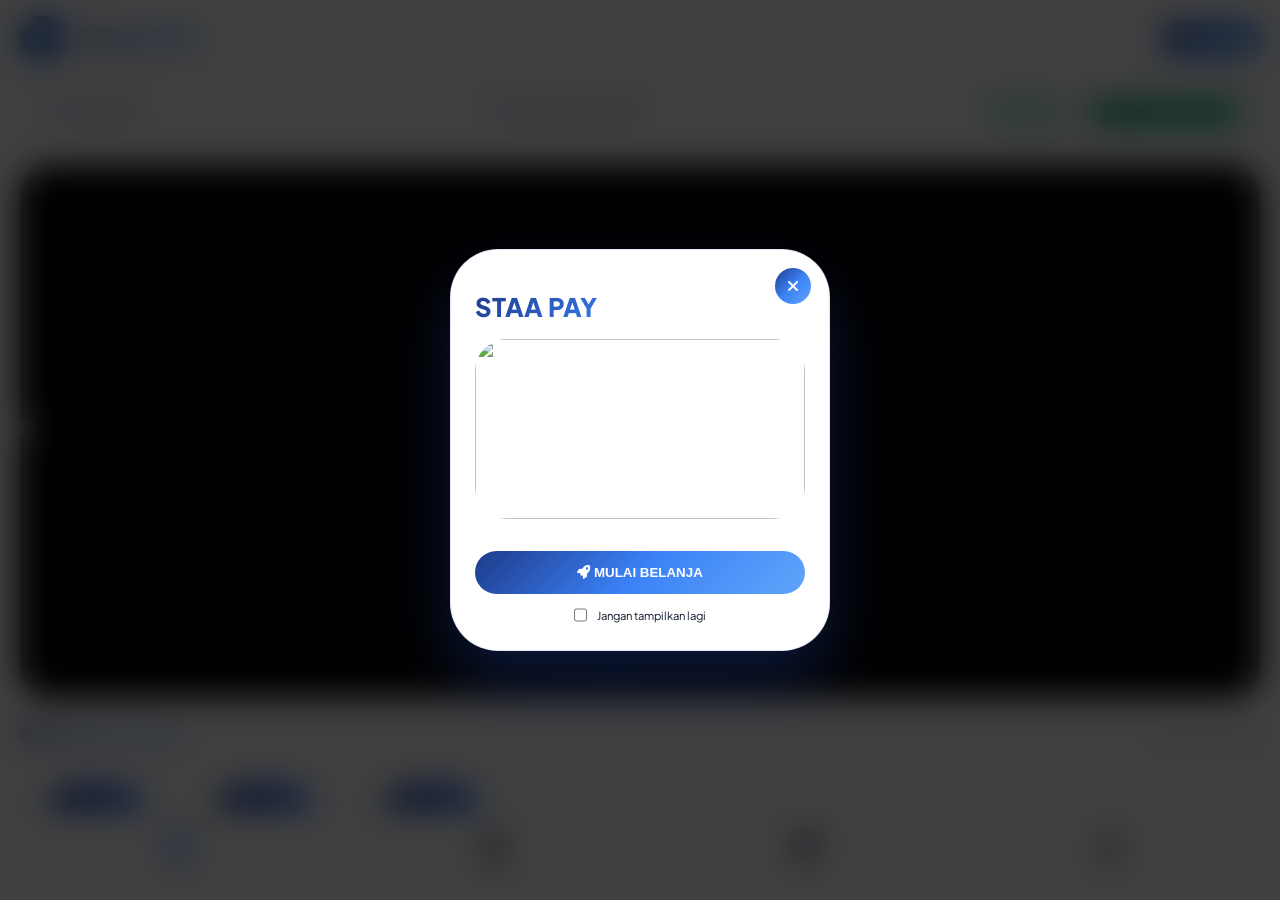
==== index.html @ d7d5a584 "Add files via upload" ====
<!DOCTYPE html>
<html lang="en">
<head>
  <meta charset="UTF-8">
  <meta name="viewport" content="width=device-width, initial-scale=1.0, viewport-fit=cover, user-scalable=no, maximum-scale=1.0">
  <title>STAA PAY · TOP UP APP</title>
  <!-- Google Fonts -->
  <link rel="preconnect" href="https://fonts.googleapis.com">
  <link rel="preconnect" href="https://fonts.gstatic.com" crossorigin>
  <link href="https://fonts.googleapis.com/css2?family=Plus+Jakarta+Sans:wght@300;400;500;600;700;800&display=swap" rel="stylesheet">
  <!-- Font Awesome 6 -->
  <link rel="stylesheet" href="https://cdnjs.cloudflare.com/ajax/libs/font-awesome/6.0.0-beta3/css/all.min.css">
  <!-- Swiper CSS -->
  <link rel="stylesheet" href="https://cdn.jsdelivr.net/npm/swiper@11/swiper-bundle.min.css" />
  <!-- AOS Animation -->
  <link href="https://unpkg.com/aos@2.3.1/dist/aos.css" rel="stylesheet">
  <style>
    * {
      margin: 0;
      padding: 0;
      box-sizing: border-box;
    }

    html, body {
      height: 100%;
      width: 100%;
      overflow: hidden;
    }

    body {
      font-family: 'Plus Jakarta Sans', sans-serif;
      background: var(--bg-body);
      color: var(--text-primary);
      transition: background-color 0.4s ease, color 0.3s ease;
      position: relative;
    }

    /* FULLSCREEN APP */
    #app-root {
      position: fixed;
      top: 0;
      left: 0;
      right: 0;
      bottom: 0;
      width: 100%;
      height: 100%;
      display: flex;
      flex-direction: column;
      background: var(--bg-card);
      overflow: hidden;
    }

    /* SCROLLABLE CONTENT */
    .app-content {
      flex: 1;
      overflow-y: auto;
      overflow-x: hidden;
      padding: 0 20px 20px 20px;
      scroll-behavior: smooth;
      -webkit-overflow-scrolling: touch;
    }

    .app-content::-webkit-scrollbar {
      width: 4px;
    }
    .app-content::-webkit-scrollbar-track {
      background: transparent;
    }
    .app-content::-webkit-scrollbar-thumb {
      background: var(--accent-primary);
      border-radius: 10px;
    }

    /* VARIABEL LIGHT - Gradasi Biru Tua ke Biru Muda */
    :root {
      --bg-body: #f0f4ff;
      --bg-card: #ffffff;
      --text-primary: #0a1628;
      --text-soft: #3a4f6f;
      --accent-primary: #1e3a8a;
      --accent-secondary: #3b82f6;
      --accent-light: #60a5fa;
      --accent-lighter: #93bbfd;
      --border-muted: rgba(30, 58, 138, 0.12);
      --gradient-primary: linear-gradient(135deg, #1e3a8a 0%, #3b82f6 50%, #60a5fa 100%);
      --gradient-secondary: linear-gradient(135deg, #1e40af 0%, #2563eb 100%);
      --shadow-sm: 0 4px 20px rgba(30, 58, 138, 0.06);
      --shadow-md: 0 8px 30px rgba(30, 58, 138, 0.1);
      --shadow-lg: 0 20px 40px rgba(30, 58, 138, 0.12);
      --shadow-glow: 0 0 20px rgba(59, 130, 246, 0.25);
      --glass-bg: rgba(255, 255, 255, 0.8);
      --bottom-nav-bg: rgba(255, 255, 255, 0.98);
      --bottom-nav-border: rgba(30, 58, 138, 0.15);
      --warning-bg: rgba(251, 191, 36, 0.12);
      --warning-border: rgba(251, 191, 36, 0.25);
      --warning-text: #d97706;
      --keunggulan-bg: linear-gradient(135deg, rgba(30, 58, 138, 0.06) 0%, rgba(59, 130, 246, 0.08) 100%);
      --popup-overlay: rgba(0, 0, 0, 0.6);
      --popup-bg: #ffffff;
      --voucher-bg: rgba(30, 58, 138, 0.04);
      --new-badge-bg: linear-gradient(135deg, #059669, #10b981);
      --reward-card-bg: linear-gradient(135deg, rgba(30, 58, 138, 0.08), rgba(59, 130, 246, 0.1));
      --input-bg: rgba(30, 58, 138, 0.04);
    }

    /* DARK MODE */
    body.dark {
      --bg-body: #020617;
      --bg-card: #0f172a;
      --text-primary: #e2e8f0;
      --text-soft: #94a3b8;
      --accent-primary: #60a5fa;
      --accent-secondary: #3b82f6;
      --accent-light: #93bbfd;
      --accent-lighter: #bfdbfe;
      --border-muted: rgba(96, 165, 250, 0.15);
      --gradient-primary: linear-gradient(135deg, #1e3a8a 0%, #3b82f6 50%, #60a5fa 100%);
      --gradient-secondary: linear-gradient(135deg, #1e40af 0%, #2563eb 100%);
      --shadow-sm: 0 4px 20px rgba(0, 0, 0, 0.3);
      --shadow-md: 0 8px 30px rgba(0, 0, 0, 0.4);
      --shadow-lg: 0 20px 40px rgba(0, 0, 0, 0.5);
      --shadow-glow: 0 0 25px rgba(59, 130, 246, 0.35);
      --glass-bg: rgba(15, 23, 42, 0.85);
      --bottom-nav-bg: rgba(15, 23, 42, 0.98);
      --bottom-nav-border: rgba(96, 165, 250, 0.2);
      --warning-bg: rgba(251, 191, 36, 0.08);
      --warning-text: #fbbf24;
      --keunggulan-bg: linear-gradient(135deg, rgba(30, 58, 138, 0.2) 0%, rgba(59, 130, 246, 0.15) 100%);
      --popup-bg: #0f172a;
      --voucher-bg: rgba(59, 130, 246, 0.08);
      --new-badge-bg: linear-gradient(135deg, #059669, #10b981);
      --reward-card-bg: linear-gradient(135deg, rgba(30, 58, 138, 0.25), rgba(59, 130, 246, 0.2));
      --input-bg: rgba(59, 130, 246, 0.08);
    }

    /* LOADING SCREEN OVERLAY */
    .loading-overlay {
      position: fixed;
      top: 0;
      left: 0;
      width: 100%;
      height: 100%;
      background: rgba(2, 6, 23, 0.95);
      backdrop-filter: blur(12px);
      z-index: 10000;
      display: flex;
      align-items: center;
      justify-content: center;
      opacity: 0;
      visibility: hidden;
      transition: all 0.3s ease;
    }
    .loading-overlay.active {
      opacity: 1;
      visibility: visible;
    }
    .loading-container {
      text-align: center;
      transform: scale(0.95);
      transition: transform 0.3s ease;
    }
    .loading-overlay.active .loading-container {
      transform: scale(1);
    }
    .loading-logo {
      width: 110px;
      height: 110px;
      margin: 0 auto 20px;
      background: white;
      border-radius: 28px;
      display: flex;
      align-items: center;
      justify-content: center;
      box-shadow: 0 0 30px rgba(59, 130, 246, 0.5);
      animation: pulseLogo 1s ease-in-out infinite;
      overflow: hidden;
      border: 3px solid #1e3a8a;
    }
    .loading-logo img {
      width: 85%;
      height: 85%;
      object-fit: contain;
      display: block;
    }
    @keyframes pulseLogo {
      0%, 100% { transform: scale(1); box-shadow: 0 0 30px rgba(59, 130, 246, 0.5); }
      50% { transform: scale(1.05); box-shadow: 0 0 50px rgba(59, 130, 246, 0.8); }
    }
    .loading-spinner {
      width: 48px;
      height: 48px;
      border: 4px solid rgba(255, 255, 255, 0.2);
      border-top: 4px solid #1e3a8a;
      border-right: 4px solid #60a5fa;
      border-radius: 50%;
      animation: spin 0.8s linear infinite;
      margin: 20px auto;
    }
    @keyframes spin {
      0% { transform: rotate(0deg); }
      100% { transform: rotate(360deg); }
    }
    .loading-text {
      color: white;
      font-weight: 800;
      font-size: 1rem;
      letter-spacing: 1px;
      margin-top: 12px;
      background: linear-gradient(135deg, #60a5fa, #3b82f6);
      -webkit-background-clip: text;
      background-clip: text;
      color: transparent;
    }
    .loading-sub {
      font-size: 0.7rem;
      color: rgba(255, 255, 255, 0.6);
      margin-top: 8px;
    }

    /* HEADER */
    .app-header {
      display: flex;
      align-items: center;
      justify-content: space-between;
      padding: 16px 20px;
      background: var(--glass-bg);
      backdrop-filter: blur(20px);
      border-bottom: 1px solid var(--border-muted);
      position: sticky;
      top: 0;
      z-index: 20;
    }

    .brand-app {
      display: flex;
      align-items: center;
      gap: 12px;
    }
    .brand-app .icon-wrapper {
      width: 44px;
      height: 44px;
      background: var(--gradient-primary);
      border-radius: 20px;
      display: flex;
      align-items: center;
      justify-content: center;
      box-shadow: var(--shadow-glow);
      overflow: hidden;
    }
    .brand-app .icon-wrapper img {
      width: 100%;
      height: 100%;
      object-fit: cover;
      display: block;
    }
    .brand-app i {
      display: none;
    }
    .brand-app h1 {
      font-size: 1.7rem;
      font-weight: 800;
      background: var(--gradient-primary);
      -webkit-background-clip: text;
      background-clip: text;
      color: transparent;
      letter-spacing: -0.5px;
    }

    .theme-toggle-app {
      display: flex;
      align-items: center;
      gap: 10px;
      background: var(--gradient-primary);
      border: none;
      border-radius: 40px;
      padding: 8px 20px;
      cursor: pointer;
      transition: all 0.3s cubic-bezier(0.68, -0.55, 0.265, 1.55);
      box-shadow: 0 4px 12px rgba(59, 130, 246, 0.4);
    }
    .theme-toggle-app:hover {
      transform: scale(1.02);
    }
    .theme-toggle-app i {
      font-size: 1rem;
      color: white;
      display: inline-block;
    }
    .theme-toggle-app span {
      font-size: 0.85rem;
      font-weight: 700;
      color: white;
    }

    /* OPERATIONAL PANEL */
    .operational-panel {
      background: var(--glass-bg);
      backdrop-filter: blur(12px);
      border-radius: 28px;
      padding: 16px 20px;
      margin-bottom: 20px;
      border: 1px solid var(--border-muted);
      box-shadow: var(--shadow-sm);
    }
    .time-info {
      display: flex;
      flex-wrap: wrap;
      align-items: center;
      justify-content: space-between;
      gap: 12px;
    }
    .time-display {
      display: flex;
      align-items: center;
      gap: 8px;
      background: var(--bg-card);
      padding: 8px 16px;
      border-radius: 50px;
      font-size: 0.85rem;
      font-weight: 600;
      border: 1px solid var(--border-muted);
    }
    .time-display i {
      color: var(--accent-secondary);
    }
    .status-wrapper {
      display: flex;
      align-items: center;
      gap: 12px;
      flex-wrap: wrap;
    }
    .status-badge {
      padding: 8px 20px;
      border-radius: 50px;
      font-size: 0.85rem;
      font-weight: 700;
      display: flex;
      align-items: center;
      gap: 8px;
    }
    .status-badge.open {
      background: rgba(16, 185, 129, 0.15);
      color: #10b981;
      border: 1px solid rgba(16, 185, 129, 0.3);
    }
    .status-badge.closed {
      background: rgba(239, 68, 68, 0.15);
      color: #ef4444;
      border: 1px solid rgba(239, 68, 68, 0.3);
    }
    .new-version-badge {
      background: var(--new-badge-bg);
      padding: 6px 16px;
      border-radius: 50px;
      font-size: 0.7rem;
      font-weight: 800;
      color: white;
      display: inline-flex;
      align-items: center;
      gap: 6px;
      letter-spacing: 0.5px;
      box-shadow: 0 2px 8px rgba(16, 185, 129, 0.3);
      animation: pulseGlow 2s infinite;
      white-space: nowrap;
    }
    @keyframes pulseGlow {
      0%, 100% { box-shadow: 0 2px 8px rgba(16, 185, 129, 0.3); opacity: 1; }
      50% { box-shadow: 0 4px 15px rgba(16, 185, 129, 0.6); opacity: 0.9; }
    }
    .new-version-badge i {
      font-size: 0.7rem;
      animation: rotateIcon 1s ease-in-out infinite;
    }
    @keyframes rotateIcon {
      0%, 100% { transform: rotate(0deg); }
      25% { transform: rotate(15deg); }
      75% { transform: rotate(-5deg); }
    }

    .warning-banner {
      background: var(--warning-bg);
      border: 1px solid var(--warning-border);
      color: var(--warning-text);
      padding: 14px 18px;
      border-radius: 28px;
      margin-bottom: 20px;
      font-size: 0.85rem;
      font-weight: 600;
      display: flex;
      align-items: center;
      justify-content: center;
      gap: 10px;
    }

    /* BANNER SLIDER - OPTIMIZED RESOLUTION */
    .banner-slider {
      border-radius: 28px;
      overflow: hidden;
      margin-bottom: 24px;
      box-shadow: var(--shadow-md);
    }
    .swiper {
      width: 100%;
      height: auto;
      aspect-ratio: 21 / 9; /* Proporsi ideal layar desktop/tablet lebar */
    }
    @media (max-width: 480px) {
      .swiper {
        aspect-ratio: 5 / 2; /* Proporsi standar rasio gambar mobile agar terlihat utuh & tajam */
      }
    }
    .swiper-slide {
      position: relative;
      display: flex;
      align-items: center;
      justify-content: center;
      overflow: hidden;
      background: #000;
    }
    /* Render gambar dari resolusi asli menggunakan tag img */
    .swiper-slide img {
      width: 100%;
      height: auto;
      object-fit: cover;
      display: block;
      /* Memaksa engine browser merender piksel gambar se-optimal mungkin (anti-blur) */
      image-rendering: -webkit-optimize-contrast;
      image-rendering: crisp-edges;
    }
    /* Lapisan overlay halus di atas gambar banner */
    .swiper-slide::after {
      content: '';
      position: absolute;
      inset: 0;
      background: linear-gradient(to top, rgba(0,0,0,0.4) 0%, rgba(0,0,0,0.05) 0%);
      z-index: 1;
      pointer-events: none;
    }
    .swiper-slide span {
      position: absolute;
      bottom: 16px;
      left: 16px;
      z-index: 2;
      background: rgba(0, 0, 0, 0.65);
      backdrop-filter: blur(8px);
      -webkit-backdrop-filter: blur(8px);
      padding: 6px 18px;
      border-radius: 50px;
      color: white;
      font-weight: 700;
      font-size: 0.8rem;
      border: 1px solid rgba(255, 255, 255, 0.15);
    }

    /* SECTION TITLE */
    .section-title {
      display: flex;
      align-items: baseline;
      justify-content: space-between;
      margin: 24px 0 16px 0;
    }
    .section-title h3 {
      font-size: 1.3rem;
      font-weight: 700;
      background: var(--gradient-primary);
      -webkit-background-clip: text;
      background-clip: text;
      color: transparent;
    }
    .section-title span {
      font-size: 0.75rem;
      color: var(--text-soft);
    }

    /* HORIZONTAL SCROLL - 2 KOLOM VERTIKAL */
    .game-scroll-wrapper {
      overflow-x: auto;
      overflow-y: hidden;
      scroll-behavior: smooth;
      -webkit-overflow-scrolling: touch;
      padding-bottom: 8px;
      margin-bottom: 8px;
      cursor: grab;
    }
    .game-scroll-wrapper::-webkit-scrollbar {
      height: 5px;
      background: var(--border-muted);
      border-radius: 10px;
    }
    .game-scroll-wrapper::-webkit-scrollbar-thumb {
      background: var(--accent-secondary);
      border-radius: 10px;
    }
    .game-horizontal-flex {
      display: inline-flex;
      gap: 18px;
      padding-right: 20px;
    }
    .product-column {
      display: flex;
      flex-direction: column;
      gap: 18px;
      width: 150px;
    }
    .game-simple-link {
      display: block;
      width: 100%;
      background: var(--glass-bg);
      backdrop-filter: blur(12px);
      border-radius: 32px;
      padding: 20px 12px;
      text-align: center;
      transition: all 0.4s cubic-bezier(0.68, -0.55, 0.265, 1.55);
      border: 1px solid var(--border-muted);
      cursor: pointer;
      text-decoration: none;
      position: relative;
      overflow: hidden;
    }
    .game-simple-link::before {
      content: '';
      position: absolute;
      top: 0;
      left: 0;
      right: 0;
      height: 3px;
      background: var(--gradient-primary);
      transform: translateX(-100%);
      transition: transform 0.4s ease;
    }
    .game-simple-link:hover:not(.disabled)::before {
      transform: translateX(0);
    }
    .game-simple-link:hover:not(.disabled) {
      transform: translateY(-6px);
      box-shadow: var(--shadow-lg);
    }
    .game-simple-link.disabled {
      opacity: 0.5;
      pointer-events: none;
      filter: grayscale(0.3);
    }
    .logo-gambar {
      width: 100px;
      height: 100px;
      margin: 0 auto 12px;
      border-radius: 28px;
      overflow: hidden;
      background: var(--gradient-primary);
      display: flex;
      align-items: center;
      justify-content: center;
      box-shadow: var(--shadow-md);
      transition: all 0.3s ease;
    }
    .game-simple-link:hover:not(.disabled) .logo-gambar {
      transform: scale(1.05);
      box-shadow: var(--shadow-glow);
    }
    .logo-gambar img {
      width: 100%;
      height: 100%;
      object-fit: cover;
    }
    .game-name {
      font-weight: 800;
      font-size: 1.1rem;
      margin-bottom: 6px;
    }
    .ff-name { background: linear-gradient(135deg, #1e3a8a, #3b82f6); -webkit-background-clip: text; background-clip: text; color: transparent; }
    .ml-name { background: linear-gradient(135deg, #1e40af, #60a5fa); -webkit-background-clip: text; background-clip: text; color: transparent; }
    .capcut-name { background: linear-gradient(135deg, #1e3a8a, #93bbfd); -webkit-background-clip: text; background-clip: text; color: transparent; }
    .aligthmotion-name { background: linear-gradient(135deg, #2563eb, #60a5fa); -webkit-background-clip: text; background-clip: text; color: transparent; }
    .change-name { background: linear-gradient(135deg, #1e3a8a, #3b82f6); -webkit-background-clip: text; background-clip: text; color: transparent; }
    .valorant-name { background: linear-gradient(135deg, #1e40af, #60a5fa); -webkit-background-clip: text; background-clip: text; color: transparent; }
    .codm-name { background: linear-gradient(135deg, #1e3a8a, #93bbfd); -webkit-background-clip: text; background-clip: text; color: transparent; }
    .pubg-name { background: linear-gradient(135deg, #2563eb, #60a5fa); -webkit-background-clip: text; background-clip: text; color: transparent; }
    .game-simple-link small {
      font-size: 0.7rem;
      color: var(--text-soft);
      display: flex;
      align-items: center;
      justify-content: center;
      gap: 4px;
    }

    /* REWARD SECTION */
    .reward-section { margin: 20px 0; }
    .reward-header { text-align: center; margin-bottom: 24px; }
    .reward-header i { font-size: 3rem; background: var(--gradient-primary); -webkit-background-clip: text; background-clip: text; color: transparent; margin-bottom: 8px; }
    .reward-header h2 { font-size: 1.5rem; font-weight: 800; margin-bottom: 4px; }
    .reward-header p { font-size: 0.8rem; color: var(--text-soft); }
    .reward-card {
      background: var(--reward-card-bg);
      border: 1px solid var(--border-muted);
      border-radius: 32px;
      padding: 24px;
      text-align: center;
      margin-bottom: 20px;
      backdrop-filter: blur(8px);
      transition: all 0.3s ease;
    }
    .reward-card:hover { transform: translateY(-4px); border-color: var(--accent-secondary); box-shadow: var(--shadow-md); }
    .reward-icon { width: 80px; height: 80px; background: var(--gradient-primary); border-radius: 30px; display: flex; align-items: center; justify-content: center; margin: 0 auto 16px; box-shadow: var(--shadow-glow); }
    .reward-icon i { font-size: 2.5rem; color: white; }
    .reward-title { font-size: 1.2rem; font-weight: 800; margin-bottom: 8px; color: var(--text-primary); }
    .reward-points { display: inline-flex; align-items: center; gap: 6px; background: var(--glass-bg); padding: 6px 14px; border-radius: 50px; font-size: 0.75rem; font-weight: 700; margin-bottom: 16px; color: var(--accent-secondary); border: 1px solid var(--border-muted); }
    .game-selector { margin-bottom: 20px; }
    .game-option { display: flex; gap: 12px; justify-content: center; margin-bottom: 20px; }
    .game-btn { flex: 1; padding: 12px; background: var(--glass-bg); border: 2px solid var(--border-muted); border-radius: 60px; font-weight: 700; font-size: 0.9rem; color: var(--text-soft); cursor: pointer; transition: all 0.3s ease; display: flex; align-items: center; justify-content: center; gap: 8px; }
    .game-btn.active { background: var(--gradient-primary); border-color: transparent; color: white; box-shadow: var(--shadow-glow); }
    .input-group { margin-bottom: 16px; text-align: left; }
    .input-group label { display: block; font-size: 0.75rem; font-weight: 600; margin-bottom: 6px; color: var(--text-soft); }
    .input-group input { width: 100%; padding: 14px 18px; background: var(--input-bg); border: 1px solid var(--border-muted); border-radius: 60px; font-size: 0.9rem; color: var(--text-primary); outline: none; }
    .input-group input:focus { border-color: var(--accent-secondary); box-shadow: 0 0 0 3px rgba(59, 130, 246, 0.1); }
    .redeem-button { width: 100%; padding: 14px; background: var(--gradient-primary); border: none; border-radius: 60px; color: white; font-weight: 800; font-size: 1rem; cursor: pointer; display: flex; align-items: center; justify-content: center; gap: 8px; margin-top: 8px; }
    .coming-soon-message { text-align: center; padding: 20px; background: var(--glass-bg); border-radius: 28px; margin-top: 20px; border: 1px solid var(--border-muted); }
    .voucher-grid { display: grid; grid-template-columns: repeat(2, 1fr); gap: 16px; }
    .voucher-card { background: var(--voucher-bg); border: 1px solid var(--border-muted); border-radius: 28px; padding: 20px 16px; text-align: center; transition: all 0.3s ease; }
    .voucher-card:hover { transform: translateY(-4px); border-color: var(--accent-secondary); }
    .voucher-icon { width: 70px; height: 70px; background: var(--gradient-primary); border-radius: 25px; display: flex; align-items: center; justify-content: center; margin: 0 auto 12px; }
    .voucher-icon i { font-size: 2rem; color: white; }
    .voucher-title { font-weight: 800; font-size: 1rem; margin-bottom: 6px; color: var(--text-primary); }
    .voucher-desc { font-size: 0.7rem; color: var(--text-soft); margin-bottom: 12px; }
    .coming-soon-badge { display: inline-block; background: linear-gradient(135deg, rgba(30, 58, 138, 0.2), rgba(59, 130, 246, 0.2)); padding: 6px 16px; border-radius: 50px; font-size: 0.7amp; font-weight: 700; color: var(--accent-secondary); border: 1px solid var(--border-muted); }

    /* KEUNGGULAN */
    .keunggulan-section {
      background: var(--keunggulan-bg);
      border-radius: 32px;
      padding: 20px;
      display: flex;
      justify-content: space-around;
      margin: 20px 0;
      flex-wrap: wrap;
      gap: 16px;
      border: 1px solid var(--border-muted);
      backdrop-filter: blur(8px);
    }
    .keunggulan-item { display: flex; align-items: center; gap: 10px; font-weight: 700; font-size: 0.85rem; padding: 8px 12px; border-radius: 60px; background: var(--glass-bg); }
    .keunggulan-item i { font-size: 1.4rem; background: var(--gradient-primary); -webkit-background-clip: text; background-clip: text; color: transparent; }
    .footer-staa { text-align: center; padding: 20px 0 30px; font-size: 0.7rem; color: var(--text-soft); border-top: 1px solid var(--border-muted); margin-top: 16px; }

    /* BOTTOM NAVIGATION */
    .bottom-nav {
      position: relative;
      background: var(--bottom-nav-bg);
      backdrop-filter: blur(20px);
      border-top: 1px solid var(--bottom-nav-border);
      display: flex;
      justify-content: space-around;
      align-items: center;
      padding: 12px 20px 20px;
      z-index: 30;
    }
    .nav-item {
      display: flex;
      flex-direction: column;
      align-items: center;
      gap: 4px;
      background: transparent;
      border: none;
      cursor: pointer;
      color: var(--text-soft);
      transition: all 0.3s cubic-bezier(0.68, -0.55, 0.265, 1.55);
      font-size: 0.7rem;
      padding: 8px 16px;
      border-radius: 40px;
    }
    .nav-item i { font-size: 1.5rem; transition: transform 0.2s ease; }
    .nav-item.active { color: var(--accent-secondary); background: var(--glass-bg); }
    .nav-item.active i { transform: translateY(-2px); }

    /* POPUP */
    .popup-overlay {
      position: fixed;
      top: 0;
      left: 0;
      width: 100%;
      height: 100%;
      background: rgba(0, 0, 0, 0.75);
      backdrop-filter: blur(16px);
      display: flex;
      align-items: center;
      justify-content: center;
      z-index: 9999;
      opacity: 0;
      visibility: hidden;
      transition: all 0.4s cubic-bezier(0.68, -0.55, 0.265, 1.55);
    }
    .popup-overlay.active { opacity: 1; visibility: visible; }
    .popup-container {
      width: 88%;
      max-width: 380px;
      background: var(--popup-bg);
      border-radius: 48px;
      padding: 28px 24px;
      position: relative;
      box-shadow: 0 30px 60px rgba(30, 58, 138, 0.4);
      border: 1px solid var(--border-muted);
      transform: scale(0.9);
      transition: transform 0.4s ease;
    }
    .popup-overlay.active .popup-container { transform: scale(1); }
    .popup-close { position: absolute; top: 18px; right: 18px; width: 36px; height: 36px; background: var(--gradient-primary); border-radius: 50%; display: flex; align-items: center; justify-content: center; color: white; cursor: pointer; }
    .popup-image-container { width: 100%; height: 180px; border-radius: 32px; overflow: hidden; margin: 16px 0; }
    .popup-image { width: 100%; height: 100%; object-fit: cover; }
    .popup-button { background: var(--gradient-primary); border: none; padding: 14px; border-radius: 60px; color: white; font-weight: 800; width: 100%; margin-top: 16px; cursor: pointer; }

    /* POPUP TUTUP */
    .popup-tutup {
      background: var(--popup-bg);
      border: 1px solid var(--border-muted);
    }
    .popup-tutup .popup-close {
      background: #ef4444;
    }
    .popup-tutup h2 {
      color: #ef4444;
      font-weight: 800;
      font-size: 1.6rem;
    }
    .popup-tutup .jam-operasional {
      background: rgba(239, 68, 68, 0.1);
      padding: 12px;
      border-radius: 20px;
      margin: 16px 0;
      font-weight: 700;
      display: flex;
      align-items: center;
      justify-content: center;
      gap: 8px;
      color: #ef4444;
    }

    @media (max-width: 480px) {
      .app-content { padding: 0 16px 16px 16px; }
      .logo-gambar { width: 80px; height: 80px; }
      .game-name { font-size: 0.95rem; }
      .brand-app h1 { font-size: 1.4rem; }
      .product-column { width: 135px; gap: 16px; }
      .game-simple-link { padding: 16px 8px; }
    }
  </style>
</head>
<body>
<div id="app-root">
  <div class="app-header">
    <div class="brand-app">
      <div class="icon-wrapper">
        <img src="https://i.ibb.co.com/1th4mGLz/1778855680928.jpg" alt="STAA PAY LOGO">
      </div>
      <h1>STAA PAY</h1>
    </div>
    <div class="theme-toggle-app" id="themeToggleBtn">
      <i class="fas fa-sun" id="toggleIconSun"></i>
      <i class="fas fa-moon" id="toggleIconMoon" style="display: none;"></i>
      <span id="toggleText">Light</span>
    </div>
  </div>

  <div class="app-content" id="appContent">
    <div class="operational-panel" data-aos="fade-up">
      <div class="time-info">
        <div class="time-display"><i class="fas fa-clock"></i> <span id="currentTime">--:--:--</span></div>
        <div class="time-display"><i class="fas fa-calendar-check"></i> <span>07:00 - 21:00 WIB</span></div>
        <div class="status-wrapper">
          <div id="statusBadge" class="status-badge open"><i class="fas fa-check-circle"></i> <span>BUKA</span></div>
          <div class="new-version-badge"><i class="fas fa-star-of-life"></i><span>NEW VERSION</span><i class="fas fa-bolt"></i></div>
        </div>
      </div>
    </div>
    <div id="warningBanner" class="warning-banner" style="display: none;"><i class="fas fa-exclamation-triangle"></i> <span id="warningMessage">Toko sedang tutup</span></div>

    <!-- BANNER SLIDER DENGAN TAG IMG RESOLUSI ASLI -->
    <div class="banner-slider" data-aos="zoom-in">
      <div class="swiper mySwiper">
        <div class="swiper-wrapper">
          <div class="swiper-slide">
            <img src="https://i.ibb.co.com/cSDHMzQ3/IMG-1369.png" alt="STAA PAY Banner 1">
          </div>
          <div class="swiper-slide">
            <img src="https://splendid-blue-eodgrbuws7.edgeone.app/quality_restoration_20260519004459296.jpg" alt="FF">
          </div>
          <div class="swiper-slide">
            <img src="https://i.ibb.co.com/Q3tncwc1/images-5.jpg" alt="MLBB Special Offer">
            <span>⚡ MLBB SPECIAL</span>
          </div>
          <div class="swiper-slide">
            <img src="https://images.unsplash.com/photo-1607799279861-4dd421887fb3?w=800&auto=format" alt="Top Up Aman">
            <span>🎯 TOP UP AMAN</span>
          </div>
        </div>
        <div class="swiper-pagination"></div>
      </div>
    </div>

    <div id="berandaSection">
      <div class="section-title"><h3><i class="fas fa-gamepad"></i> Pilihan Top Up</h3><span>Geser ke kiri/kanan</span></div>
      <div class="game-scroll-wrapper">
        <div class="game-horizontal-flex" id="gameHorizontalList">
          <!-- Konten akan di-generate JS -->
        </div>
      </div>
    </div>

    <div id="rewardSection" style="display: none;">
      <div class="reward-header"><i class="fas fa-gift"></i><h2>Reward Center</h2><p>Redeem voucher hadiah spesial untukmu!</p></div>
      <div class="reward-card"><div class="reward-icon"><i class="fas fa-ticket-alt"></i></div><div class="reward-title">Redeem Voucher Hadiah</div><div class="reward-points"><i class="fas fa-star"></i> Masukkan Kode Voucher & Data Akun</div>
        <div class="game-selector"><div class="game-option"><button class="game-btn active" onclick="selectGame('ff')" id="btnFF"><i class="fas fa-fire"></i> Free Fire</button><button class="game-btn" onclick="selectGame('ml')" id="btnML"><i class="fas fa-skull"></i> Mobile Legends</button></div></div>
        <div class="input-group"><label><i class="fas fa-ticket-alt"></i> Kode Voucher</label><input type="text" id="voucherCode" placeholder="Contoh: STAA2026 / FREEFIRE10 / MLBB2026"></div>
        <div id="ffFields"><div class="input-group"><label><i class="fas fa-id-card"></i> ID Free Fire</label><input type="text" id="ffId" placeholder="Masukkan ID Free Fire"></div></div>
        <div id="mlFields" style="display: none;"><div class="input-group"><label><i class="fas fa-id-card"></i> ID Mobile Legends</label><input type="text" id="mlId" placeholder="Masukkan ID MLBB"></div><div class="input-group"><label><i class="fas fa-server"></i> Server ID</label><input type="text" id="mlServer" placeholder="Masukkan Server ID"></div></div>
        <button class="redeem-button" onclick="showRedeemComingSoon()"><i class="fas fa-exchange-alt"></i> Redeem Sekarang</button>
      </div>
      <div class="coming-soon-message"><i class="fas fa-clock"></i><strong style="display: block; margin-bottom: 8px;">🎁 Fitur Redeem Voucher Segera Hadir!</strong><p style="font-size: 0.75rem;">Dapatkan voucher diskon, diamond gratis, dan hadiah spesial lainnya.</p></div>
    </div>

    <div id="promoSection" style="display: none;">
      <div class="section-title"><h3><i class="fas fa-ticket-alt"></i> Voucher Spesial</h3><span>Segera Hadir</span></div>
      <div class="voucher-grid"><div class="voucher-card"><div class="voucher-icon"><i class="fas fa-gem"></i></div><div class="voucher-title">DISKON 20%</div><div class="coming-soon-badge"><i class="fas fa-clock"></i> Coming Soon</div></div></div>
    </div>

    <div id="profileSection" style="display: none;">
      <div class="section-title"><h3><i class="fas fa-user-circle"></i> Akun Saya</h3><span>Premium Member</span></div>
      <div class="voucher-grid" style="grid-template-columns: 1fr;"><div class="voucher-card" style="padding: 30px;"><div class="voucher-icon" style="width: 90px; height: 90px;"><i class="fas fa-user-astronaut"></i></div><div class="voucher-title" style="font-size: 1.2rem;">STAA Premium User</div><div class="coming-soon-badge"><i class="fas fa-rocket"></i> Coming Soon</div></div></div>
    </div>

    <div id="keunggulanFooter">
      <div class="keunggulan-section"><div class="keunggulan-item"><i class="fas fa-bolt"></i><span>Proses Cepat</span></div><div class="keunggulan-item"><i class="fas fa-shield-alt"></i><span>100% Aman</span></div><div class="keunggulan-item"><i class="fas fa-headset"></i><span>CS 24/7</span></div><div class="keunggulan-item"><i class="fas fa-tag"></i><span>Termurah</span></div></div>
      <div class="footer-staa"><span>✦</span> <strong>© 2026 STAA PAY</strong> <span>✦</span> <i class="fa-solid fa-circle" style="font-size: 0.4rem;"></i> <span>#TopUpPremium</span></div>
    </div>
  </div>

  <div class="bottom-nav">
    <button class="nav-item active" data-nav="home"><i class="fas fa-home"></i><span>Beranda</span></button>
    <button class="nav-item" data-nav="reward"><i class="fas fa-gift"></i><span>Reward</span></button>
    <button class="nav-item" data-nav="promo"><i class="fas fa-ticket-alt"></i><span>Promo</span></button>
    <button class="nav-item" data-nav="profile"><i class="fas fa-user"></i><span>Akun</span></button>
  </div>
</div>

<!-- LOADING OVERLAY -->
<div class="loading-overlay" id="loadingOverlay">
  <div class="loading-container">
    <div class="loading-logo">
      <img src="https://i.ibb.co.com/1th4mGLz/1778855680928.jpg" alt="STAA PAY">
    </div>
    <div class="loading-spinner"></div>
    <div class="loading-text">MENGARAHKAN ANDA...</div>
    <div class="loading-sub">STAA PAY • Top Up Termurah</div>
  </div>
</div>

<!-- POPUP PREMIUM -->
<div class="popup-overlay" id="premiumPopup">
  <div class="popup-container">
    <div class="popup-close" onclick="closePopup()"><i class="fas fa-times"></i></div>
    <h2 style="margin: 12px 0; font-size: 1.6rem; font-weight: 800; background: var(--gradient-primary); -webkit-background-clip: text; background-clip: text; color: transparent;">STAA PAY</h2>
    <div class="popup-image-container"><img src="https://i.ibb.co.com/sJW5WyKP/quality-restoration-20260519003356441.jpg" class="popup-image"></div>
    <button class="popup-button" onclick="closePopup()"><i class="fas fa-rocket"></i> MULAI BELANJA</button>
    <div style="display:flex; justify-content:center; gap:10px; margin-top:14px;"><input type="checkbox" id="dontShowAgain"> <label style="font-size:0.7rem;">Jangan tampilkan lagi</label></div>
  </div>
</div>

<!-- POPUP TOKO TUTUP -->
<div class="popup-overlay" id="tutupPopup">
  <div class="popup-container popup-tutup">
    <div class="popup-close" onclick="closeTutupPopup()"><i class="fas fa-times"></i></div>
    <div style="text-align: center; margin-top: 10px;">
      <i class="fas fa-store-alt-slash" style="font-size: 3rem; color: #ef4444; margin-bottom: 12px;"></i>
      <h2>Toko Sedang Tutup</h2>
      <div class="jam-operasional">
        <i class="fas fa-clock"></i> <span>07:00 - 21:00 WIB</span>
      </div>
      <p style="color: var(--text-soft); font-size: 0.9rem; margin: 12px 0;">Silakan kembali lagi besok saat toko sudah buka ya! 🌙</p>
      <button class="popup-button" style="background: #ef4444; margin-top: 8px;" onclick="closeTutupPopup()"><i class="fas fa-check"></i> MENGERTI</button>
    </div>
  </div>
</div>

<script src="https://cdn.jsdelivr.net/npm/swiper@11/swiper-bundle.min.js"></script>
<script src="https://unpkg.com/aos@2.3.1/dist/aos.js"></script>
<script>
  (function() {
    AOS.init({ once: true, duration: 500 });

    // Theme Toggle
    const themeBtn = document.getElementById('themeToggleBtn');
    const toggleIconSun = document.getElementById('toggleIconSun');
    const toggleIconMoon = document.getElementById('toggleIconMoon');
    const toggleText = document.getElementById('toggleText');
    function updateThemeUI(isDark) {
      if(isDark) { toggleIconSun.style.display = 'none'; toggleIconMoon.style.display = 'inline-block'; toggleText.innerText = 'Dark'; }
      else { toggleIconSun.style.display = 'inline-block'; toggleIconMoon.style.display = 'none'; toggleText.innerText = 'Light'; }
    }
    if(localStorage.getItem('staa-theme') === 'dark') { document.body.classList.add('dark'); updateThemeUI(true); } 
    else { updateThemeUI(false); }
    themeBtn.addEventListener('click', () => {
      const isDark = !document.body.classList.contains('dark');
      if(isDark) { document.body.classList.add('dark'); localStorage.setItem('staa-theme', 'dark'); }
      else { document.body.classList.remove('dark'); localStorage.setItem('staa-theme', 'light'); }
      updateThemeUI(isDark);
    });

    new Swiper('.mySwiper', { loop: true, autoplay: { delay: 3000 }, pagination: { el: '.swiper-pagination', clickable: true } });

    // Operational Hours
    const currentTimeEl = document.getElementById('currentTime'), 
          statusBadge = document.getElementById('statusBadge'), 
          warningBanner = document.getElementById('warningBanner'), 
          warningMessage = document.getElementById('warningMessage');
    const OPEN_HOUR = 7, CLOSE_HOUR = 21;
    
    const tutupPopup = document.getElementById('tutupPopup');
    let popupTutupSudahDitampilkan = false;
    
    function getAllProductLinks() {
      return document.querySelectorAll('.game-simple-link');
    }
    
    function getCurrentWIBTime() { 
      const now = new Date(); 
      const wibTime = new Date(now.getTime() + (7 * 60 * 60 * 1000)); 
      return { hours: wibTime.getUTCHours(), minutes: wibTime.getUTCMinutes(), seconds: wibTime.getUTCSeconds() }; 
    }
    
    function formatTime(h,m,s){ 
      return `${h.toString().padStart(2,'0')}:${m.toString().padStart(2,'0')}:${s.toString().padStart(2,'0')}`; 
    }
    
    function isWithinOperationalHours() { 
      const wib = getCurrentWIBTime(); 
      return wib.hours >= OPEN_HOUR && wib.hours < CLOSE_HOUR; 
    }
    
    function updatePAYStatus() {
      const wib = getCurrentWIBTime();
      currentTimeEl.textContent = formatTime(wib.hours, wib.minutes, wib.seconds);
      const isOpen = isWithinOperationalHours();
      const allLinks = getAllProductLinks();
      
      if(isOpen) {
        statusBadge.className = 'status-badge open'; 
        statusBadge.innerHTML = '<i class="fas fa-check-circle"></i><span>BUKA</span>'; 
        warningBanner.style.display = 'none'; 
        allLinks.forEach(link => link?.classList.remove('disabled'));
        popupTutupSudahDitampilkan = false;
        tutupPopup.classList.remove('active');
      } else {
        statusBadge.className = 'status-badge closed'; 
        statusBadge.innerHTML = '<i class="fas fa-times-circle"></i><span>TUTUP</span>'; 
        warningBanner.style.display = 'flex'; 
        warningMessage.innerText = `Toko tutup (${OPEN_HOUR}:00 - ${CLOSE_HOUR}:00 WIB).`; 
        allLinks.forEach(link => link?.classList.add('disabled'));
        
        if (!popupTutupSudahDitampilkan && !tutupPopup.classList.contains('active')) {
          tutupPopup.classList.add('active');
          popupTutupSudahDitampilkan = true;
        }
      }
    }
    
    setInterval(updatePAYStatus, 1000);
    updatePAYStatus();

    window.closeTutupPopup = function() {
      tutupPopup.classList.remove('active');
    };

    // Navigation
    const berandaSection = document.getElementById('berandaSection');
    const rewardSection = document.getElementById('rewardSection');
    const promoSection = document.getElementById('promoSection');
    const profileSection = document.getElementById('profileSection');
    const navItems = document.querySelectorAll('.nav-item');
    const keunggulanFooter = document.getElementById('keunggulanFooter');
    
    function showSection(sectionName) {
      berandaSection.style.display = 'none'; 
      rewardSection.style.display = 'none'; 
      promoSection.style.display = 'none'; 
      profileSection.style.display = 'none';
      if(sectionName === 'home') berandaSection.style.display = 'block';
      else if(sectionName === 'reward') rewardSection.style.display = 'block';
      else if(sectionName === 'promo') promoSection.style.display = 'block';
      else if(sectionName === 'profile') profileSection.style.display = 'block';
      keunggulanFooter.style.display = 'block';
      document.getElementById('appContent').scrollTo({ top: 0, behavior: 'smooth' });
    }
    
    function setActiveNav(navId) { 
      navItems.forEach(item => { 
        if(item.getAttribute('data-nav') === navId) item.classList.add('active'); 
        else item.classList.remove('active'); 
      }); 
    }
    
    navItems.forEach(btn => { 
      btn.addEventListener('click', () => { 
        const navId = btn.getAttribute('data-nav'); 
        setActiveNav(navId); 
        if(navId === 'home') showSection('home'); 
        else if(navId === 'reward') showSection('reward'); 
        else if(navId === 'promo') showSection('promo'); 
        else if(navId === 'profile') showSection('profile'); 
      }); 
    });
    
    showSection('home'); 
    setActiveNav('home');

    // Popup Premium
    const popup = document.getElementById('premiumPopup');
    if(!localStorage.getItem('popupClosed')) { 
      setTimeout(()=> popup.classList.add('active'), 600); 
    }
    window.closePopup = function() { popup.classList.remove('active'); };
    document.getElementById('dontShowAgain')?.addEventListener('change', function(e) { 
      if(e.target.checked) localStorage.setItem('popupClosed', 'true'); 
      else localStorage.removeItem('popupClosed'); 
    });

    // Loading
    const loadingOverlay = document.getElementById('loadingOverlay');
    function showLoadingAndRedirect(url) {
      if (!url) return;
      if (loadingOverlay.classList.contains('active')) return;
      loadingOverlay.classList.add('active');
      setTimeout(() => { window.location.href = url; }, 1000);
    }
    
    function handleLinkClick(e) {
      if (this.classList.contains('disabled')) { 
        e.preventDefault();
        e.stopPropagation();
        if (!tutupPopup.classList.contains('active')) {
          tutupPopup.classList.add('active');
        }
        return false; 
      }
      
      const targetUrl = this.getAttribute('href');
      if (targetUrl && !targetUrl.startsWith('#')) { 
        e.preventDefault(); 
        showLoadingAndRedirect(targetUrl); 
      }
    }
    
    function attachLinkListeners() {
      const allGameLinks = document.querySelectorAll('.game-simple-link');
      allGameLinks.forEach(link => {
        link.removeEventListener('click', handleLinkClick);
        link.addEventListener('click', handleLinkClick);
      });
    }

    // Generate produk
    const products = [
      { name: "Free Fire", nameClass: "ff-name", img: "https://i.ibb.co.com/TxB12q8B/Screenshot-20250516-191232-2450692357.webp", link: "ff.html", gameId: "ff" },
      { name: "Mobile Legends", nameClass: "ml-name", img: "https://i.ibb.co.com/8LYbYcy9/images-4.jpg", link: "ml.html", gameId: "ml" },
      { name: "CAPCUT PRO", nameClass: "capcut-name", img: "https://i.ibb.co.com/gLkNFJxB/6af0aa39-775e-4c27-880b-62a622de54e5-removalai-preview.png", link: "cc.html", gameId: "cc" },
      { name: "AM PREMIUM", nameClass: "aligthmotion-name", img: "https://i.ibb.co.com/gM7YstdT/Alight-Motion-Logo-PNG-Image.png", link: "am.html", gameId: "am" },
      { name: "TUKAR SALDO", nameClass: "change-name", img: "https://i.ibb.co.com/c9H96w6/1778889627573-2.png", link: "change.html", gameId: "change" }
    ];

    function buildColumns(arr) {
      const cols = [];
      for (let i = 0; i < arr.length; i += 2) {
        cols.push(arr.slice(i, i + 2));
      }
      return cols;
    }

    const columns = buildColumns(products);
    const container = document.getElementById('gameHorizontalList');
    if (container) {
      container.innerHTML = columns.map(col => {
        const productsHtml = col.map(p => `
          <a href="${p.link}" target="_blank" class="game-simple-link" data-game="${p.gameId}">
            <div class="logo-gambar"><img src="${p.img}" alt="${p.name}"></div>
            <span class="game-name ${p.nameClass}">${p.name}</span>
            <small><i class="fa-regular fa-hand-pointer"></i> Top Up</small>
          </a>
        `).join('');
        return `<div class="product-column">${productsHtml}</div>`;
      }).join('');
      
      attachLinkListeners();
      updatePAYStatus();
    }
  })();

  function selectGame(game) {
    const btnFF = document.getElementById('btnFF'), 
          btnML = document.getElementById('btnML'), 
          ffFields = document.getElementById('ffFields'), 
          mlFields = document.getElementById('mlFields');
    if(game === 'ff') { 
      btnFF.classList.add('active'); 
      btnML.classList.remove('active'); 
      ffFields.style.display = 'block'; 
      mlFields.style.display = 'none'; 
    } else { 
      btnFF.classList.remove('active'); 
      btnML.classList.add('active'); 
      ffFields.style.display = 'none'; 
      mlFields.style.display = 'block'; 
    }
  }
  
  window.showRedeemComingSoon = function() {
    alert('🎁 Fitur Redeem Voucher Segera Hadir!\n\nDapatkan berbagai hadiah menarik seperti:\n• Diamond Gratis\n• Diskon Spesial\n• Free Skin\n• Cashback\n\nPantau terus update dari STAA PAY!');
  }
</script>
</body>
</html>
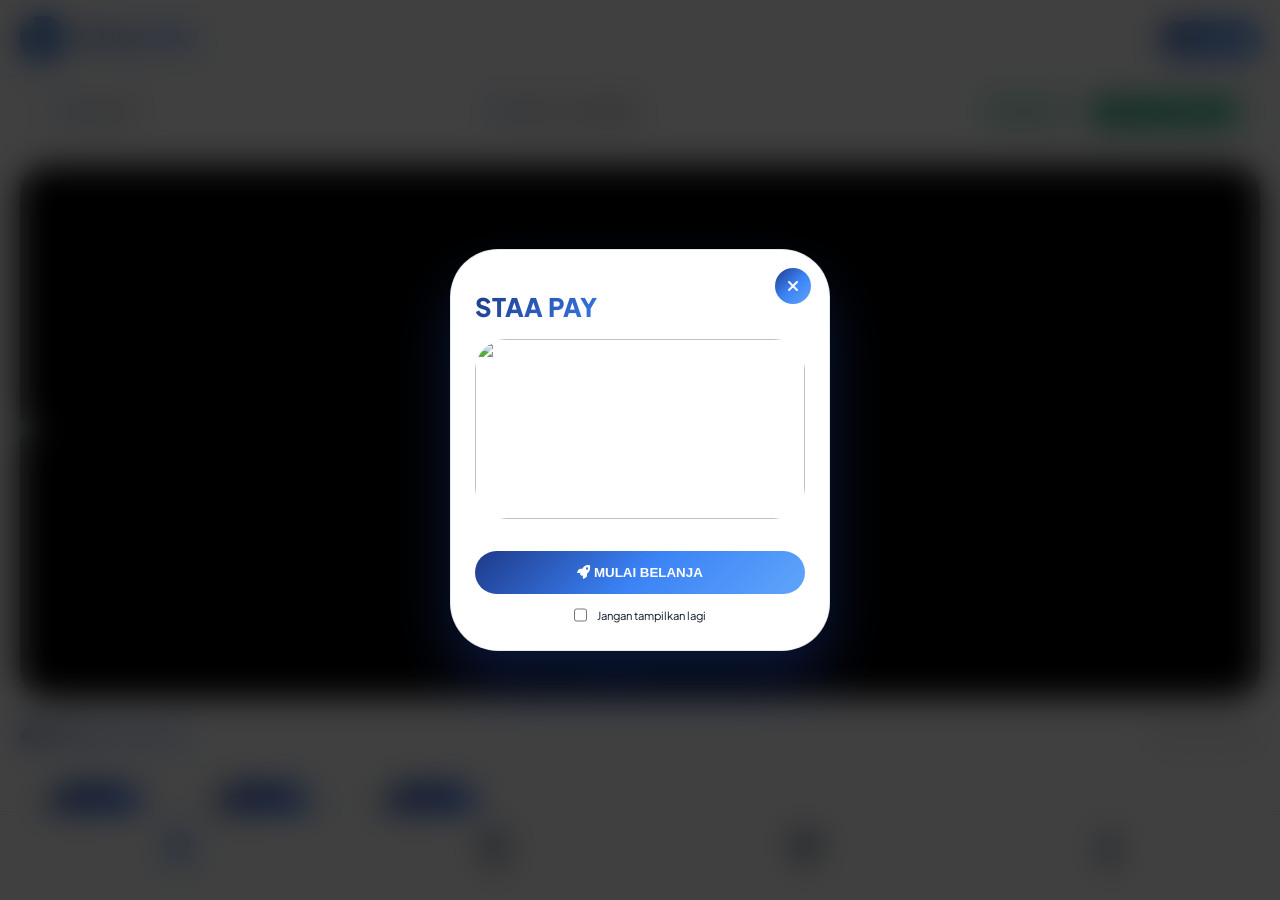
==== commit 794aed4e: "Update index.html" ====
--- a/index.html
+++ b/index.html
@@ -873,7 +873,7 @@
       <div class="jam-operasional">
         <i class="fas fa-clock"></i> <span>07:00 - 21:00 WIB</span>
       </div>
-      <p style="color: var(--text-soft); font-size: 0.9rem; margin: 12px 0;">Silakan kembali lagi besok saat toko sudah buka ya! 🌙</p>
+      <p style="color: var(--text-soft); font-size: 0.9rem; margin: 12px 0;">Silakan kembali lagi besok saat toko sudah buka ya! 🌚</p>
       <button class="popup-button" style="background: #ef4444; margin-top: 8px;" onclick="closeTutupPopup()"><i class="fas fa-check"></i> MENGERTI</button>
     </div>
   </div>
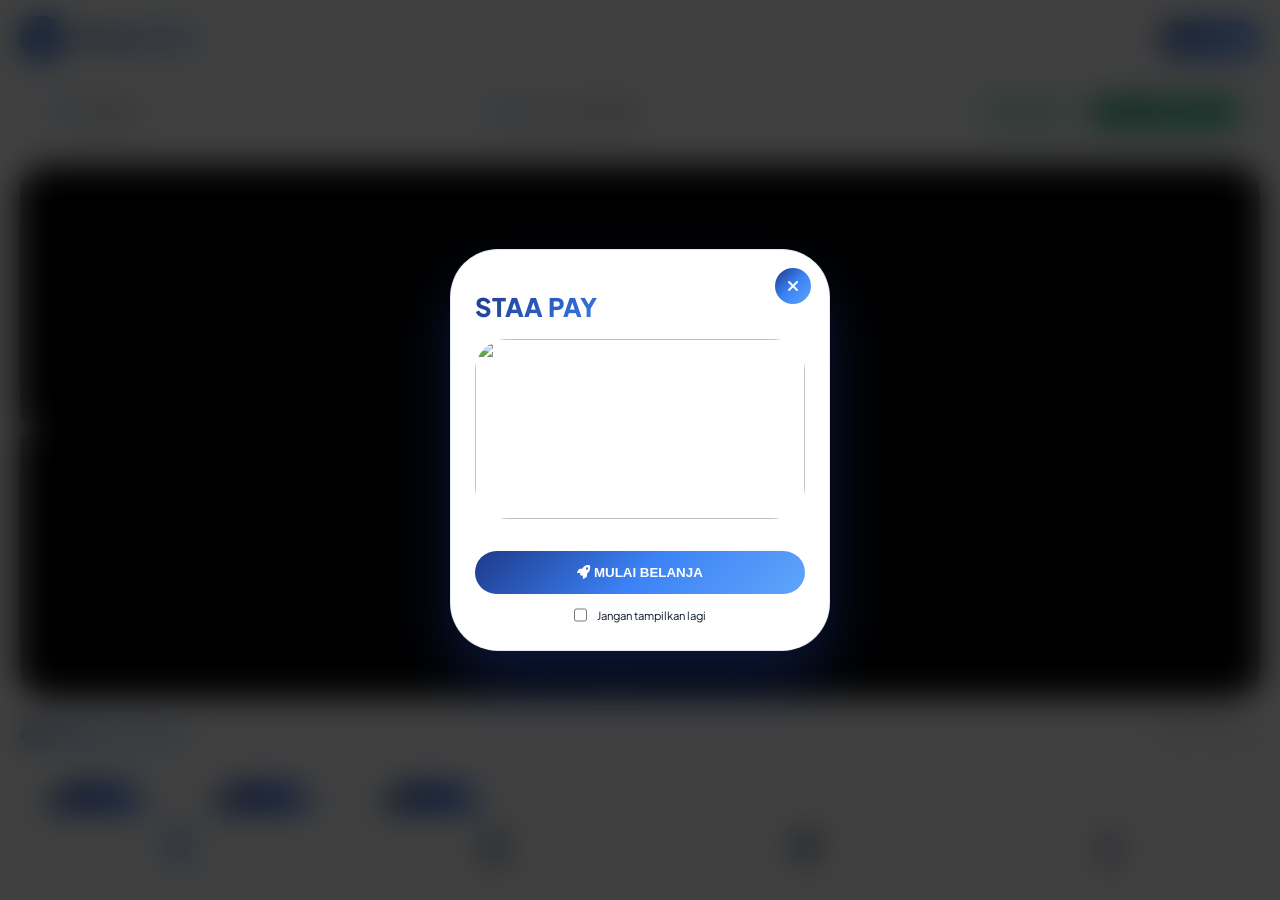
==== commit 7f0d46cf: "Add files via upload" ====
--- a/index.html
+++ b/index.html
@@ -873,7 +873,7 @@
       <div class="jam-operasional">
         <i class="fas fa-clock"></i> <span>07:00 - 21:00 WIB</span>
       </div>
-      <p style="color: var(--text-soft); font-size: 0.9rem; margin: 12px 0;">Silakan kembali lagi besok saat toko sudah buka ya! 🌚</p>
+      <p style="color: var(--text-soft); font-size: 0.9rem; margin: 12px 0;">Silakan kembali lagi besok saat toko sudah buka ya! 🌙</p>
       <button class="popup-button" style="background: #ef4444; margin-top: 8px;" onclick="closeTutupPopup()"><i class="fas fa-check"></i> MENGERTI</button>
     </div>
   </div>
@@ -883,6 +883,85 @@
 <script src="https://unpkg.com/aos@2.3.1/dist/aos.js"></script>
 <script>
   (function() {
+    // =============================================
+    // 🔧 PERBAIKAN UTAMA: Logic loading overlay
+    // =============================================
+    const loadingOverlay = document.getElementById('loadingOverlay');
+    
+    /**
+     * Fungsi untuk menyembunyikan loading overlay
+     * Dipanggil saat halaman selesai dimuat & saat kembali dari bfcache
+     */
+    function hideLoadingOverlay() {
+      if (loadingOverlay && loadingOverlay.classList.contains('active')) {
+        loadingOverlay.classList.remove('active');
+      }
+      // Reset flag di sessionStorage agar loading tidak stuck
+      sessionStorage.removeItem('staa-loading-active');
+    }
+
+    /**
+     * Fungsi untuk menampilkan loading overlay + redirect
+     * Hanya dipakai saat user klik link produk
+     */
+    function showLoadingAndRedirect(url) {
+      if (!url || loadingOverlay.classList.contains('active')) return;
+      
+      // Tandai bahwa loading sedang aktif
+      sessionStorage.setItem('staa-loading-active', 'true');
+      loadingOverlay.classList.add('active');
+      
+      // Redirect setelah animasi loading terlihat
+      setTimeout(() => {
+        window.location.href = url;
+      }, 800);
+    }
+
+    // ✅ Event DOMContentLoaded: pastikan loading di-reset saat DOM siap
+    document.addEventListener('DOMContentLoaded', () => {
+      // Jika ada flag loading aktif dari sessionStorage (artinya user baru redirect),
+      // kita tampilkan loading dulu sebentar lalu hilangkan — memberikan kesan transisi
+      if (sessionStorage.getItem('staa-loading-active') === 'true') {
+        loadingOverlay.classList.add('active');
+        setTimeout(() => {
+          hideLoadingOverlay();
+        }, 400); // durasi singkat agar animasi terlihat smooth
+      } else {
+        // Pastikan loading dalam keadaan tidak active
+        hideLoadingOverlay();
+      }
+    });
+
+    // ✅ Event pageshow: menangani navigasi back/forward (bfcache)
+    window.addEventListener('pageshow', (event) => {
+      // Jika halaman dimuat dari bfcache (persisted === true), 
+      // artinya user kembali via tombol Back/Forward
+      if (event.persisted) {
+        // Reset loading karena halaman sudah selesai
+        hideLoadingOverlay();
+        // Re-inisialisasi status operasional & link agar UI tetap konsisten
+        updatePAYStatus();
+      }
+      
+      // Selalu bersihkan flag loading setelah halaman tampil
+      sessionStorage.removeItem('staa-loading-active');
+    });
+
+    // ✅ Event beforeunload: reset flag saat user meninggalkan halaman
+    // (tidak diperlukan untuk perbaikan ini, tapi menjaga kebersihan state)
+    window.addEventListener('beforeunload', () => {
+      // Tidak perlu melakukan apa-apa, sessionStorage akan tetap ada
+      // sampai halaman berikutnya dimuat
+    });
+
+    // ✅ Fallback: jika karena suatu alasan loading masih aktif setelah 2 detik,
+    // paksa hide (safety net)
+    setTimeout(() => {
+      hideLoadingOverlay();
+    }, 2500);
+
+    // =============================================
+    // Inisialisasi AOS
     AOS.init({ once: true, duration: 500 });
 
     // Theme Toggle
@@ -1021,15 +1100,7 @@
       else localStorage.removeItem('popupClosed'); 
     });
 
-    // Loading
-    const loadingOverlay = document.getElementById('loadingOverlay');
-    function showLoadingAndRedirect(url) {
-      if (!url) return;
-      if (loadingOverlay.classList.contains('active')) return;
-      loadingOverlay.classList.add('active');
-      setTimeout(() => { window.location.href = url; }, 1000);
-    }
-    
+    // 🔧 PERBAIKAN: Handler link dengan loading overlay yang sudah diperbaiki
     function handleLinkClick(e) {
       if (this.classList.contains('disabled')) { 
         e.preventDefault();
@@ -1114,4 +1185,4 @@
   }
 </script>
 </body>
-</html>
+</html>
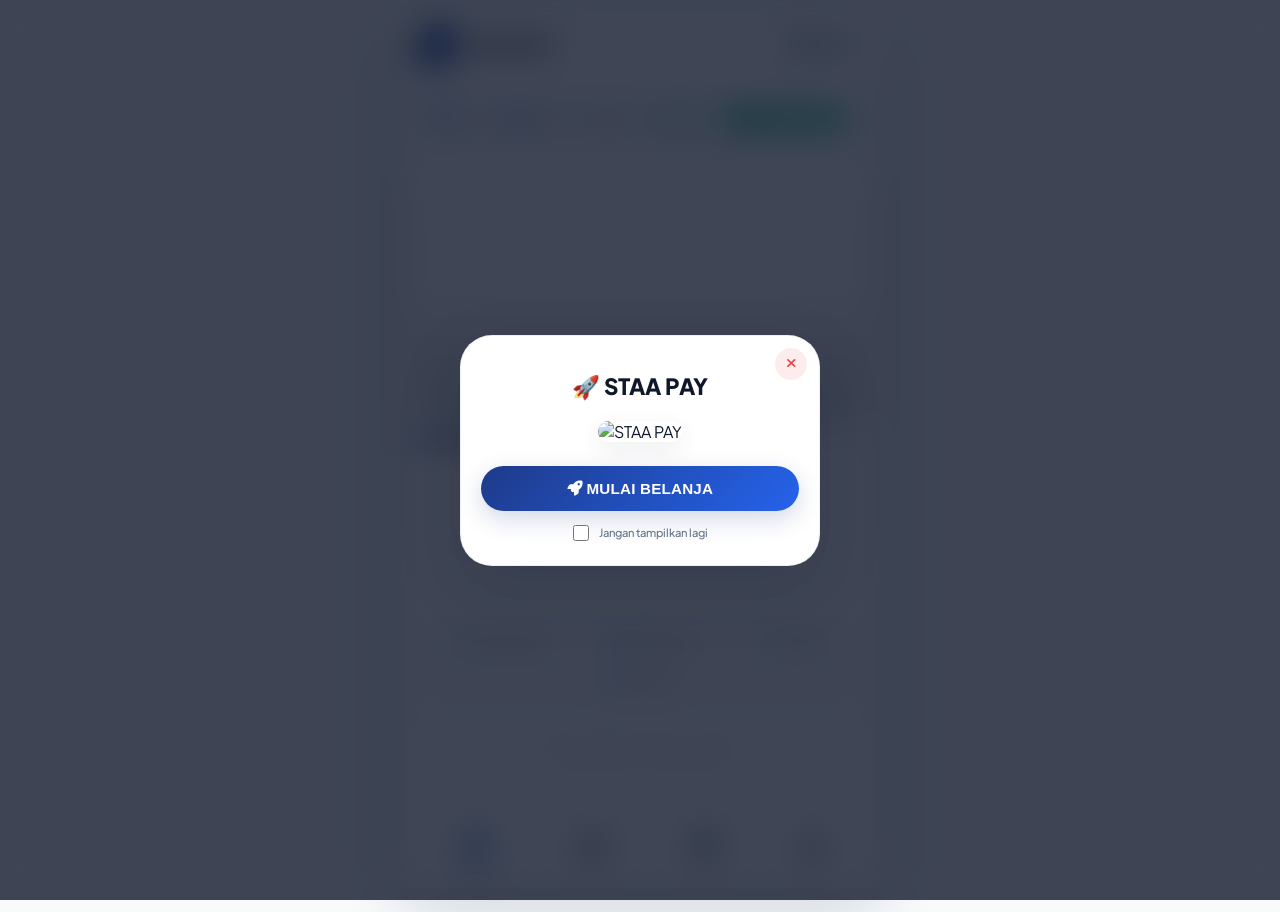
==== commit 12d8cbd1: "Add files via upload" ====
--- a/index.html
+++ b/index.html
@@ -1,1188 +1,1348 @@
 <!DOCTYPE html>
-<html lang="en">
+<html lang="id">
 <head>
-  <meta charset="UTF-8">
-  <meta name="viewport" content="width=device-width, initial-scale=1.0, viewport-fit=cover, user-scalable=no, maximum-scale=1.0">
-  <title>STAA PAY · TOP UP APP</title>
-  <!-- Google Fonts -->
-  <link rel="preconnect" href="https://fonts.googleapis.com">
-  <link rel="preconnect" href="https://fonts.gstatic.com" crossorigin>
-  <link href="https://fonts.googleapis.com/css2?family=Plus+Jakarta+Sans:wght@300;400;500;600;700;800&display=swap" rel="stylesheet">
-  <!-- Font Awesome 6 -->
-  <link rel="stylesheet" href="https://cdnjs.cloudflare.com/ajax/libs/font-awesome/6.0.0-beta3/css/all.min.css">
-  <!-- Swiper CSS -->
-  <link rel="stylesheet" href="https://cdn.jsdelivr.net/npm/swiper@11/swiper-bundle.min.css" />
-  <!-- AOS Animation -->
-  <link href="https://unpkg.com/aos@2.3.1/dist/aos.css" rel="stylesheet">
-  <style>
-    * {
-      margin: 0;
-      padding: 0;
-      box-sizing: border-box;
-    }
-
-    html, body {
-      height: 100%;
-      width: 100%;
-      overflow: hidden;
-    }
-
-    body {
-      font-family: 'Plus Jakarta Sans', sans-serif;
-      background: var(--bg-body);
-      color: var(--text-primary);
-      transition: background-color 0.4s ease, color 0.3s ease;
-      position: relative;
-    }
-
-    /* FULLSCREEN APP */
-    #app-root {
-      position: fixed;
-      top: 0;
-      left: 0;
-      right: 0;
-      bottom: 0;
-      width: 100%;
-      height: 100%;
-      display: flex;
-      flex-direction: column;
-      background: var(--bg-card);
-      overflow: hidden;
-    }
-
-    /* SCROLLABLE CONTENT */
-    .app-content {
-      flex: 1;
-      overflow-y: auto;
-      overflow-x: hidden;
-      padding: 0 20px 20px 20px;
-      scroll-behavior: smooth;
-      -webkit-overflow-scrolling: touch;
-    }
-
-    .app-content::-webkit-scrollbar {
-      width: 4px;
-    }
-    .app-content::-webkit-scrollbar-track {
-      background: transparent;
-    }
-    .app-content::-webkit-scrollbar-thumb {
-      background: var(--accent-primary);
-      border-radius: 10px;
-    }
-
-    /* VARIABEL LIGHT - Gradasi Biru Tua ke Biru Muda */
-    :root {
-      --bg-body: #f0f4ff;
-      --bg-card: #ffffff;
-      --text-primary: #0a1628;
-      --text-soft: #3a4f6f;
-      --accent-primary: #1e3a8a;
-      --accent-secondary: #3b82f6;
-      --accent-light: #60a5fa;
-      --accent-lighter: #93bbfd;
-      --border-muted: rgba(30, 58, 138, 0.12);
-      --gradient-primary: linear-gradient(135deg, #1e3a8a 0%, #3b82f6 50%, #60a5fa 100%);
-      --gradient-secondary: linear-gradient(135deg, #1e40af 0%, #2563eb 100%);
-      --shadow-sm: 0 4px 20px rgba(30, 58, 138, 0.06);
-      --shadow-md: 0 8px 30px rgba(30, 58, 138, 0.1);
-      --shadow-lg: 0 20px 40px rgba(30, 58, 138, 0.12);
-      --shadow-glow: 0 0 20px rgba(59, 130, 246, 0.25);
-      --glass-bg: rgba(255, 255, 255, 0.8);
-      --bottom-nav-bg: rgba(255, 255, 255, 0.98);
-      --bottom-nav-border: rgba(30, 58, 138, 0.15);
-      --warning-bg: rgba(251, 191, 36, 0.12);
-      --warning-border: rgba(251, 191, 36, 0.25);
-      --warning-text: #d97706;
-      --keunggulan-bg: linear-gradient(135deg, rgba(30, 58, 138, 0.06) 0%, rgba(59, 130, 246, 0.08) 100%);
-      --popup-overlay: rgba(0, 0, 0, 0.6);
-      --popup-bg: #ffffff;
-      --voucher-bg: rgba(30, 58, 138, 0.04);
-      --new-badge-bg: linear-gradient(135deg, #059669, #10b981);
-      --reward-card-bg: linear-gradient(135deg, rgba(30, 58, 138, 0.08), rgba(59, 130, 246, 0.1));
-      --input-bg: rgba(30, 58, 138, 0.04);
-    }
-
-    /* DARK MODE */
-    body.dark {
-      --bg-body: #020617;
-      --bg-card: #0f172a;
-      --text-primary: #e2e8f0;
-      --text-soft: #94a3b8;
-      --accent-primary: #60a5fa;
-      --accent-secondary: #3b82f6;
-      --accent-light: #93bbfd;
-      --accent-lighter: #bfdbfe;
-      --border-muted: rgba(96, 165, 250, 0.15);
-      --gradient-primary: linear-gradient(135deg, #1e3a8a 0%, #3b82f6 50%, #60a5fa 100%);
-      --gradient-secondary: linear-gradient(135deg, #1e40af 0%, #2563eb 100%);
-      --shadow-sm: 0 4px 20px rgba(0, 0, 0, 0.3);
-      --shadow-md: 0 8px 30px rgba(0, 0, 0, 0.4);
-      --shadow-lg: 0 20px 40px rgba(0, 0, 0, 0.5);
-      --shadow-glow: 0 0 25px rgba(59, 130, 246, 0.35);
-      --glass-bg: rgba(15, 23, 42, 0.85);
-      --bottom-nav-bg: rgba(15, 23, 42, 0.98);
-      --bottom-nav-border: rgba(96, 165, 250, 0.2);
-      --warning-bg: rgba(251, 191, 36, 0.08);
-      --warning-text: #fbbf24;
-      --keunggulan-bg: linear-gradient(135deg, rgba(30, 58, 138, 0.2) 0%, rgba(59, 130, 246, 0.15) 100%);
-      --popup-bg: #0f172a;
-      --voucher-bg: rgba(59, 130, 246, 0.08);
-      --new-badge-bg: linear-gradient(135deg, #059669, #10b981);
-      --reward-card-bg: linear-gradient(135deg, rgba(30, 58, 138, 0.25), rgba(59, 130, 246, 0.2));
-      --input-bg: rgba(59, 130, 246, 0.08);
-    }
-
-    /* LOADING SCREEN OVERLAY */
-    .loading-overlay {
-      position: fixed;
-      top: 0;
-      left: 0;
-      width: 100%;
-      height: 100%;
-      background: rgba(2, 6, 23, 0.95);
-      backdrop-filter: blur(12px);
-      z-index: 10000;
-      display: flex;
-      align-items: center;
-      justify-content: center;
-      opacity: 0;
-      visibility: hidden;
-      transition: all 0.3s ease;
-    }
-    .loading-overlay.active {
-      opacity: 1;
-      visibility: visible;
-    }
-    .loading-container {
-      text-align: center;
-      transform: scale(0.95);
-      transition: transform 0.3s ease;
-    }
-    .loading-overlay.active .loading-container {
-      transform: scale(1);
-    }
-    .loading-logo {
-      width: 110px;
-      height: 110px;
-      margin: 0 auto 20px;
-      background: white;
-      border-radius: 28px;
-      display: flex;
-      align-items: center;
-      justify-content: center;
-      box-shadow: 0 0 30px rgba(59, 130, 246, 0.5);
-      animation: pulseLogo 1s ease-in-out infinite;
-      overflow: hidden;
-      border: 3px solid #1e3a8a;
-    }
-    .loading-logo img {
-      width: 85%;
-      height: 85%;
-      object-fit: contain;
-      display: block;
-    }
-    @keyframes pulseLogo {
-      0%, 100% { transform: scale(1); box-shadow: 0 0 30px rgba(59, 130, 246, 0.5); }
-      50% { transform: scale(1.05); box-shadow: 0 0 50px rgba(59, 130, 246, 0.8); }
-    }
-    .loading-spinner {
-      width: 48px;
-      height: 48px;
-      border: 4px solid rgba(255, 255, 255, 0.2);
-      border-top: 4px solid #1e3a8a;
-      border-right: 4px solid #60a5fa;
-      border-radius: 50%;
-      animation: spin 0.8s linear infinite;
-      margin: 20px auto;
-    }
-    @keyframes spin {
-      0% { transform: rotate(0deg); }
-      100% { transform: rotate(360deg); }
-    }
-    .loading-text {
-      color: white;
-      font-weight: 800;
-      font-size: 1rem;
-      letter-spacing: 1px;
-      margin-top: 12px;
-      background: linear-gradient(135deg, #60a5fa, #3b82f6);
-      -webkit-background-clip: text;
-      background-clip: text;
-      color: transparent;
-    }
-    .loading-sub {
-      font-size: 0.7rem;
-      color: rgba(255, 255, 255, 0.6);
-      margin-top: 8px;
-    }
-
-    /* HEADER */
-    .app-header {
-      display: flex;
-      align-items: center;
-      justify-content: space-between;
-      padding: 16px 20px;
-      background: var(--glass-bg);
-      backdrop-filter: blur(20px);
-      border-bottom: 1px solid var(--border-muted);
-      position: sticky;
-      top: 0;
-      z-index: 20;
-    }
-
-    .brand-app {
-      display: flex;
-      align-items: center;
-      gap: 12px;
-    }
-    .brand-app .icon-wrapper {
-      width: 44px;
-      height: 44px;
-      background: var(--gradient-primary);
-      border-radius: 20px;
-      display: flex;
-      align-items: center;
-      justify-content: center;
-      box-shadow: var(--shadow-glow);
-      overflow: hidden;
-    }
-    .brand-app .icon-wrapper img {
-      width: 100%;
-      height: 100%;
-      object-fit: cover;
-      display: block;
-    }
-    .brand-app i {
-      display: none;
-    }
-    .brand-app h1 {
-      font-size: 1.7rem;
-      font-weight: 800;
-      background: var(--gradient-primary);
-      -webkit-background-clip: text;
-      background-clip: text;
-      color: transparent;
-      letter-spacing: -0.5px;
-    }
-
-    .theme-toggle-app {
-      display: flex;
-      align-items: center;
-      gap: 10px;
-      background: var(--gradient-primary);
-      border: none;
-      border-radius: 40px;
-      padding: 8px 20px;
-      cursor: pointer;
-      transition: all 0.3s cubic-bezier(0.68, -0.55, 0.265, 1.55);
-      box-shadow: 0 4px 12px rgba(59, 130, 246, 0.4);
-    }
-    .theme-toggle-app:hover {
-      transform: scale(1.02);
-    }
-    .theme-toggle-app i {
-      font-size: 1rem;
-      color: white;
-      display: inline-block;
-    }
-    .theme-toggle-app span {
-      font-size: 0.85rem;
-      font-weight: 700;
-      color: white;
-    }
-
-    /* OPERATIONAL PANEL */
-    .operational-panel {
-      background: var(--glass-bg);
-      backdrop-filter: blur(12px);
-      border-radius: 28px;
-      padding: 16px 20px;
-      margin-bottom: 20px;
-      border: 1px solid var(--border-muted);
-      box-shadow: var(--shadow-sm);
-    }
-    .time-info {
-      display: flex;
-      flex-wrap: wrap;
-      align-items: center;
-      justify-content: space-between;
-      gap: 12px;
-    }
-    .time-display {
-      display: flex;
-      align-items: center;
-      gap: 8px;
-      background: var(--bg-card);
-      padding: 8px 16px;
-      border-radius: 50px;
-      font-size: 0.85rem;
-      font-weight: 600;
-      border: 1px solid var(--border-muted);
-    }
-    .time-display i {
-      color: var(--accent-secondary);
-    }
-    .status-wrapper {
-      display: flex;
-      align-items: center;
-      gap: 12px;
-      flex-wrap: wrap;
-    }
-    .status-badge {
-      padding: 8px 20px;
-      border-radius: 50px;
-      font-size: 0.85rem;
-      font-weight: 700;
-      display: flex;
-      align-items: center;
-      gap: 8px;
-    }
-    .status-badge.open {
-      background: rgba(16, 185, 129, 0.15);
-      color: #10b981;
-      border: 1px solid rgba(16, 185, 129, 0.3);
-    }
-    .status-badge.closed {
-      background: rgba(239, 68, 68, 0.15);
-      color: #ef4444;
-      border: 1px solid rgba(239, 68, 68, 0.3);
-    }
-    .new-version-badge {
-      background: var(--new-badge-bg);
-      padding: 6px 16px;
-      border-radius: 50px;
-      font-size: 0.7rem;
-      font-weight: 800;
-      color: white;
-      display: inline-flex;
-      align-items: center;
-      gap: 6px;
-      letter-spacing: 0.5px;
-      box-shadow: 0 2px 8px rgba(16, 185, 129, 0.3);
-      animation: pulseGlow 2s infinite;
-      white-space: nowrap;
-    }
-    @keyframes pulseGlow {
-      0%, 100% { box-shadow: 0 2px 8px rgba(16, 185, 129, 0.3); opacity: 1; }
-      50% { box-shadow: 0 4px 15px rgba(16, 185, 129, 0.6); opacity: 0.9; }
-    }
-    .new-version-badge i {
-      font-size: 0.7rem;
-      animation: rotateIcon 1s ease-in-out infinite;
-    }
-    @keyframes rotateIcon {
-      0%, 100% { transform: rotate(0deg); }
-      25% { transform: rotate(15deg); }
-      75% { transform: rotate(-5deg); }
-    }
-
-    .warning-banner {
-      background: var(--warning-bg);
-      border: 1px solid var(--warning-border);
-      color: var(--warning-text);
-      padding: 14px 18px;
-      border-radius: 28px;
-      margin-bottom: 20px;
-      font-size: 0.85rem;
-      font-weight: 600;
-      display: flex;
-      align-items: center;
-      justify-content: center;
-      gap: 10px;
-    }
-
-    /* BANNER SLIDER - OPTIMIZED RESOLUTION */
-    .banner-slider {
-      border-radius: 28px;
-      overflow: hidden;
-      margin-bottom: 24px;
-      box-shadow: var(--shadow-md);
-    }
-    .swiper {
-      width: 100%;
-      height: auto;
-      aspect-ratio: 21 / 9; /* Proporsi ideal layar desktop/tablet lebar */
-    }
-    @media (max-width: 480px) {
-      .swiper {
-        aspect-ratio: 5 / 2; /* Proporsi standar rasio gambar mobile agar terlihat utuh & tajam */
-      }
-    }
-    .swiper-slide {
-      position: relative;
-      display: flex;
-      align-items: center;
-      justify-content: center;
-      overflow: hidden;
-      background: #000;
-    }
-    /* Render gambar dari resolusi asli menggunakan tag img */
-    .swiper-slide img {
-      width: 100%;
-      height: auto;
-      object-fit: cover;
-      display: block;
-      /* Memaksa engine browser merender piksel gambar se-optimal mungkin (anti-blur) */
-      image-rendering: -webkit-optimize-contrast;
-      image-rendering: crisp-edges;
-    }
-    /* Lapisan overlay halus di atas gambar banner */
-    .swiper-slide::after {
-      content: '';
-      position: absolute;
-      inset: 0;
-      background: linear-gradient(to top, rgba(0,0,0,0.4) 0%, rgba(0,0,0,0.05) 0%);
-      z-index: 1;
-      pointer-events: none;
-    }
-    .swiper-slide span {
-      position: absolute;
-      bottom: 16px;
-      left: 16px;
-      z-index: 2;
-      background: rgba(0, 0, 0, 0.65);
-      backdrop-filter: blur(8px);
-      -webkit-backdrop-filter: blur(8px);
-      padding: 6px 18px;
-      border-radius: 50px;
-      color: white;
-      font-weight: 700;
-      font-size: 0.8rem;
-      border: 1px solid rgba(255, 255, 255, 0.15);
-    }
-
-    /* SECTION TITLE */
-    .section-title {
-      display: flex;
-      align-items: baseline;
-      justify-content: space-between;
-      margin: 24px 0 16px 0;
-    }
-    .section-title h3 {
-      font-size: 1.3rem;
-      font-weight: 700;
-      background: var(--gradient-primary);
-      -webkit-background-clip: text;
-      background-clip: text;
-      color: transparent;
-    }
-    .section-title span {
-      font-size: 0.75rem;
-      color: var(--text-soft);
-    }
-
-    /* HORIZONTAL SCROLL - 2 KOLOM VERTIKAL */
-    .game-scroll-wrapper {
-      overflow-x: auto;
-      overflow-y: hidden;
-      scroll-behavior: smooth;
-      -webkit-overflow-scrolling: touch;
-      padding-bottom: 8px;
-      margin-bottom: 8px;
-      cursor: grab;
-    }
-    .game-scroll-wrapper::-webkit-scrollbar {
-      height: 5px;
-      background: var(--border-muted);
-      border-radius: 10px;
-    }
-    .game-scroll-wrapper::-webkit-scrollbar-thumb {
-      background: var(--accent-secondary);
-      border-radius: 10px;
-    }
-    .game-horizontal-flex {
-      display: inline-flex;
-      gap: 18px;
-      padding-right: 20px;
-    }
-    .product-column {
-      display: flex;
-      flex-direction: column;
-      gap: 18px;
-      width: 150px;
-    }
-    .game-simple-link {
-      display: block;
-      width: 100%;
-      background: var(--glass-bg);
-      backdrop-filter: blur(12px);
-      border-radius: 32px;
-      padding: 20px 12px;
-      text-align: center;
-      transition: all 0.4s cubic-bezier(0.68, -0.55, 0.265, 1.55);
-      border: 1px solid var(--border-muted);
-      cursor: pointer;
-      text-decoration: none;
-      position: relative;
-      overflow: hidden;
-    }
-    .game-simple-link::before {
-      content: '';
-      position: absolute;
-      top: 0;
-      left: 0;
-      right: 0;
-      height: 3px;
-      background: var(--gradient-primary);
-      transform: translateX(-100%);
-      transition: transform 0.4s ease;
-    }
-    .game-simple-link:hover:not(.disabled)::before {
-      transform: translateX(0);
-    }
-    .game-simple-link:hover:not(.disabled) {
-      transform: translateY(-6px);
-      box-shadow: var(--shadow-lg);
-    }
-    .game-simple-link.disabled {
-      opacity: 0.5;
-      pointer-events: none;
-      filter: grayscale(0.3);
-    }
-    .logo-gambar {
-      width: 100px;
-      height: 100px;
-      margin: 0 auto 12px;
-      border-radius: 28px;
-      overflow: hidden;
-      background: var(--gradient-primary);
-      display: flex;
-      align-items: center;
-      justify-content: center;
-      box-shadow: var(--shadow-md);
-      transition: all 0.3s ease;
-    }
-    .game-simple-link:hover:not(.disabled) .logo-gambar {
-      transform: scale(1.05);
-      box-shadow: var(--shadow-glow);
-    }
-    .logo-gambar img {
-      width: 100%;
-      height: 100%;
-      object-fit: cover;
-    }
-    .game-name {
-      font-weight: 800;
-      font-size: 1.1rem;
-      margin-bottom: 6px;
-    }
-    .ff-name { background: linear-gradient(135deg, #1e3a8a, #3b82f6); -webkit-background-clip: text; background-clip: text; color: transparent; }
-    .ml-name { background: linear-gradient(135deg, #1e40af, #60a5fa); -webkit-background-clip: text; background-clip: text; color: transparent; }
-    .capcut-name { background: linear-gradient(135deg, #1e3a8a, #93bbfd); -webkit-background-clip: text; background-clip: text; color: transparent; }
-    .aligthmotion-name { background: linear-gradient(135deg, #2563eb, #60a5fa); -webkit-background-clip: text; background-clip: text; color: transparent; }
-    .change-name { background: linear-gradient(135deg, #1e3a8a, #3b82f6); -webkit-background-clip: text; background-clip: text; color: transparent; }
-    .valorant-name { background: linear-gradient(135deg, #1e40af, #60a5fa); -webkit-background-clip: text; background-clip: text; color: transparent; }
-    .codm-name { background: linear-gradient(135deg, #1e3a8a, #93bbfd); -webkit-background-clip: text; background-clip: text; color: transparent; }
-    .pubg-name { background: linear-gradient(135deg, #2563eb, #60a5fa); -webkit-background-clip: text; background-clip: text; color: transparent; }
-    .game-simple-link small {
-      font-size: 0.7rem;
-      color: var(--text-soft);
-      display: flex;
-      align-items: center;
-      justify-content: center;
-      gap: 4px;
-    }
-
-    /* REWARD SECTION */
-    .reward-section { margin: 20px 0; }
-    .reward-header { text-align: center; margin-bottom: 24px; }
-    .reward-header i { font-size: 3rem; background: var(--gradient-primary); -webkit-background-clip: text; background-clip: text; color: transparent; margin-bottom: 8px; }
-    .reward-header h2 { font-size: 1.5rem; font-weight: 800; margin-bottom: 4px; }
-    .reward-header p { font-size: 0.8rem; color: var(--text-soft); }
-    .reward-card {
-      background: var(--reward-card-bg);
-      border: 1px solid var(--border-muted);
-      border-radius: 32px;
-      padding: 24px;
-      text-align: center;
-      margin-bottom: 20px;
-      backdrop-filter: blur(8px);
-      transition: all 0.3s ease;
-    }
-    .reward-card:hover { transform: translateY(-4px); border-color: var(--accent-secondary); box-shadow: var(--shadow-md); }
-    .reward-icon { width: 80px; height: 80px; background: var(--gradient-primary); border-radius: 30px; display: flex; align-items: center; justify-content: center; margin: 0 auto 16px; box-shadow: var(--shadow-glow); }
-    .reward-icon i { font-size: 2.5rem; color: white; }
-    .reward-title { font-size: 1.2rem; font-weight: 800; margin-bottom: 8px; color: var(--text-primary); }
-    .reward-points { display: inline-flex; align-items: center; gap: 6px; background: var(--glass-bg); padding: 6px 14px; border-radius: 50px; font-size: 0.75rem; font-weight: 700; margin-bottom: 16px; color: var(--accent-secondary); border: 1px solid var(--border-muted); }
-    .game-selector { margin-bottom: 20px; }
-    .game-option { display: flex; gap: 12px; justify-content: center; margin-bottom: 20px; }
-    .game-btn { flex: 1; padding: 12px; background: var(--glass-bg); border: 2px solid var(--border-muted); border-radius: 60px; font-weight: 700; font-size: 0.9rem; color: var(--text-soft); cursor: pointer; transition: all 0.3s ease; display: flex; align-items: center; justify-content: center; gap: 8px; }
-    .game-btn.active { background: var(--gradient-primary); border-color: transparent; color: white; box-shadow: var(--shadow-glow); }
-    .input-group { margin-bottom: 16px; text-align: left; }
-    .input-group label { display: block; font-size: 0.75rem; font-weight: 600; margin-bottom: 6px; color: var(--text-soft); }
-    .input-group input { width: 100%; padding: 14px 18px; background: var(--input-bg); border: 1px solid var(--border-muted); border-radius: 60px; font-size: 0.9rem; color: var(--text-primary); outline: none; }
-    .input-group input:focus { border-color: var(--accent-secondary); box-shadow: 0 0 0 3px rgba(59, 130, 246, 0.1); }
-    .redeem-button { width: 100%; padding: 14px; background: var(--gradient-primary); border: none; border-radius: 60px; color: white; font-weight: 800; font-size: 1rem; cursor: pointer; display: flex; align-items: center; justify-content: center; gap: 8px; margin-top: 8px; }
-    .coming-soon-message { text-align: center; padding: 20px; background: var(--glass-bg); border-radius: 28px; margin-top: 20px; border: 1px solid var(--border-muted); }
-    .voucher-grid { display: grid; grid-template-columns: repeat(2, 1fr); gap: 16px; }
-    .voucher-card { background: var(--voucher-bg); border: 1px solid var(--border-muted); border-radius: 28px; padding: 20px 16px; text-align: center; transition: all 0.3s ease; }
-    .voucher-card:hover { transform: translateY(-4px); border-color: var(--accent-secondary); }
-    .voucher-icon { width: 70px; height: 70px; background: var(--gradient-primary); border-radius: 25px; display: flex; align-items: center; justify-content: center; margin: 0 auto 12px; }
-    .voucher-icon i { font-size: 2rem; color: white; }
-    .voucher-title { font-weight: 800; font-size: 1rem; margin-bottom: 6px; color: var(--text-primary); }
-    .voucher-desc { font-size: 0.7rem; color: var(--text-soft); margin-bottom: 12px; }
-    .coming-soon-badge { display: inline-block; background: linear-gradient(135deg, rgba(30, 58, 138, 0.2), rgba(59, 130, 246, 0.2)); padding: 6px 16px; border-radius: 50px; font-size: 0.7amp; font-weight: 700; color: var(--accent-secondary); border: 1px solid var(--border-muted); }
-
-    /* KEUNGGULAN */
-    .keunggulan-section {
-      background: var(--keunggulan-bg);
-      border-radius: 32px;
-      padding: 20px;
-      display: flex;
-      justify-content: space-around;
-      margin: 20px 0;
-      flex-wrap: wrap;
-      gap: 16px;
-      border: 1px solid var(--border-muted);
-      backdrop-filter: blur(8px);
-    }
-    .keunggulan-item { display: flex; align-items: center; gap: 10px; font-weight: 700; font-size: 0.85rem; padding: 8px 12px; border-radius: 60px; background: var(--glass-bg); }
-    .keunggulan-item i { font-size: 1.4rem; background: var(--gradient-primary); -webkit-background-clip: text; background-clip: text; color: transparent; }
-    .footer-staa { text-align: center; padding: 20px 0 30px; font-size: 0.7rem; color: var(--text-soft); border-top: 1px solid var(--border-muted); margin-top: 16px; }
-
-    /* BOTTOM NAVIGATION */
-    .bottom-nav {
-      position: relative;
-      background: var(--bottom-nav-bg);
-      backdrop-filter: blur(20px);
-      border-top: 1px solid var(--bottom-nav-border);
-      display: flex;
-      justify-content: space-around;
-      align-items: center;
-      padding: 12px 20px 20px;
-      z-index: 30;
-    }
-    .nav-item {
-      display: flex;
-      flex-direction: column;
-      align-items: center;
-      gap: 4px;
-      background: transparent;
-      border: none;
-      cursor: pointer;
-      color: var(--text-soft);
-      transition: all 0.3s cubic-bezier(0.68, -0.55, 0.265, 1.55);
-      font-size: 0.7rem;
-      padding: 8px 16px;
-      border-radius: 40px;
-    }
-    .nav-item i { font-size: 1.5rem; transition: transform 0.2s ease; }
-    .nav-item.active { color: var(--accent-secondary); background: var(--glass-bg); }
-    .nav-item.active i { transform: translateY(-2px); }
-
-    /* POPUP */
-    .popup-overlay {
-      position: fixed;
-      top: 0;
-      left: 0;
-      width: 100%;
-      height: 100%;
-      background: rgba(0, 0, 0, 0.75);
-      backdrop-filter: blur(16px);
-      display: flex;
-      align-items: center;
-      justify-content: center;
-      z-index: 9999;
-      opacity: 0;
-      visibility: hidden;
-      transition: all 0.4s cubic-bezier(0.68, -0.55, 0.265, 1.55);
-    }
-    .popup-overlay.active { opacity: 1; visibility: visible; }
-    .popup-container {
-      width: 88%;
-      max-width: 380px;
-      background: var(--popup-bg);
-      border-radius: 48px;
-      padding: 28px 24px;
-      position: relative;
-      box-shadow: 0 30px 60px rgba(30, 58, 138, 0.4);
-      border: 1px solid var(--border-muted);
-      transform: scale(0.9);
-      transition: transform 0.4s ease;
-    }
-    .popup-overlay.active .popup-container { transform: scale(1); }
-    .popup-close { position: absolute; top: 18px; right: 18px; width: 36px; height: 36px; background: var(--gradient-primary); border-radius: 50%; display: flex; align-items: center; justify-content: center; color: white; cursor: pointer; }
-    .popup-image-container { width: 100%; height: 180px; border-radius: 32px; overflow: hidden; margin: 16px 0; }
-    .popup-image { width: 100%; height: 100%; object-fit: cover; }
-    .popup-button { background: var(--gradient-primary); border: none; padding: 14px; border-radius: 60px; color: white; font-weight: 800; width: 100%; margin-top: 16px; cursor: pointer; }
-
-    /* POPUP TUTUP */
-    .popup-tutup {
-      background: var(--popup-bg);
-      border: 1px solid var(--border-muted);
-    }
-    .popup-tutup .popup-close {
-      background: #ef4444;
-    }
-    .popup-tutup h2 {
-      color: #ef4444;
-      font-weight: 800;
-      font-size: 1.6rem;
-    }
-    .popup-tutup .jam-operasional {
-      background: rgba(239, 68, 68, 0.1);
-      padding: 12px;
-      border-radius: 20px;
-      margin: 16px 0;
-      font-weight: 700;
-      display: flex;
-      align-items: center;
-      justify-content: center;
-      gap: 8px;
-      color: #ef4444;
-    }
-
-    @media (max-width: 480px) {
-      .app-content { padding: 0 16px 16px 16px; }
-      .logo-gambar { width: 80px; height: 80px; }
-      .game-name { font-size: 0.95rem; }
-      .brand-app h1 { font-size: 1.4rem; }
-      .product-column { width: 135px; gap: 16px; }
-      .game-simple-link { padding: 16px 8px; }
-    }
-  </style>
+    <meta charset="UTF-8">
+    <meta name="viewport" content="width=device-width, initial-scale=1.0, viewport-fit=cover, user-scalable=no, maximum-scale=1.0">
+    <title>STAA PAY · TOP UP APP</title>
+
+    <link rel="preconnect" href="https://fonts.googleapis.com">
+    <link rel="preconnect" href="https://fonts.gstatic.com" crossorigin>
+    <link href="https://fonts.googleapis.com/css2?family=Plus+Jakarta+Sans:wght@300;400;500;600;700;800&display=swap" rel="stylesheet">
+    <link rel="stylesheet" href="https://cdnjs.cloudflare.com/ajax/libs/font-awesome/6.0.0-beta3/css/all.min.css">
+    <link rel="stylesheet" href="https://cdn.jsdelivr.net/npm/swiper@11/swiper-bundle.min.css" />
+    <link href="https://unpkg.com/aos@2.3.1/dist/aos.css" rel="stylesheet">
+
+    <style>
+        :root {
+            /* Premium Color System */
+            --surface-primary: #ffffff;
+            --surface-secondary: #f8fafc;
+            --surface-tertiary: #f1f5f9;
+            
+            --text-primary: #0f172a;
+            --text-secondary: #334155;
+            --text-tertiary: #64748b;
+            --text-inverse: #ffffff;
+            
+            --brand-primary: #1e3a8a;
+            --brand-secondary: #2563eb;
+            --brand-tertiary: #3b82f6;
+            --brand-muted: #dbeafe;
+            
+            --accent-success: #10b981;
+            --accent-warning: #f59e0b;
+            --accent-error: #ef4444;
+            --accent-info: #06b6d4;
+            
+            /* Depth System */
+            --shadow-xs: 0 1px 2px rgba(15, 23, 42, 0.04);
+            --shadow-sm: 0 2px 8px rgba(15, 23, 42, 0.06);
+            --shadow-md: 0 8px 24px rgba(15, 23, 42, 0.08);
+            --shadow-lg: 0 16px 48px rgba(15, 23, 42, 0.12);
+            --shadow-xl: 0 24px 64px rgba(15, 23, 42, 0.16);
+            --shadow-brand: 0 8px 24px rgba(30, 58, 138, 0.2);
+            
+            /* Glass System */
+            --glass-bg: rgba(255, 255, 255, 0.8);
+            --glass-border: rgba(30, 58, 138, 0.08);
+            --glass-blur: blur(20px) saturate(180%);
+            
+            /* Border System */
+            --radius-xs: 8px;
+            --radius-sm: 12px;
+            --radius-md: 16px;
+            --radius-lg: 20px;
+            --radius-xl: 24px;
+            --radius-2xl: 32px;
+            
+            /* Transition System */
+            --ease-out-expo: cubic-bezier(0.16, 1, 0.3, 1);
+            --ease-out-quint: cubic-bezier(0.22, 1, 0.36, 1);
+            --ease-spring: cubic-bezier(0.34, 1.56, 0.64, 1);
+            --duration-fast: 150ms;
+            --duration-base: 250ms;
+            --duration-slow: 400ms;
+            --duration-lazy: 600ms;
+        }
+
+        body.dark {
+            --surface-primary: #0f172a;
+            --surface-secondary: #1e293b;
+            --surface-tertiary: #334155;
+            
+            --text-primary: #f1f5f9;
+            --text-secondary: #cbd5e1;
+            --text-tertiary: #94a3b8;
+            --text-inverse: #0f172a;
+            
+            --brand-primary: #3b82f6;
+            --brand-secondary: #60a5fa;
+            --brand-tertiary: #93c5fd;
+            --brand-muted: #1e3a8a;
+            
+            --glass-bg: rgba(15, 23, 42, 0.75);
+            --glass-border: rgba(59, 130, 246, 0.12);
+            
+            --shadow-xs: 0 1px 2px rgba(0, 0, 0, 0.2);
+            --shadow-sm: 0 2px 8px rgba(0, 0, 0, 0.3);
+            --shadow-md: 0 8px 24px rgba(0, 0, 0, 0.4);
+            --shadow-lg: 0 16px 48px rgba(0, 0, 0, 0.5);
+            --shadow-xl: 0 24px 64px rgba(0, 0, 0, 0.6);
+            --shadow-brand: 0 8px 24px rgba(59, 130, 246, 0.3);
+        }
+
+        * {
+            margin: 0;
+            padding: 0;
+            box-sizing: border-box;
+            -webkit-tap-highlight-color: transparent;
+            -webkit-font-smoothing: antialiased;
+            -moz-osx-font-smoothing: grayscale;
+        }
+
+        body {
+            font-family: 'Plus Jakarta Sans', -apple-system, BlinkMacSystemFont, sans-serif;
+            background: var(--surface-secondary);
+            color: var(--text-primary);
+            transition: background var(--duration-slow) var(--ease-out-expo),
+                        color var(--duration-slow) var(--ease-out-expo);
+            overflow: hidden;
+            height: 100vh;
+            user-select: none;
+            -webkit-user-select: none;
+        }
+
+        #app-root {
+            display: flex;
+            flex-direction: column;
+            height: 100vh;
+            max-width: 480px;
+            margin: 0 auto;
+            background: var(--surface-primary);
+            position: relative;
+            box-shadow: var(--shadow-xl);
+            transition: background var(--duration-slow) var(--ease-out-expo);
+        }
+
+        /* Scrollable Content */
+        .app-content {
+            flex: 1;
+            overflow-y: auto;
+            padding: 0 16px 16px;
+            -webkit-overflow-scrolling: touch;
+            scroll-behavior: smooth;
+            overscroll-behavior: contain;
+        }
+        
+        .app-content::-webkit-scrollbar {
+            width: 0;
+            height: 0;
+        }
+
+        /* HEADER REDESIGN - Sticky Premium */
+        .app-header {
+            display: flex;
+            align-items: center;
+            justify-content: space-between;
+            padding: 12px 16px;
+            background: var(--glass-bg);
+            backdrop-filter: var(--glass-blur);
+            -webkit-backdrop-filter: var(--glass-blur);
+            border-bottom: 1px solid var(--glass-border);
+            position: sticky;
+            top: 0;
+            z-index: 20;
+            transition: all var(--duration-base) var(--ease-out-expo);
+        }
+
+        .brand-app {
+            display: flex;
+            align-items: center;
+            gap: 10px;
+        }
+
+        .brand-app .icon-wrapper {
+            width: 40px;
+            height: 40px;
+            background: linear-gradient(135deg, var(--brand-primary), var(--brand-secondary));
+            border-radius: var(--radius-sm);
+            display: flex;
+            align-items: center;
+            justify-content: center;
+            box-shadow: var(--shadow-brand);
+            transition: transform var(--duration-fast) var(--ease-spring);
+            overflow: hidden;
+        }
+        
+        .brand-app .icon-wrapper:active {
+            transform: scale(0.95);
+        }
+
+        .brand-app .icon-wrapper img {
+            width: 100%;
+            height: 100%;
+            object-fit: cover;
+        }
+
+        .brand-app h1 {
+            font-size: 1.25rem;
+            font-weight: 800;
+            letter-spacing: -0.3px;
+            color: var(--text-primary);
+            transition: color var(--duration-base) var(--ease-out-expo);
+        }
+
+        .theme-toggle-app {
+            display: flex;
+            align-items: center;
+            gap: 8px;
+            background: var(--surface-tertiary);
+            border: 1px solid transparent;
+            border-radius: 40px;
+            padding: 8px 16px;
+            cursor: pointer;
+            color: var(--text-secondary);
+            font-weight: 600;
+            font-size: 0.8rem;
+            transition: all var(--duration-fast) var(--ease-out-expo);
+            -webkit-tap-highlight-color: transparent;
+        }
+        
+        .theme-toggle-app:active {
+            transform: scale(0.96);
+            background: var(--surface-secondary);
+        }
+        
+        .theme-toggle-app i {
+            font-size: 0.9rem;
+            transition: transform var(--duration-fast) var(--ease-spring);
+        }
+
+        /* OPERATIONAL PANEL - Dashboard Style */
+        .operational-panel {
+            background: var(--surface-secondary);
+            border-radius: var(--radius-lg);
+            padding: 14px 16px;
+            margin: 14px 0;
+            border: 1px solid var(--glass-border);
+            box-shadow: var(--shadow-xs);
+            display: flex;
+            flex-wrap: wrap;
+            align-items: center;
+            justify-content: space-between;
+            gap: 10px;
+            font-size: 0.78rem;
+            font-weight: 500;
+            color: var(--text-secondary);
+            transition: all var(--duration-base) var(--ease-out-expo);
+        }
+
+        .time-display {
+            display: flex;
+            align-items: center;
+            gap: 6px;
+            color: var(--text-tertiary);
+            font-feature-settings: "tnum";
+            font-variant-numeric: tabular-nums;
+        }
+        
+        .time-display i {
+            color: var(--brand-secondary);
+            font-size: 0.85rem;
+        }
+
+        .status-badge {
+            padding: 5px 14px;
+            border-radius: 40px;
+            font-weight: 700;
+            font-size: 0.7rem;
+            display: flex;
+            align-items: center;
+            gap: 5px;
+            letter-spacing: 0.3px;
+            transition: all var(--duration-base) var(--ease-out-expo);
+        }
+
+        .status-badge.open {
+            background: rgba(16, 185, 129, 0.08);
+            color: var(--accent-success);
+        }
+        
+        .status-badge.open i {
+            animation: softPulse 2s ease-in-out infinite;
+        }
+        
+        @keyframes softPulse {
+            0%, 100% { opacity: 1; transform: scale(1); }
+            50% { opacity: 0.7; transform: scale(0.9); }
+        }
+
+        .status-badge.closed {
+            background: rgba(239, 68, 68, 0.08);
+            color: var(--accent-error);
+        }
+
+        .new-version-badge {
+            background: linear-gradient(135deg, var(--accent-success), #34d399);
+            padding: 5px 14px;
+            border-radius: 40px;
+            font-size: 0.68rem;
+            font-weight: 700;
+            color: white;
+            display: inline-flex;
+            align-items: center;
+            gap: 4px;
+            letter-spacing: 0.3px;
+            box-shadow: 0 2px 8px rgba(16, 185, 129, 0.2);
+            transition: transform var(--duration-fast) var(--ease-spring);
+            white-space: nowrap;
+        }
+        
+        .new-version-badge:hover {
+            transform: translateY(-1px);
+        }
+        
+        .new-version-badge i {
+            font-size: 0.6rem;
+            animation: starPulse 3s ease-in-out infinite;
+        }
+        
+        @keyframes starPulse {
+            0%, 100% { transform: rotate(0deg) scale(1); }
+            50% { transform: rotate(15deg) scale(1.1); }
+        }
+
+        /* WARNING BANNER */
+        .warning-banner {
+            background: rgba(245, 158, 11, 0.06);
+            color: var(--accent-warning);
+            padding: 12px 16px;
+            border-radius: var(--radius-md);
+            margin-bottom: 14px;
+            font-size: 0.8rem;
+            font-weight: 600;
+            display: flex;
+            align-items: center;
+            justify-content: center;
+            gap: 8px;
+            border: 1px solid rgba(245, 158, 11, 0.15);
+            transition: all var(--duration-base) var(--ease-out-expo);
+        }
+
+        /* BANNER SLIDER - Cinematic */
+        .banner-slider {
+            border-radius: var(--radius-xl);
+            overflow: hidden;
+            margin-bottom: 18px;
+            box-shadow: var(--shadow-lg);
+            transition: all var(--duration-base) var(--ease-out-expo);
+        }
+        
+        .banner-slider:active {
+            transform: scale(0.98);
+        }
+
+        .swiper {
+            width: 100%;
+            aspect-ratio: 16/9;
+            border-radius: var(--radius-xl);
+        }
+
+        .swiper-slide {
+            position: relative;
+        }
+        
+        .swiper-slide::after {
+            content: '';
+            position: absolute;
+            inset: 0;
+            background: linear-gradient(to top, rgba(15, 23, 42, 0.15) 0%, transparent 50%);
+            pointer-events: none;
+        }
+
+        .swiper-slide img {
+            width: 100%;
+            height: 100%;
+            object-fit: cover;
+            transition: transform var(--duration-slow) var(--ease-out-expo);
+        }
+        
+        .swiper-slide-active img {
+            transform: scale(1.02);
+        }
+        
+        .swiper-pagination-bullet {
+            width: 6px;
+            height: 6px;
+            background: rgba(255, 255, 255, 0.7);
+            opacity: 0.5;
+            transition: all var(--duration-base) var(--ease-out-expo);
+        }
+        
+        .swiper-pagination-bullet-active {
+            width: 20px;
+            border-radius: 10px;
+            opacity: 1;
+            background: white;
+        }
+
+        /* SECTION TITLE */
+        .section-title {
+            margin: 18px 0 12px;
+            font-size: 1.1rem;
+            font-weight: 800;
+            color: var(--text-primary);
+            display: flex;
+            align-items: center;
+            gap: 8px;
+            letter-spacing: -0.2px;
+            transition: color var(--duration-base) var(--ease-out-expo);
+        }
+        
+        .section-title i {
+            color: var(--brand-secondary);
+            font-size: 1rem;
+        }
+
+        /* GAME SCROLL */
+        .game-scroll-wrapper {
+            overflow-x: auto;
+            overflow-y: hidden;
+            scroll-behavior: smooth;
+            -webkit-overflow-scrolling: touch;
+            padding-bottom: 6px;
+            scroll-snap-type: x proximity;
+        }
+
+        .game-scroll-wrapper::-webkit-scrollbar {
+            height: 4px;
+            background: transparent;
+            border-radius: 10px;
+        }
+
+        .game-scroll-wrapper::-webkit-scrollbar-thumb {
+            background: var(--glass-border);
+            border-radius: 10px;
+        }
+
+        .game-horizontal-flex {
+            display: inline-flex;
+            gap: 12px;
+            padding-right: 16px;
+        }
+
+        .product-column {
+            display: flex;
+            flex-direction: column;
+            gap: 12px;
+            width: 140px;
+            scroll-snap-align: start;
+        }
+
+        /* GAME CARD REDESIGN */
+        .game-card {
+            display: flex;
+            flex-direction: column;
+            align-items: center;
+            width: 100%;
+            background: var(--surface-primary);
+            border-radius: var(--radius-lg);
+            padding: 18px 10px 14px;
+            text-align: center;
+            transition: all var(--duration-base) var(--ease-out-expo);
+            border: 1px solid var(--glass-border);
+            cursor: pointer;
+            text-decoration: none;
+            color: var(--text-primary);
+            box-shadow: var(--shadow-xs);
+            position: relative;
+            -webkit-tap-highlight-color: transparent;
+        }
+        
+        .game-card:active {
+            transform: scale(0.96);
+            box-shadow: var(--shadow-sm);
+            background: var(--surface-secondary);
+        }
+        
+        .game-card:hover {
+            transform: translateY(-2px);
+            box-shadow: var(--shadow-md);
+            border-color: var(--brand-muted);
+        }
+
+        .game-card.disabled {
+            opacity: 0.5;
+            pointer-events: none;
+            filter: grayscale(0.2) brightness(0.95);
+        }
+        
+        .game-card.disabled:hover {
+            transform: none;
+            box-shadow: var(--shadow-xs);
+        }
+
+        .logo-gambar {
+            width: 80px;
+            height: 80px;
+            margin: 0 auto 10px;
+            border-radius: var(--radius-md);
+            overflow: hidden;
+            background: linear-gradient(135deg, var(--surface-tertiary), var(--surface-secondary));
+            display: flex;
+            align-items: center;
+            justify-content: center;
+            box-shadow: var(--shadow-sm);
+            transition: all var(--duration-base) var(--ease-out-expo);
+        }
+        
+        .game-card:hover .logo-gambar {
+            box-shadow: var(--shadow-md);
+            transform: scale(1.03);
+        }
+
+        .logo-gambar img {
+            width: 100%;
+            height: 100%;
+            object-fit: cover;
+        }
+
+        .game-name {
+            font-weight: 700;
+            font-size: 0.85rem;
+            margin-bottom: 3px;
+            color: var(--text-primary);
+            letter-spacing: -0.1px;
+        }
+
+        .game-card small {
+            font-size: 0.65rem;
+            color: var(--text-tertiary);
+            font-weight: 500;
+            display: flex;
+            align-items: center;
+            justify-content: center;
+            gap: 4px;
+        }
+        
+        .game-card small i {
+            font-size: 0.55rem;
+            opacity: 0.8;
+        }
+
+        /* KEUNGGULAN */
+        .keunggulan-section {
+            display: flex;
+            justify-content: space-around;
+            flex-wrap: wrap;
+            gap: 8px;
+            margin: 18px 0;
+            padding: 12px 10px;
+            background: var(--surface-secondary);
+            border-radius: var(--radius-lg);
+            border: 1px solid var(--glass-border);
+        }
+
+        .keunggulan-item {
+            display: flex;
+            align-items: center;
+            gap: 6px;
+            font-weight: 600;
+            font-size: 0.72rem;
+            padding: 6px 12px;
+            border-radius: 40px;
+            background: var(--surface-primary);
+            color: var(--text-secondary);
+            border: 1px solid var(--glass-border);
+            transition: all var(--duration-fast) var(--ease-out-expo);
+        }
+        
+        .keunggulan-item i {
+            color: var(--brand-secondary);
+            font-size: 0.75rem;
+        }
+
+        /* FOOTER */
+        .footer-staa {
+            text-align: center;
+            padding: 18px 0;
+            font-size: 0.68rem;
+            color: var(--text-tertiary);
+            border-top: 1px solid var(--glass-border);
+            margin-top: 14px;
+            letter-spacing: 0.2px;
+        }
+
+        /* BOTTOM NAVIGATION - Floating Glass */
+        .bottom-nav {
+            background: var(--glass-bg);
+            backdrop-filter: var(--glass-blur);
+            -webkit-backdrop-filter: var(--glass-blur);
+            border-top: 1px solid var(--glass-border);
+            display: flex;
+            justify-content: space-around;
+            padding: 8px 16px 16px;
+            z-index: 30;
+            position: relative;
+        }
+        
+        .bottom-nav::before {
+            content: '';
+            position: absolute;
+            top: 0;
+            left: 16px;
+            right: 16px;
+            height: 1px;
+            background: linear-gradient(to right, transparent, var(--glass-border), transparent);
+        }
+
+        .nav-item {
+            display: flex;
+            flex-direction: column;
+            align-items: center;
+            gap: 3px;
+            background: none;
+            border: none;
+            cursor: pointer;
+            color: var(--text-tertiary);
+            font-size: 0.65rem;
+            font-weight: 600;
+            padding: 8px 12px;
+            border-radius: var(--radius-sm);
+            transition: all var(--duration-fast) var(--ease-spring);
+            -webkit-tap-highlight-color: transparent;
+            position: relative;
+        }
+        
+        .nav-item i {
+            font-size: 1.2rem;
+            transition: transform var(--duration-fast) var(--ease-spring);
+        }
+        
+        .nav-item:active {
+            transform: scale(0.9);
+        }
+
+        .nav-item.active {
+            color: var(--brand-secondary);
+        }
+        
+        .nav-item.active::after {
+            content: '';
+            position: absolute;
+            bottom: -2px;
+            width: 20px;
+            height: 3px;
+            background: var(--brand-secondary);
+            border-radius: 2px;
+            transition: all var(--duration-base) var(--ease-spring);
+        }
+        
+        .nav-item.active i {
+            transform: translateY(-2px);
+        }
+
+        /* POPUP - Modern Modal */
+        .popup-overlay {
+            position: fixed;
+            inset: 0;
+            background: rgba(15, 23, 42, 0.8);
+            backdrop-filter: blur(16px);
+            -webkit-backdrop-filter: blur(16px);
+            display: flex;
+            align-items: center;
+            justify-content: center;
+            z-index: 9999;
+            opacity: 0;
+            visibility: hidden;
+            transition: all var(--duration-slow) var(--ease-out-expo);
+            padding: 20px;
+        }
+
+        .popup-overlay.active {
+            opacity: 1;
+            visibility: visible;
+        }
+
+        .popup-container {
+            width: 100%;
+            max-width: 360px;
+            background: var(--surface-primary);
+            border-radius: var(--radius-2xl);
+            padding: 28px 20px 24px;
+            text-align: center;
+            border: 1px solid var(--glass-border);
+            box-shadow: var(--shadow-xl);
+            transform: scale(0.92) translateY(20px);
+            transition: transform var(--duration-slow) var(--ease-spring);
+            position: relative;
+        }
+
+        .popup-overlay.active .popup-container {
+            transform: scale(1) translateY(0);
+        }
+
+        .popup-close {
+            position: absolute;
+            top: 12px;
+            right: 12px;
+            width: 32px;
+            height: 32px;
+            background: rgba(239, 68, 68, 0.1);
+            border-radius: 50%;
+            display: flex;
+            align-items: center;
+            justify-content: center;
+            color: var(--accent-error);
+            cursor: pointer;
+            border: none;
+            font-size: 0.85rem;
+            transition: all var(--duration-fast) var(--ease-out-expo);
+        }
+        
+        .popup-close:hover {
+            background: rgba(239, 68, 68, 0.2);
+            transform: rotate(90deg);
+        }
+
+        .popup-image {
+            width: 100%;
+            border-radius: var(--radius-lg);
+            margin: 12px 0;
+            box-shadow: var(--shadow-md);
+        }
+
+        .popup-button {
+            width: 100%;
+            padding: 14px;
+            background: linear-gradient(135deg, var(--brand-primary), var(--brand-secondary));
+            border: none;
+            border-radius: 50px;
+            color: white;
+            font-weight: 800;
+            font-size: 0.95rem;
+            cursor: pointer;
+            margin-top: 12px;
+            box-shadow: var(--shadow-brand);
+            transition: all var(--duration-fast) var(--ease-spring);
+            letter-spacing: 0.2px;
+        }
+        
+        .popup-button:active {
+            transform: scale(0.96);
+            box-shadow: var(--shadow-sm);
+        }
+        
+        .popup-container input[type="checkbox"] {
+            accent-color: var(--brand-secondary);
+            width: 16px;
+            height: 16px;
+        }
+        
+        .popup-container label {
+            font-size: 0.7rem;
+            color: var(--text-tertiary);
+            font-weight: 500;
+        }
+
+        /* LOADING - Cinematic */
+        .loading-overlay {
+            position: fixed;
+            inset: 0;
+            background: rgba(15, 23, 42, 0.95);
+            backdrop-filter: blur(20px);
+            -webkit-backdrop-filter: blur(20px);
+            z-index: 10000;
+            display: flex;
+            align-items: center;
+            justify-content: center;
+            opacity: 0;
+            visibility: hidden;
+            transition: all var(--duration-slow) var(--ease-out-expo);
+        }
+
+        .loading-overlay.active {
+            opacity: 1;
+            visibility: visible;
+        }
+
+        .loading-container {
+            text-align: center;
+        }
+
+        .loading-logo {
+            width: 80px;
+            height: 80px;
+            margin: 0 auto 16px;
+            background: white;
+            border-radius: var(--radius-lg);
+            display: flex;
+            align-items: center;
+            justify-content: center;
+            box-shadow: 0 0 40px rgba(37, 99, 235, 0.4);
+            animation: logoBreath 2s ease-in-out infinite;
+            overflow: hidden;
+            border: 2px solid rgba(255, 255, 255, 0.3);
+        }
+
+        .loading-logo img {
+            width: 85%;
+            height: 85%;
+            object-fit: contain;
+        }
+
+        @keyframes logoBreath {
+            0%, 100% {
+                transform: scale(1);
+                box-shadow: 0 0 40px rgba(37, 99, 235, 0.4);
+            }
+            50% {
+                transform: scale(1.04);
+                box-shadow: 0 0 60px rgba(37, 99, 235, 0.6);
+            }
+        }
+
+        .loading-spinner {
+            width: 32px;
+            height: 32px;
+            border: 2.5px solid rgba(255, 255, 255, 0.15);
+            border-top: 2.5px solid var(--brand-secondary);
+            border-radius: 50%;
+            animation: spin 0.8s linear infinite;
+            margin: 0 auto 14px;
+        }
+
+        @keyframes spin {
+            0% { transform: rotate(0deg); }
+            100% { transform: rotate(360deg); }
+        }
+
+        .loading-text {
+            color: rgba(255, 255, 255, 0.9);
+            font-weight: 700;
+            font-size: 0.85rem;
+            letter-spacing: 0.5px;
+        }
+
+        /* RESPONSIVE */
+        @media (max-width: 380px) {
+            .app-content {
+                padding: 0 12px 12px;
+            }
+            .logo-gambar {
+                width: 70px;
+                height: 70px;
+            }
+            .game-name {
+                font-size: 0.78rem;
+            }
+            .product-column {
+                width: 125px;
+                gap: 10px;
+            }
+            .game-card {
+                padding: 14px 8px 12px;
+            }
+            .brand-app h1 {
+                font-size: 1.1rem;
+            }
+            .theme-toggle-app {
+                padding: 6px 12px;
+                font-size: 0.7rem;
+            }
+            .operational-panel {
+                font-size: 0.7rem;
+                padding: 10px 12px;
+            }
+        }
+        
+        @media (min-width: 480px) {
+            #app-root {
+                border-radius: var(--radius-2xl);
+                margin-top: 12px;
+                height: calc(100vh - 24px);
+            }
+        }
+    </style>
 </head>
 <body>
 <div id="app-root">
-  <div class="app-header">
-    <div class="brand-app">
-      <div class="icon-wrapper">
-        <img src="https://i.ibb.co.com/1th4mGLz/1778855680928.jpg" alt="STAA PAY LOGO">
-      </div>
-      <h1>STAA PAY</h1>
+    <!-- HEADER -->
+    <div class="app-header">
+        <div class="brand-app">
+            <div class="icon-wrapper">
+                <img src="https://i.ibb.co.com/1th4mGLz/1778855680928.jpg" alt="STAA PAY" id="logoImg">
+            </div>
+            <h1 id="namaToko">STAAPAY</h1>
+        </div>
+        <button class="theme-toggle-app" id="themeToggleBtn">
+            <i class="fas fa-sun" id="iconSun"></i>
+            <i class="fas fa-moon" id="iconMoon" style="display:none;"></i>
+            <span id="themeText">Light</span>
+        </button>
     </div>
-    <div class="theme-toggle-app" id="themeToggleBtn">
-      <i class="fas fa-sun" id="toggleIconSun"></i>
-      <i class="fas fa-moon" id="toggleIconMoon" style="display: none;"></i>
-      <span id="toggleText">Light</span>
+
+    <!-- CONTENT -->
+    <div class="app-content" id="appContent">
+        <!-- OPERATIONAL PANEL -->
+        <div class="operational-panel">
+            <span class="time-display"><i class="fas fa-clock"></i> <span id="currentTime">--:--</span></span>
+            <span class="time-display"><i class="fas fa-calendar"></i> <span id="jamOperasional">07:00 - 21:00 WIB</span></span>
+            <div class="status-wrapper" style="display:flex;align-items:center;gap:8px;flex-wrap:wrap;">
+                <div class="status-badge open" id="statusBadge">
+                    <i class="fas fa-circle" style="font-size:0.45rem;"></i> <span>Memuat...</span>
+                </div>
+                <div class="new-version-badge"><i class="fas fa-star"></i><span>NEW VERSION</span></div>
+            </div>
+        </div>
+
+        <!-- WARNING -->
+        <div id="warningBanner" class="warning-banner" style="display:none;">
+            <i class="fas fa-exclamation-triangle"></i> <span id="warningMessage">Toko sedang tutup</span>
+        </div>
+
+        <!-- BANNER SLIDER -->
+        <div class="banner-slider">
+            <div class="swiper mySwiper">
+                <div class="swiper-wrapper" id="bannerSlides"></div>
+                <div class="swiper-pagination"></div>
+            </div>
+        </div>
+
+        <!-- GAMES SECTION -->
+        <div class="section-title"><i class="fas fa-gamepad"></i> Pilihan Top Up</div>
+        <div class="game-scroll-wrapper">
+            <div class="game-horizontal-flex" id="gameHorizontalList">
+                <div class="product-column" style="width:100%;text-align:center;padding:40px;color:var(--text-tertiary);">
+                    <i class="fas fa-spinner fa-spin"></i> Memuat produk...
+                </div>
+            </div>
+        </div>
+
+        <!-- KEUNGGULAN -->
+        <div class="keunggulan-section">
+            <div class="keunggulan-item"><i class="fas fa-bolt"></i> Proses Cepat</div>
+            <div class="keunggulan-item"><i class="fas fa-shield-alt"></i> 100% Aman</div>
+            <div class="keunggulan-item"><i class="fas fa-headset"></i> CS 24/7</div>
+            <div class="keunggulan-item"><i class="fas fa-tag"></i> Termurah</div>
+        </div>
+
+        <!-- FOOTER -->
+        <div class="footer-staa">© 2026 <span id="footerNama">STAA PAY</span> • Top Up Premium</div>
     </div>
-  </div>
-
-  <div class="app-content" id="appContent">
-    <div class="operational-panel" data-aos="fade-up">
-      <div class="time-info">
-        <div class="time-display"><i class="fas fa-clock"></i> <span id="currentTime">--:--:--</span></div>
-        <div class="time-display"><i class="fas fa-calendar-check"></i> <span>07:00 - 21:00 WIB</span></div>
-        <div class="status-wrapper">
-          <div id="statusBadge" class="status-badge open"><i class="fas fa-check-circle"></i> <span>BUKA</span></div>
-          <div class="new-version-badge"><i class="fas fa-star-of-life"></i><span>NEW VERSION</span><i class="fas fa-bolt"></i></div>
-        </div>
-      </div>
+
+    <!-- BOTTOM NAV -->
+    <div class="bottom-nav">
+        <button class="nav-item active" data-nav="home"><i class="fas fa-home"></i><span>Beranda</span></button>
+        <button class="nav-item" data-nav="reward"><i class="fas fa-gift"></i><span>Reward</span></button>
+        <button class="nav-item" data-nav="promo"><i class="fas fa-ticket-alt"></i><span>Promo</span></button>
+        <button class="nav-item" data-nav="profile"><i class="fas fa-user"></i><span>Akun</span></button>
     </div>
-    <div id="warningBanner" class="warning-banner" style="display: none;"><i class="fas fa-exclamation-triangle"></i> <span id="warningMessage">Toko sedang tutup</span></div>
-
-    <!-- BANNER SLIDER DENGAN TAG IMG RESOLUSI ASLI -->
-    <div class="banner-slider" data-aos="zoom-in">
-      <div class="swiper mySwiper">
-        <div class="swiper-wrapper">
-          <div class="swiper-slide">
-            <img src="https://i.ibb.co.com/cSDHMzQ3/IMG-1369.png" alt="STAA PAY Banner 1">
-          </div>
-          <div class="swiper-slide">
-            <img src="https://splendid-blue-eodgrbuws7.edgeone.app/quality_restoration_20260519004459296.jpg" alt="FF">
-          </div>
-          <div class="swiper-slide">
-            <img src="https://i.ibb.co.com/Q3tncwc1/images-5.jpg" alt="MLBB Special Offer">
-            <span>⚡ MLBB SPECIAL</span>
-          </div>
-          <div class="swiper-slide">
-            <img src="https://images.unsplash.com/photo-1607799279861-4dd421887fb3?w=800&auto=format" alt="Top Up Aman">
-            <span>🎯 TOP UP AMAN</span>
-          </div>
-        </div>
-        <div class="swiper-pagination"></div>
-      </div>
-    </div>
-
-    <div id="berandaSection">
-      <div class="section-title"><h3><i class="fas fa-gamepad"></i> Pilihan Top Up</h3><span>Geser ke kiri/kanan</span></div>
-      <div class="game-scroll-wrapper">
-        <div class="game-horizontal-flex" id="gameHorizontalList">
-          <!-- Konten akan di-generate JS -->
-        </div>
-      </div>
-    </div>
-
-    <div id="rewardSection" style="display: none;">
-      <div class="reward-header"><i class="fas fa-gift"></i><h2>Reward Center</h2><p>Redeem voucher hadiah spesial untukmu!</p></div>
-      <div class="reward-card"><div class="reward-icon"><i class="fas fa-ticket-alt"></i></div><div class="reward-title">Redeem Voucher Hadiah</div><div class="reward-points"><i class="fas fa-star"></i> Masukkan Kode Voucher & Data Akun</div>
-        <div class="game-selector"><div class="game-option"><button class="game-btn active" onclick="selectGame('ff')" id="btnFF"><i class="fas fa-fire"></i> Free Fire</button><button class="game-btn" onclick="selectGame('ml')" id="btnML"><i class="fas fa-skull"></i> Mobile Legends</button></div></div>
-        <div class="input-group"><label><i class="fas fa-ticket-alt"></i> Kode Voucher</label><input type="text" id="voucherCode" placeholder="Contoh: STAA2026 / FREEFIRE10 / MLBB2026"></div>
-        <div id="ffFields"><div class="input-group"><label><i class="fas fa-id-card"></i> ID Free Fire</label><input type="text" id="ffId" placeholder="Masukkan ID Free Fire"></div></div>
-        <div id="mlFields" style="display: none;"><div class="input-group"><label><i class="fas fa-id-card"></i> ID Mobile Legends</label><input type="text" id="mlId" placeholder="Masukkan ID MLBB"></div><div class="input-group"><label><i class="fas fa-server"></i> Server ID</label><input type="text" id="mlServer" placeholder="Masukkan Server ID"></div></div>
-        <button class="redeem-button" onclick="showRedeemComingSoon()"><i class="fas fa-exchange-alt"></i> Redeem Sekarang</button>
-      </div>
-      <div class="coming-soon-message"><i class="fas fa-clock"></i><strong style="display: block; margin-bottom: 8px;">🎁 Fitur Redeem Voucher Segera Hadir!</strong><p style="font-size: 0.75rem;">Dapatkan voucher diskon, diamond gratis, dan hadiah spesial lainnya.</p></div>
-    </div>
-
-    <div id="promoSection" style="display: none;">
-      <div class="section-title"><h3><i class="fas fa-ticket-alt"></i> Voucher Spesial</h3><span>Segera Hadir</span></div>
-      <div class="voucher-grid"><div class="voucher-card"><div class="voucher-icon"><i class="fas fa-gem"></i></div><div class="voucher-title">DISKON 20%</div><div class="coming-soon-badge"><i class="fas fa-clock"></i> Coming Soon</div></div></div>
-    </div>
-
-    <div id="profileSection" style="display: none;">
-      <div class="section-title"><h3><i class="fas fa-user-circle"></i> Akun Saya</h3><span>Premium Member</span></div>
-      <div class="voucher-grid" style="grid-template-columns: 1fr;"><div class="voucher-card" style="padding: 30px;"><div class="voucher-icon" style="width: 90px; height: 90px;"><i class="fas fa-user-astronaut"></i></div><div class="voucher-title" style="font-size: 1.2rem;">STAA Premium User</div><div class="coming-soon-badge"><i class="fas fa-rocket"></i> Coming Soon</div></div></div>
-    </div>
-
-    <div id="keunggulanFooter">
-      <div class="keunggulan-section"><div class="keunggulan-item"><i class="fas fa-bolt"></i><span>Proses Cepat</span></div><div class="keunggulan-item"><i class="fas fa-shield-alt"></i><span>100% Aman</span></div><div class="keunggulan-item"><i class="fas fa-headset"></i><span>CS 24/7</span></div><div class="keunggulan-item"><i class="fas fa-tag"></i><span>Termurah</span></div></div>
-      <div class="footer-staa"><span>✦</span> <strong>© 2026 STAA PAY</strong> <span>✦</span> <i class="fa-solid fa-circle" style="font-size: 0.4rem;"></i> <span>#TopUpPremium</span></div>
-    </div>
-  </div>
-
-  <div class="bottom-nav">
-    <button class="nav-item active" data-nav="home"><i class="fas fa-home"></i><span>Beranda</span></button>
-    <button class="nav-item" data-nav="reward"><i class="fas fa-gift"></i><span>Reward</span></button>
-    <button class="nav-item" data-nav="promo"><i class="fas fa-ticket-alt"></i><span>Promo</span></button>
-    <button class="nav-item" data-nav="profile"><i class="fas fa-user"></i><span>Akun</span></button>
-  </div>
 </div>
 
 <!-- LOADING OVERLAY -->
 <div class="loading-overlay" id="loadingOverlay">
-  <div class="loading-container">
-    <div class="loading-logo">
-      <img src="https://i.ibb.co.com/1th4mGLz/1778855680928.jpg" alt="STAA PAY">
+    <div class="loading-container">
+        <div class="loading-logo"><img src="https://i.ibb.co.com/1th4mGLz/1778855680928.jpg" alt="STAA PAY"></div>
+        <div class="loading-spinner"></div>
+        <div class="loading-text">MEMUAT...</div>
     </div>
-    <div class="loading-spinner"></div>
-    <div class="loading-text">MENGARAHKAN ANDA...</div>
-    <div class="loading-sub">STAA PAY • Top Up Termurah</div>
-  </div>
 </div>
 
 <!-- POPUP PREMIUM -->
 <div class="popup-overlay" id="premiumPopup">
-  <div class="popup-container">
-    <div class="popup-close" onclick="closePopup()"><i class="fas fa-times"></i></div>
-    <h2 style="margin: 12px 0; font-size: 1.6rem; font-weight: 800; background: var(--gradient-primary); -webkit-background-clip: text; background-clip: text; color: transparent;">STAA PAY</h2>
-    <div class="popup-image-container"><img src="https://i.ibb.co.com/sJW5WyKP/quality-restoration-20260519003356441.jpg" class="popup-image"></div>
-    <button class="popup-button" onclick="closePopup()"><i class="fas fa-rocket"></i> MULAI BELANJA</button>
-    <div style="display:flex; justify-content:center; gap:10px; margin-top:14px;"><input type="checkbox" id="dontShowAgain"> <label style="font-size:0.7rem;">Jangan tampilkan lagi</label></div>
-  </div>
-</div>
-
-<!-- POPUP TOKO TUTUP -->
-<div class="popup-overlay" id="tutupPopup">
-  <div class="popup-container popup-tutup">
-    <div class="popup-close" onclick="closeTutupPopup()"><i class="fas fa-times"></i></div>
-    <div style="text-align: center; margin-top: 10px;">
-      <i class="fas fa-store-alt-slash" style="font-size: 3rem; color: #ef4444; margin-bottom: 12px;"></i>
-      <h2>Toko Sedang Tutup</h2>
-      <div class="jam-operasional">
-        <i class="fas fa-clock"></i> <span>07:00 - 21:00 WIB</span>
-      </div>
-      <p style="color: var(--text-soft); font-size: 0.9rem; margin: 12px 0;">Silakan kembali lagi besok saat toko sudah buka ya! 🌙</p>
-      <button class="popup-button" style="background: #ef4444; margin-top: 8px;" onclick="closeTutupPopup()"><i class="fas fa-check"></i> MENGERTI</button>
+    <div class="popup-container">
+        <button class="popup-close" onclick="closePopup()"><i class="fas fa-times"></i></button>
+        <h2 style="font-weight:800;font-size:1.4rem;margin:8px 0;color:var(--text-primary);">🚀 <span id="popupNama">STAA PAY</span></h2>
+        <img src="https://i.ibb.co.com/sJW5WyKP/quality-restoration-20260519003356441.jpg" class="popup-image" alt="STAA PAY" id="popupImg">
+        <button class="popup-button" onclick="closePopup()"><i class="fas fa-rocket"></i> MULAI BELANJA</button>
+        <div style="display:flex;justify-content:center;gap:10px;margin-top:14px;">
+            <input type="checkbox" id="dontShowAgain">
+            <label for="dontShowAgain">Jangan tampilkan lagi</label>
+        </div>
     </div>
-  </div>
 </div>
 
 <script src="https://cdn.jsdelivr.net/npm/swiper@11/swiper-bundle.min.js"></script>
 <script src="https://unpkg.com/aos@2.3.1/dist/aos.js"></script>
 <script>
-  (function() {
-    // =============================================
-    // 🔧 PERBAIKAN UTAMA: Logic loading overlay
-    // =============================================
-    const loadingOverlay = document.getElementById('loadingOverlay');
-    
-    /**
-     * Fungsi untuk menyembunyikan loading overlay
-     * Dipanggil saat halaman selesai dimuat & saat kembali dari bfcache
-     */
-    function hideLoadingOverlay() {
-      if (loadingOverlay && loadingOverlay.classList.contains('active')) {
-        loadingOverlay.classList.remove('active');
-      }
-      // Reset flag di sessionStorage agar loading tidak stuck
-      sessionStorage.removeItem('staa-loading-active');
+    // =============================================
+    // 🔧 KONFIGURASI - GANTI SHEET ID KAMU DISINI
+    // =============================================
+    const SHEET_ID = '1ufY0TsHeUwDdBeC_duEtQi439HVPuI6xn7aXpjcLozg';
+
+    // =============================================
+    // 🎨 THEME TOGGLE
+    // =============================================
+    const body = document.body;
+    const iconSun = document.getElementById('iconSun');
+    const iconMoon = document.getElementById('iconMoon');
+    const themeText = document.getElementById('themeText');
+
+    function updateThemeUI(isDark) {
+        if (isDark) {
+            iconSun.style.display = 'none';
+            iconMoon.style.display = 'inline-block';
+            themeText.textContent = 'Dark';
+        } else {
+            iconSun.style.display = 'inline-block';
+            iconMoon.style.display = 'none';
+            themeText.textContent = 'Light';
+        }
     }
 
-    /**
-     * Fungsi untuk menampilkan loading overlay + redirect
-     * Hanya dipakai saat user klik link produk
-     */
-    function showLoadingAndRedirect(url) {
-      if (!url || loadingOverlay.classList.contains('active')) return;
-      
-      // Tandai bahwa loading sedang aktif
-      sessionStorage.setItem('staa-loading-active', 'true');
-      loadingOverlay.classList.add('active');
-      
-      // Redirect setelah animasi loading terlihat
-      setTimeout(() => {
-        window.location.href = url;
-      }, 800);
+    if (localStorage.getItem('staa-theme') === 'dark') {
+        body.classList.add('dark');
+        updateThemeUI(true);
     }
 
-    // ✅ Event DOMContentLoaded: pastikan loading di-reset saat DOM siap
-    document.addEventListener('DOMContentLoaded', () => {
-      // Jika ada flag loading aktif dari sessionStorage (artinya user baru redirect),
-      // kita tampilkan loading dulu sebentar lalu hilangkan — memberikan kesan transisi
-      if (sessionStorage.getItem('staa-loading-active') === 'true') {
-        loadingOverlay.classList.add('active');
-        setTimeout(() => {
-          hideLoadingOverlay();
-        }, 400); // durasi singkat agar animasi terlihat smooth
-      } else {
-        // Pastikan loading dalam keadaan tidak active
-        hideLoadingOverlay();
-      }
+    document.getElementById('themeToggleBtn').addEventListener('click', () => {
+        const isDark = body.classList.toggle('dark');
+        localStorage.setItem('staa-theme', isDark ? 'dark' : 'light');
+        updateThemeUI(isDark);
     });
 
-    // ✅ Event pageshow: menangani navigasi back/forward (bfcache)
-    window.addEventListener('pageshow', (event) => {
-      // Jika halaman dimuat dari bfcache (persisted === true), 
-      // artinya user kembali via tombol Back/Forward
-      if (event.persisted) {
-        // Reset loading karena halaman sudah selesai
-        hideLoadingOverlay();
-        // Re-inisialisasi status operasional & link agar UI tetap konsisten
-        updatePAYStatus();
-      }
-      
-      // Selalu bersihkan flag loading setelah halaman tampil
-      sessionStorage.removeItem('staa-loading-active');
+    // =============================================
+    // 📡 FETCH DARI GOOGLE SHEETS (CSV)
+    // =============================================
+    async function fetchSheetCSV(sheetName) {
+        const url = `https://docs.google.com/spreadsheets/d/${SHEET_ID}/gviz/tq?tqx=out:csv&sheet=${sheetName}`;
+        console.log(`📡 Fetch: ${sheetName} | ${url}`);
+
+        const response = await fetch(url);
+        if (!response.ok) throw new Error(`HTTP ${response.status}`);
+
+        const text = await response.text();
+        if (!text.trim()) {
+            console.warn(`⚠️ Sheet "${sheetName}" kosong`);
+            return [];
+        }
+
+        const lines = text.trim().split('\n');
+        const headers = lines[0].split(',').map(h => h.trim().replace(/^"|"$/g, ''));
+
+        const data = [];
+        for (let i = 1; i < lines.length; i++) {
+            const values = lines[i].split(',').map(v => v.trim().replace(/^"|"$/g, ''));
+            const row = {};
+            headers.forEach((h, idx) => { row[h] = values[idx] !== undefined ? values[idx] : ''; });
+            data.push(row);
+        }
+
+        console.log(`✅ ${sheetName}: ${data.length} baris`);
+        return data;
+    }
+
+    // =============================================
+    // ⚙️ LOAD SETTINGS
+    // =============================================
+    async function loadSettings() {
+        try {
+            const data = await fetchSheetCSV('pengaturan');
+            if (data.length === 0) {
+                console.warn('⚠️ Sheet pengaturan kosong, pakai default');
+                return null;
+            }
+
+            const settings = {};
+            data.forEach(row => {
+                if (row.kunci && row.nilai !== undefined) {
+                    settings[row.kunci] = row.nilai;
+                }
+            });
+
+            console.log('📊 Settings loaded:', settings);
+            return settings;
+        } catch (e) {
+            console.error('❌ Gagal load settings:', e.message);
+            return null;
+        }
+    }
+
+    // =============================================
+    // 🎮 LOAD GAMES
+    // =============================================
+    async function loadGames() {
+        try {
+            const data = await fetchSheetCSV('games');
+            const active = data.filter(g => g.aktif === '1');
+            console.log(`🎮 ${active.length} games aktif dari ${data.length} total`);
+            return active;
+        } catch (e) {
+            console.error('❌ Gagal load games:', e.message);
+            return [];
+        }
+    }
+
+    // =============================================
+    // 🖼️ RENDER BANNER SLIDER
+    // =============================================
+    function renderBanners(settings) {
+        const slides = document.getElementById('bannerSlides');
+        const banners = [];
+
+        if (settings) {
+            for (let i = 1; i <= 6; i++) {
+                const banner = settings[`banner_${i}`];
+                if (banner) banners.push(banner);
+            }
+        }
+
+        // Fallback banners
+        if (banners.length === 0) {
+            banners.push(
+                'https://i.ibb.co.com/cSDHMzQ3/IMG-1369.png',
+                'https://splendid-blue-eodgrbuws7.edgeone.app/quality_restoration_20260519004459296.jpg',
+                'https://i.ibb.co.com/Q3tncwc1/images-5.jpg'
+            );
+        }
+
+        slides.innerHTML = banners.map((url, i) => `
+            <div class="swiper-slide">
+                <img src="${url}" alt="Banner ${i + 1}" onerror="this.src='https://via.placeholder.com/800x400/1e3a8a/ffffff?text=STAA+PAY'">
+            </div>
+        `).join('');
+
+        new Swiper('.mySwiper', {
+            loop: true,
+            autoplay: { delay: 3000, disableOnInteraction: false },
+            pagination: { el: '.swiper-pagination', clickable: true }
+        });
+    }
+
+    // =============================================
+    // 🎯 RENDER GAMES
+    // =============================================
+    function renderGames(games) {
+        const container = document.getElementById('gameHorizontalList');
+
+        if (games.length === 0) {
+            container.innerHTML = '<div class="product-column" style="width:100%;text-align:center;padding:40px;color:var(--text-tertiary);"><i class="fas fa-box-open"></i> Belum ada produk</div>';
+            return;
+        }
+
+        const columns = [];
+        for (let i = 0; i < games.length; i += 2) {
+            columns.push(games.slice(i, i + 2));
+        }
+
+        container.innerHTML = columns.map(col => {
+            const cards = col.map(game => `
+                <a href="${game.link}" class="game-card" data-game="${game.game_id}">
+                    <div class="logo-gambar">
+                        <img src="${game.img_url}" alt="${game.nama}" onerror="this.src='https://via.placeholder.com/85/3b82f6/fff?text=${encodeURIComponent(game.nama.charAt(0))}'">
+                    </div>
+                    <span class="game-name">${game.nama}</span>
+                    <small><i class="fa-regular fa-hand-pointer"></i> ${game.badge || 'Top Up'}</small>
+                </a>
+            `).join('');
+            return `<div class="product-column">${cards}</div>`;
+        }).join('');
+
+        attachGameListeners();
+    }
+
+    // =============================================
+    // 🔗 ATTACH GAME LISTENERS
+    // =============================================
+    function attachGameListeners() {
+        document.querySelectorAll('.game-card').forEach(card => {
+            card.addEventListener('click', function(e) {
+                if (this.classList.contains('disabled')) {
+                    e.preventDefault();
+                    alert('⚠️ Toko sedang tutup. Silakan kembali saat jam operasional.');
+                    return;
+                }
+
+                const url = this.getAttribute('href');
+                if (url && !url.startsWith('#')) {
+                    e.preventDefault();
+                    showLoading(url);
+                }
+            });
+        });
+    }
+
+    // =============================================
+    // ⏰ CLOCK & STORE STATUS
+    // =============================================
+    let appSettings = null;
+
+    function updateTime() {
+        const now = new Date();
+        const wib = new Date(now.getTime() + 7 * 60 * 60 * 1000);
+        const h = String(wib.getUTCHours()).padStart(2, '0');
+        const m = String(wib.getUTCMinutes()).padStart(2, '0');
+        const s = String(wib.getUTCSeconds()).padStart(2, '0');
+        document.getElementById('currentTime').textContent = `${h}:${m}:${s}`;
+    }
+
+    function updateStoreUI() {
+        if (!appSettings) {
+            appSettings = { jam_buka: '7', jam_tutup: '21' };
+        }
+
+        const openHour = parseInt(appSettings.jam_buka) || 7;
+        const closeHour = parseInt(appSettings.jam_tutup) || 21;
+
+        const now = new Date();
+        const wib = new Date(now.getTime() + 7 * 60 * 60 * 1000);
+        const currentHour = wib.getUTCHours();
+        const isOpen = currentHour >= openHour && currentHour < closeHour;
+
+        const badge = document.getElementById('statusBadge');
+        const warning = document.getElementById('warningBanner');
+        const warningMsg = document.getElementById('warningMessage');
+        const jamOp = document.getElementById('jamOperasional');
+
+        if (jamOp) {
+            jamOp.textContent = `${String(openHour).padStart(2, '0')}:00 - ${String(closeHour).padStart(2, '0')}:00 WIB`;
+        }
+
+        if (isOpen) {
+            badge.className = 'status-badge open';
+            badge.innerHTML = '<i class="fas fa-circle" style="font-size:0.45rem;"></i><span>BUKA</span>';
+            warning.style.display = 'none';
+        } else {
+            badge.className = 'status-badge closed';
+            badge.innerHTML = '<i class="fas fa-circle" style="font-size:0.45rem;"></i><span>TUTUP</span>';
+            warning.style.display = 'flex';
+            if (warningMsg) {
+                warningMsg.textContent = `Toko tutup (${String(openHour).padStart(2, '0')}:00 - ${String(closeHour).padStart(2, '0')}:00 WIB)`;
+            }
+        }
+
+        document.querySelectorAll('.game-card').forEach(card => {
+            if (!isOpen) card.classList.add('disabled');
+            else card.classList.remove('disabled');
+        });
+
+        console.log(`⏰ Jam: ${currentHour}:00 | ${isOpen ? '🟢 BUKA' : '🔴 TUTUP'} (${openHour}:00-${closeHour}:00)`);
+    }
+
+    setInterval(updateTime, 1000);
+    setInterval(updateStoreUI, 60000);
+    updateTime();
+
+    // =============================================
+    // 🔄 LOADING OVERLAY
+    // =============================================
+    function showLoading(url) {
+        document.getElementById('loadingOverlay').classList.add('active');
+        setTimeout(() => { window.location.href = url; }, 600);
+    }
+
+    function hideLoading() {
+        document.getElementById('loadingOverlay').classList.remove('active');
+    }
+
+    // =============================================
+    // 🎉 POPUP
+    // =============================================
+    if (!localStorage.getItem('popupClosed')) {
+        setTimeout(() => document.getElementById('premiumPopup').classList.add('active'), 800);
+    }
+
+    window.closePopup = function() {
+        document.getElementById('premiumPopup').classList.remove('active');
+        if (document.getElementById('dontShowAgain').checked) {
+            localStorage.setItem('popupClosed', 'true');
+        }
+    };
+
+    // =============================================
+    // 📱 BOTTOM NAVIGATION
+    // =============================================
+    document.querySelectorAll('.nav-item').forEach(btn => {
+        btn.addEventListener('click', () => {
+            document.querySelectorAll('.nav-item').forEach(b => b.classList.remove('active'));
+            btn.classList.add('active');
+
+            const nav = btn.dataset.nav;
+            if (nav !== 'home') {
+                alert('🎁 Fitur ini akan segera hadir!\n\nStay tuned di STAA PAY!');
+                document.querySelector('[data-nav="home"]').classList.add('active');
+                btn.classList.remove('active');
+            }
+        });
     });
 
-    // ✅ Event beforeunload: reset flag saat user meninggalkan halaman
-    // (tidak diperlukan untuk perbaikan ini, tapi menjaga kebersihan state)
-    window.addEventListener('beforeunload', () => {
-      // Tidak perlu melakukan apa-apa, sessionStorage akan tetap ada
-      // sampai halaman berikutnya dimuat
+    // =============================================
+    // 🚀 INISIALISASI UTAMA
+    // =============================================
+    async function init() {
+        console.log('🚀 STAA PAY - Inisialisasi...');
+        console.log(`📋 Sheet ID: ${SHEET_ID}`);
+
+        hideLoading();
+
+        // Load Settings
+        try {
+            appSettings = await loadSettings();
+
+            if (appSettings) {
+                // Update UI dari settings
+                if (appSettings.nama_toko) {
+                    document.getElementById('namaToko').textContent = appSettings.nama_toko;
+                    document.getElementById('footerNama').textContent = appSettings.nama_toko;
+                    document.getElementById('popupNama').textContent = appSettings.nama_toko;
+                    document.title = appSettings.nama_toko + ' · TOP UP APP';
+                }
+                if (appSettings.logo_url) {
+                    document.getElementById('logoImg').src = appSettings.logo_url;
+                }
+                if (appSettings.popup_img) {
+                    document.getElementById('popupImg').src = appSettings.popup_img;
+                }
+
+                // Render banners
+                renderBanners(appSettings);
+            } else {
+                renderBanners(null);
+            }
+        } catch (e) {
+            console.error('❌ Gagal init settings:', e);
+            appSettings = { jam_buka: '7', jam_tutup: '21' };
+            renderBanners(null);
+        }
+
+        // Update store UI
+        updateStoreUI();
+
+        // Load & Render Games
+        try {
+            const games = await loadGames();
+            renderGames(games);
+        } catch (e) {
+            console.error('❌ Gagal load games:', e);
+            document.getElementById('gameHorizontalList').innerHTML = '<div class="product-column" style="width:100%;text-align:center;padding:40px;color:var(--text-tertiary);"><i class="fas fa-exclamation-triangle"></i> Gagal memuat produk</div>';
+        }
+
+        // Update lagi setelah games dirender
+        updateStoreUI();
+
+        console.log('✅ Inisialisasi selesai!');
+    }
+
+    // =============================================
+    // 🔄 BFCACHE HANDLER
+    // =============================================
+    window.addEventListener('pageshow', (e) => {
+        if (e.persisted) {
+            hideLoading();
+            if (appSettings) updateStoreUI();
+        }
     });
 
-    // ✅ Fallback: jika karena suatu alasan loading masih aktif setelah 2 detik,
-    // paksa hide (safety net)
-    setTimeout(() => {
-      hideLoadingOverlay();
-    }, 2500);
-
-    // =============================================
-    // Inisialisasi AOS
-    AOS.init({ once: true, duration: 500 });
-
-    // Theme Toggle
-    const themeBtn = document.getElementById('themeToggleBtn');
-    const toggleIconSun = document.getElementById('toggleIconSun');
-    const toggleIconMoon = document.getElementById('toggleIconMoon');
-    const toggleText = document.getElementById('toggleText');
-    function updateThemeUI(isDark) {
-      if(isDark) { toggleIconSun.style.display = 'none'; toggleIconMoon.style.display = 'inline-block'; toggleText.innerText = 'Dark'; }
-      else { toggleIconSun.style.display = 'inline-block'; toggleIconMoon.style.display = 'none'; toggleText.innerText = 'Light'; }
-    }
-    if(localStorage.getItem('staa-theme') === 'dark') { document.body.classList.add('dark'); updateThemeUI(true); } 
-    else { updateThemeUI(false); }
-    themeBtn.addEventListener('click', () => {
-      const isDark = !document.body.classList.contains('dark');
-      if(isDark) { document.body.classList.add('dark'); localStorage.setItem('staa-theme', 'dark'); }
-      else { document.body.classList.remove('dark'); localStorage.setItem('staa-theme', 'light'); }
-      updateThemeUI(isDark);
-    });
-
-    new Swiper('.mySwiper', { loop: true, autoplay: { delay: 3000 }, pagination: { el: '.swiper-pagination', clickable: true } });
-
-    // Operational Hours
-    const currentTimeEl = document.getElementById('currentTime'), 
-          statusBadge = document.getElementById('statusBadge'), 
-          warningBanner = document.getElementById('warningBanner'), 
-          warningMessage = document.getElementById('warningMessage');
-    const OPEN_HOUR = 7, CLOSE_HOUR = 21;
-    
-    const tutupPopup = document.getElementById('tutupPopup');
-    let popupTutupSudahDitampilkan = false;
-    
-    function getAllProductLinks() {
-      return document.querySelectorAll('.game-simple-link');
-    }
-    
-    function getCurrentWIBTime() { 
-      const now = new Date(); 
-      const wibTime = new Date(now.getTime() + (7 * 60 * 60 * 1000)); 
-      return { hours: wibTime.getUTCHours(), minutes: wibTime.getUTCMinutes(), seconds: wibTime.getUTCSeconds() }; 
-    }
-    
-    function formatTime(h,m,s){ 
-      return `${h.toString().padStart(2,'0')}:${m.toString().padStart(2,'0')}:${s.toString().padStart(2,'0')}`; 
-    }
-    
-    function isWithinOperationalHours() { 
-      const wib = getCurrentWIBTime(); 
-      return wib.hours >= OPEN_HOUR && wib.hours < CLOSE_HOUR; 
-    }
-    
-    function updatePAYStatus() {
-      const wib = getCurrentWIBTime();
-      currentTimeEl.textContent = formatTime(wib.hours, wib.minutes, wib.seconds);
-      const isOpen = isWithinOperationalHours();
-      const allLinks = getAllProductLinks();
-      
-      if(isOpen) {
-        statusBadge.className = 'status-badge open'; 
-        statusBadge.innerHTML = '<i class="fas fa-check-circle"></i><span>BUKA</span>'; 
-        warningBanner.style.display = 'none'; 
-        allLinks.forEach(link => link?.classList.remove('disabled'));
-        popupTutupSudahDitampilkan = false;
-        tutupPopup.classList.remove('active');
-      } else {
-        statusBadge.className = 'status-badge closed'; 
-        statusBadge.innerHTML = '<i class="fas fa-times-circle"></i><span>TUTUP</span>'; 
-        warningBanner.style.display = 'flex'; 
-        warningMessage.innerText = `Toko tutup (${OPEN_HOUR}:00 - ${CLOSE_HOUR}:00 WIB).`; 
-        allLinks.forEach(link => link?.classList.add('disabled'));
-        
-        if (!popupTutupSudahDitampilkan && !tutupPopup.classList.contains('active')) {
-          tutupPopup.classList.add('active');
-          popupTutupSudahDitampilkan = true;
-        }
-      }
-    }
-    
-    setInterval(updatePAYStatus, 1000);
-    updatePAYStatus();
-
-    window.closeTutupPopup = function() {
-      tutupPopup.classList.remove('active');
-    };
-
-    // Navigation
-    const berandaSection = document.getElementById('berandaSection');
-    const rewardSection = document.getElementById('rewardSection');
-    const promoSection = document.getElementById('promoSection');
-    const profileSection = document.getElementById('profileSection');
-    const navItems = document.querySelectorAll('.nav-item');
-    const keunggulanFooter = document.getElementById('keunggulanFooter');
-    
-    function showSection(sectionName) {
-      berandaSection.style.display = 'none'; 
-      rewardSection.style.display = 'none'; 
-      promoSection.style.display = 'none'; 
-      profileSection.style.display = 'none';
-      if(sectionName === 'home') berandaSection.style.display = 'block';
-      else if(sectionName === 'reward') rewardSection.style.display = 'block';
-      else if(sectionName === 'promo') promoSection.style.display = 'block';
-      else if(sectionName === 'profile') profileSection.style.display = 'block';
-      keunggulanFooter.style.display = 'block';
-      document.getElementById('appContent').scrollTo({ top: 0, behavior: 'smooth' });
-    }
-    
-    function setActiveNav(navId) { 
-      navItems.forEach(item => { 
-        if(item.getAttribute('data-nav') === navId) item.classList.add('active'); 
-        else item.classList.remove('active'); 
-      }); 
-    }
-    
-    navItems.forEach(btn => { 
-      btn.addEventListener('click', () => { 
-        const navId = btn.getAttribute('data-nav'); 
-        setActiveNav(navId); 
-        if(navId === 'home') showSection('home'); 
-        else if(navId === 'reward') showSection('reward'); 
-        else if(navId === 'promo') showSection('promo'); 
-        else if(navId === 'profile') showSection('profile'); 
-      }); 
-    });
-    
-    showSection('home'); 
-    setActiveNav('home');
-
-    // Popup Premium
-    const popup = document.getElementById('premiumPopup');
-    if(!localStorage.getItem('popupClosed')) { 
-      setTimeout(()=> popup.classList.add('active'), 600); 
-    }
-    window.closePopup = function() { popup.classList.remove('active'); };
-    document.getElementById('dontShowAgain')?.addEventListener('change', function(e) { 
-      if(e.target.checked) localStorage.setItem('popupClosed', 'true'); 
-      else localStorage.removeItem('popupClosed'); 
-    });
-
-    // 🔧 PERBAIKAN: Handler link dengan loading overlay yang sudah diperbaiki
-    function handleLinkClick(e) {
-      if (this.classList.contains('disabled')) { 
-        e.preventDefault();
-        e.stopPropagation();
-        if (!tutupPopup.classList.contains('active')) {
-          tutupPopup.classList.add('active');
-        }
-        return false; 
-      }
-      
-      const targetUrl = this.getAttribute('href');
-      if (targetUrl && !targetUrl.startsWith('#')) { 
-        e.preventDefault(); 
-        showLoadingAndRedirect(targetUrl); 
-      }
-    }
-    
-    function attachLinkListeners() {
-      const allGameLinks = document.querySelectorAll('.game-simple-link');
-      allGameLinks.forEach(link => {
-        link.removeEventListener('click', handleLinkClick);
-        link.addEventListener('click', handleLinkClick);
-      });
-    }
-
-    // Generate produk
-    const products = [
-      { name: "Free Fire", nameClass: "ff-name", img: "https://i.ibb.co.com/TxB12q8B/Screenshot-20250516-191232-2450692357.webp", link: "ff.html", gameId: "ff" },
-      { name: "Mobile Legends", nameClass: "ml-name", img: "https://i.ibb.co.com/8LYbYcy9/images-4.jpg", link: "ml.html", gameId: "ml" },
-      { name: "CAPCUT PRO", nameClass: "capcut-name", img: "https://i.ibb.co.com/gLkNFJxB/6af0aa39-775e-4c27-880b-62a622de54e5-removalai-preview.png", link: "cc.html", gameId: "cc" },
-      { name: "AM PREMIUM", nameClass: "aligthmotion-name", img: "https://i.ibb.co.com/gM7YstdT/Alight-Motion-Logo-PNG-Image.png", link: "am.html", gameId: "am" },
-      { name: "TUKAR SALDO", nameClass: "change-name", img: "https://i.ibb.co.com/c9H96w6/1778889627573-2.png", link: "change.html", gameId: "change" }
-    ];
-
-    function buildColumns(arr) {
-      const cols = [];
-      for (let i = 0; i < arr.length; i += 2) {
-        cols.push(arr.slice(i, i + 2));
-      }
-      return cols;
-    }
-
-    const columns = buildColumns(products);
-    const container = document.getElementById('gameHorizontalList');
-    if (container) {
-      container.innerHTML = columns.map(col => {
-        const productsHtml = col.map(p => `
-          <a href="${p.link}" target="_blank" class="game-simple-link" data-game="${p.gameId}">
-            <div class="logo-gambar"><img src="${p.img}" alt="${p.name}"></div>
-            <span class="game-name ${p.nameClass}">${p.name}</span>
-            <small><i class="fa-regular fa-hand-pointer"></i> Top Up</small>
-          </a>
-        `).join('');
-        return `<div class="product-column">${productsHtml}</div>`;
-      }).join('');
-      
-      attachLinkListeners();
-      updatePAYStatus();
-    }
-  })();
-
-  function selectGame(game) {
-    const btnFF = document.getElementById('btnFF'), 
-          btnML = document.getElementById('btnML'), 
-          ffFields = document.getElementById('ffFields'), 
-          mlFields = document.getElementById('mlFields');
-    if(game === 'ff') { 
-      btnFF.classList.add('active'); 
-      btnML.classList.remove('active'); 
-      ffFields.style.display = 'block'; 
-      mlFields.style.display = 'none'; 
-    } else { 
-      btnFF.classList.remove('active'); 
-      btnML.classList.add('active'); 
-      ffFields.style.display = 'none'; 
-      mlFields.style.display = 'block'; 
-    }
-  }
-  
-  window.showRedeemComingSoon = function() {
-    alert('🎁 Fitur Redeem Voucher Segera Hadir!\n\nDapatkan berbagai hadiah menarik seperti:\n• Diamond Gratis\n• Diskon Spesial\n• Free Skin\n• Cashback\n\nPantau terus update dari STAA PAY!');
-  }
+    // =============================================
+    // 🛡️ SAFETY NET
+    // =============================================
+    setTimeout(hideLoading, 4000);
+
+    // =============================================
+    // ▶️ START
+    // =============================================
+    document.addEventListener('DOMContentLoaded', init);
 </script>
 </body>
 </html>
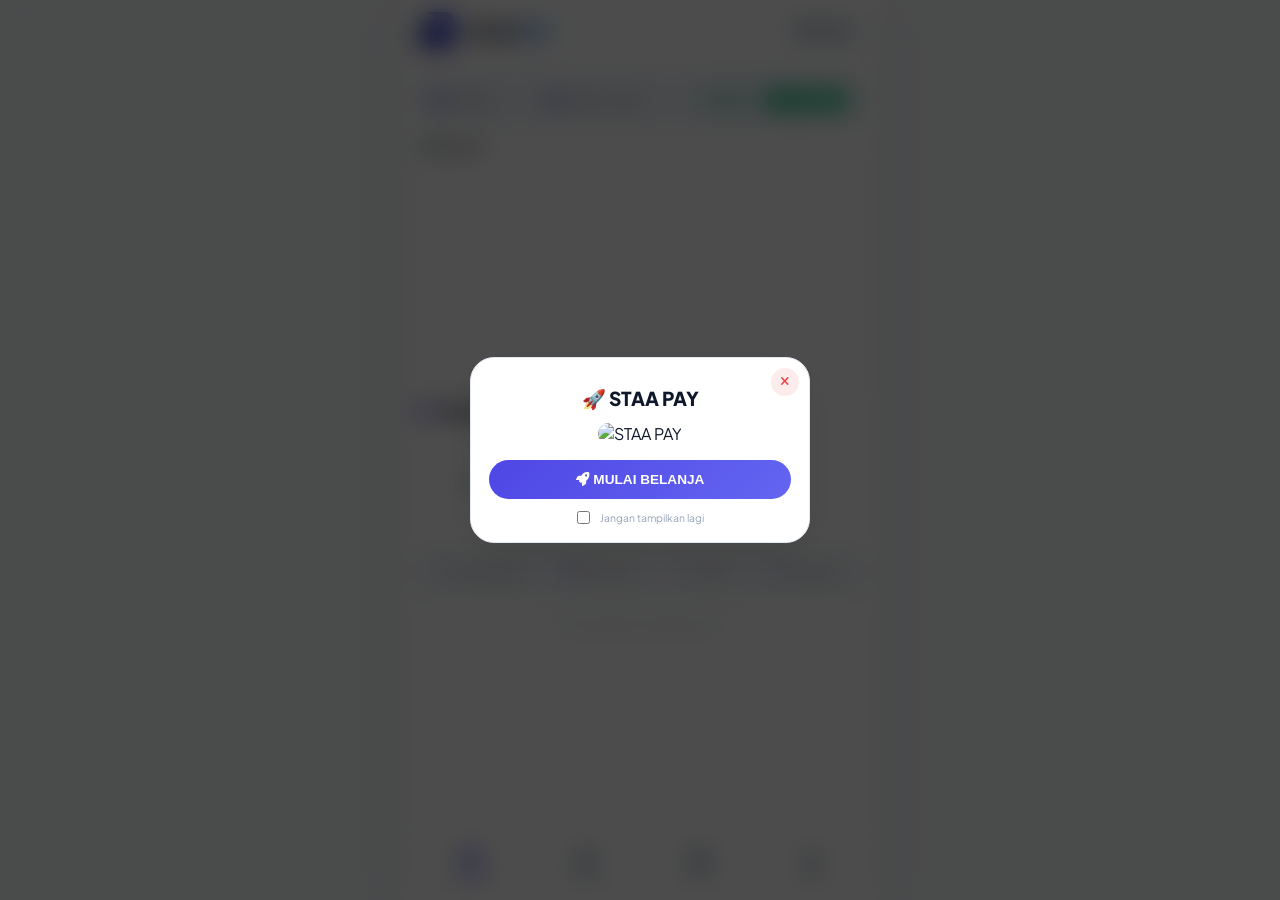
==== commit b1acba0c: "Add files via upload" ====
--- a/index.html
+++ b/index.html
@@ -14,639 +14,274 @@
 
     <style>
         :root {
-            /* Premium Color System */
-            --surface-primary: #ffffff;
-            --surface-secondary: #f8fafc;
-            --surface-tertiary: #f1f5f9;
-            
-            --text-primary: #0f172a;
-            --text-secondary: #334155;
-            --text-tertiary: #64748b;
-            --text-inverse: #ffffff;
-            
-            --brand-primary: #1e3a8a;
-            --brand-secondary: #2563eb;
-            --brand-tertiary: #3b82f6;
-            --brand-muted: #dbeafe;
-            
-            --accent-success: #10b981;
-            --accent-warning: #f59e0b;
-            --accent-error: #ef4444;
-            --accent-info: #06b6d4;
-            
-            /* Depth System */
-            --shadow-xs: 0 1px 2px rgba(15, 23, 42, 0.04);
-            --shadow-sm: 0 2px 8px rgba(15, 23, 42, 0.06);
-            --shadow-md: 0 8px 24px rgba(15, 23, 42, 0.08);
-            --shadow-lg: 0 16px 48px rgba(15, 23, 42, 0.12);
-            --shadow-xl: 0 24px 64px rgba(15, 23, 42, 0.16);
-            --shadow-brand: 0 8px 24px rgba(30, 58, 138, 0.2);
-            
-            /* Glass System */
-            --glass-bg: rgba(255, 255, 255, 0.8);
-            --glass-border: rgba(30, 58, 138, 0.08);
-            --glass-blur: blur(20px) saturate(180%);
-            
-            /* Border System */
-            --radius-xs: 8px;
-            --radius-sm: 12px;
-            --radius-md: 16px;
-            --radius-lg: 20px;
-            --radius-xl: 24px;
-            --radius-2xl: 32px;
-            
-            /* Transition System */
-            --ease-out-expo: cubic-bezier(0.16, 1, 0.3, 1);
-            --ease-out-quint: cubic-bezier(0.22, 1, 0.36, 1);
-            --ease-spring: cubic-bezier(0.34, 1.56, 0.64, 1);
-            --duration-fast: 150ms;
-            --duration-base: 250ms;
-            --duration-slow: 400ms;
-            --duration-lazy: 600ms;
+            --bg: #f8fafc;
+            --surface: #ffffff;
+            --surface2: #f1f5f9;
+            --text: #0f172a;
+            --text2: #475569;
+            --text3: #94a3b8;
+            --brand: #4f46e5;
+            --brand2: #6366f1;
+            --brand3: #818cf8;
+            --brand-light: #eef2ff;
+            --accent: #06b6d4;
+            --accent2: #10b981;
+            --warning: #f59e0b;
+            --danger: #ef4444;
+            --border: #e2e8f0;
+            --glass: rgba(255,255,255,0.7);
+            --shadow-sm: 0 1px 3px rgba(0,0,0,0.04);
+            --shadow-md: 0 4px 20px rgba(0,0,0,0.06);
+            --shadow-lg: 0 12px 40px rgba(0,0,0,0.08);
+            --radius: 20px;
+            --radius-sm: 14px;
         }
 
         body.dark {
-            --surface-primary: #0f172a;
-            --surface-secondary: #1e293b;
-            --surface-tertiary: #334155;
-            
-            --text-primary: #f1f5f9;
-            --text-secondary: #cbd5e1;
-            --text-tertiary: #94a3b8;
-            --text-inverse: #0f172a;
-            
-            --brand-primary: #3b82f6;
-            --brand-secondary: #60a5fa;
-            --brand-tertiary: #93c5fd;
-            --brand-muted: #1e3a8a;
-            
-            --glass-bg: rgba(15, 23, 42, 0.75);
-            --glass-border: rgba(59, 130, 246, 0.12);
-            
-            --shadow-xs: 0 1px 2px rgba(0, 0, 0, 0.2);
-            --shadow-sm: 0 2px 8px rgba(0, 0, 0, 0.3);
-            --shadow-md: 0 8px 24px rgba(0, 0, 0, 0.4);
-            --shadow-lg: 0 16px 48px rgba(0, 0, 0, 0.5);
-            --shadow-xl: 0 24px 64px rgba(0, 0, 0, 0.6);
-            --shadow-brand: 0 8px 24px rgba(59, 130, 246, 0.3);
-        }
-
-        * {
-            margin: 0;
-            padding: 0;
-            box-sizing: border-box;
-            -webkit-tap-highlight-color: transparent;
-            -webkit-font-smoothing: antialiased;
-            -moz-osx-font-smoothing: grayscale;
-        }
+            --bg: #0b0f19;
+            --surface: #131a2b;
+            --surface2: #1a2332;
+            --text: #e2e8f0;
+            --text2: #94a3b8;
+            --text3: #64748b;
+            --brand: #818cf8;
+            --brand2: #6366f1;
+            --brand3: #a5b4fc;
+            --brand-light: #1e1b4b;
+            --border: #1e293b;
+            --glass: rgba(19,26,43,0.7);
+            --shadow-sm: 0 1px 3px rgba(0,0,0,0.2);
+            --shadow-md: 0 4px 20px rgba(0,0,0,0.3);
+            --shadow-lg: 0 12px 40px rgba(0,0,0,0.4);
+        }
+
+        * { margin:0; padding:0; box-sizing:border-box; }
 
         body {
-            font-family: 'Plus Jakarta Sans', -apple-system, BlinkMacSystemFont, sans-serif;
-            background: var(--surface-secondary);
-            color: var(--text-primary);
-            transition: background var(--duration-slow) var(--ease-out-expo),
-                        color var(--duration-slow) var(--ease-out-expo);
+            font-family: 'Plus Jakarta Sans', sans-serif;
+            background: var(--bg);
+            color: var(--text);
+            transition: all 0.4s cubic-bezier(0.4,0,0.2,1);
+            height: 100vh;
             overflow: hidden;
-            height: 100vh;
-            user-select: none;
-            -webkit-user-select: none;
+            position: fixed;
+            inset: 0;
         }
 
         #app-root {
             display: flex;
             flex-direction: column;
             height: 100vh;
+            height: 100dvh;
             max-width: 480px;
             margin: 0 auto;
-            background: var(--surface-primary);
+            background: var(--surface);
             position: relative;
-            box-shadow: var(--shadow-xl);
-            transition: background var(--duration-slow) var(--ease-out-expo);
-        }
-
-        /* Scrollable Content */
+            box-shadow: var(--shadow-lg);
+        }
+
+        .app-header {
+            display: flex;
+            align-items: center;
+            justify-content: space-between;
+            padding: 12px 18px;
+            background: var(--glass);
+            backdrop-filter: blur(24px);
+            -webkit-backdrop-filter: blur(24px);
+            border-bottom: 1px solid var(--border);
+            position: sticky;
+            top: 0;
+            z-index: 20;
+            flex-shrink: 0;
+        }
+        .brand-app { display:flex; align-items:center; gap:10px; }
+        .brand-app .icon-wrapper {
+            width: 38px; height: 38px;
+            background: linear-gradient(135deg, var(--brand), var(--brand2));
+            border-radius: 12px;
+            display: flex; align-items:center; justify-content:center;
+            overflow: hidden;
+        }
+        .brand-app .icon-wrapper img { width:100%; height:100%; object-fit:cover; }
+        .brand-app h1 { font-size:1.2rem; font-weight:800; color:var(--text); }
+        .brand-app h1 span { background:linear-gradient(135deg,var(--brand),var(--accent)); -webkit-background-clip:text; -webkit-text-fill-color:transparent; }
+
+        .theme-toggle-app {
+            display:flex; align-items:center; gap:6px;
+            background: var(--surface2);
+            border: 1px solid var(--border);
+            border-radius: 40px;
+            padding: 7px 14px;
+            cursor: pointer;
+            color: var(--text2);
+            font-weight: 600;
+            font-size: 0.75rem;
+            transition: all 0.2s;
+        }
+        .theme-toggle-app:active { transform:scale(0.95); }
+
         .app-content {
             flex: 1;
             overflow-y: auto;
-            padding: 0 16px 16px;
+            padding: 0 16px 8px;
             -webkit-overflow-scrolling: touch;
             scroll-behavior: smooth;
-            overscroll-behavior: contain;
-        }
-        
-        .app-content::-webkit-scrollbar {
-            width: 0;
-            height: 0;
-        }
-
-        /* HEADER REDESIGN - Sticky Premium */
-        .app-header {
-            display: flex;
-            align-items: center;
-            justify-content: space-between;
-            padding: 12px 16px;
-            background: var(--glass-bg);
-            backdrop-filter: var(--glass-blur);
-            -webkit-backdrop-filter: var(--glass-blur);
-            border-bottom: 1px solid var(--glass-border);
-            position: sticky;
-            top: 0;
-            z-index: 20;
-            transition: all var(--duration-base) var(--ease-out-expo);
-        }
-
-        .brand-app {
-            display: flex;
-            align-items: center;
-            gap: 10px;
-        }
-
-        .brand-app .icon-wrapper {
-            width: 40px;
-            height: 40px;
-            background: linear-gradient(135deg, var(--brand-primary), var(--brand-secondary));
-            border-radius: var(--radius-sm);
-            display: flex;
-            align-items: center;
-            justify-content: center;
-            box-shadow: var(--shadow-brand);
-            transition: transform var(--duration-fast) var(--ease-spring);
-            overflow: hidden;
-        }
-        
-        .brand-app .icon-wrapper:active {
-            transform: scale(0.95);
-        }
-
-        .brand-app .icon-wrapper img {
-            width: 100%;
-            height: 100%;
-            object-fit: cover;
-        }
-
-        .brand-app h1 {
-            font-size: 1.25rem;
-            font-weight: 800;
-            letter-spacing: -0.3px;
-            color: var(--text-primary);
-            transition: color var(--duration-base) var(--ease-out-expo);
-        }
-
-        .theme-toggle-app {
-            display: flex;
-            align-items: center;
-            gap: 8px;
-            background: var(--surface-tertiary);
-            border: 1px solid transparent;
-            border-radius: 40px;
-            padding: 8px 16px;
-            cursor: pointer;
-            color: var(--text-secondary);
-            font-weight: 600;
-            font-size: 0.8rem;
-            transition: all var(--duration-fast) var(--ease-out-expo);
-            -webkit-tap-highlight-color: transparent;
-        }
-        
-        .theme-toggle-app:active {
-            transform: scale(0.96);
-            background: var(--surface-secondary);
-        }
-        
-        .theme-toggle-app i {
-            font-size: 0.9rem;
-            transition: transform var(--duration-fast) var(--ease-spring);
-        }
-
-        /* OPERATIONAL PANEL - Dashboard Style */
+        }
+        .app-content::-webkit-scrollbar { width:0; }
+
         .operational-panel {
-            background: var(--surface-secondary);
-            border-radius: var(--radius-lg);
-            padding: 14px 16px;
-            margin: 14px 0;
-            border: 1px solid var(--glass-border);
-            box-shadow: var(--shadow-xs);
+            background: var(--surface2);
+            border-radius: var(--radius);
+            padding: 12px 14px;
+            margin: 12px 0;
             display: flex;
             flex-wrap: wrap;
             align-items: center;
             justify-content: space-between;
-            gap: 10px;
-            font-size: 0.78rem;
+            gap: 6px;
+            font-size: 0.7rem;
             font-weight: 500;
-            color: var(--text-secondary);
-            transition: all var(--duration-base) var(--ease-out-expo);
-        }
-
-        .time-display {
-            display: flex;
-            align-items: center;
-            gap: 6px;
-            color: var(--text-tertiary);
-            font-feature-settings: "tnum";
-            font-variant-numeric: tabular-nums;
-        }
-        
-        .time-display i {
-            color: var(--brand-secondary);
-            font-size: 0.85rem;
-        }
-
+            color: var(--text2);
+            border: 1px solid var(--border);
+        }
+        .time-display { display:flex; align-items:center; gap:5px; }
+        .time-display i { color:var(--brand2); font-size:0.75rem; }
         .status-badge {
-            padding: 5px 14px;
-            border-radius: 40px;
-            font-weight: 700;
-            font-size: 0.7rem;
-            display: flex;
-            align-items: center;
-            gap: 5px;
-            letter-spacing: 0.3px;
-            transition: all var(--duration-base) var(--ease-out-expo);
-        }
-
-        .status-badge.open {
-            background: rgba(16, 185, 129, 0.08);
-            color: var(--accent-success);
-        }
-        
-        .status-badge.open i {
-            animation: softPulse 2s ease-in-out infinite;
-        }
-        
-        @keyframes softPulse {
-            0%, 100% { opacity: 1; transform: scale(1); }
-            50% { opacity: 0.7; transform: scale(0.9); }
-        }
-
-        .status-badge.closed {
-            background: rgba(239, 68, 68, 0.08);
-            color: var(--accent-error);
-        }
-
-        .new-version-badge {
-            background: linear-gradient(135deg, var(--accent-success), #34d399);
-            padding: 5px 14px;
-            border-radius: 40px;
-            font-size: 0.68rem;
-            font-weight: 700;
-            color: white;
-            display: inline-flex;
-            align-items: center;
-            gap: 4px;
-            letter-spacing: 0.3px;
-            box-shadow: 0 2px 8px rgba(16, 185, 129, 0.2);
-            transition: transform var(--duration-fast) var(--ease-spring);
+            padding: 5px 12px; border-radius: 40px;
+            font-weight: 700; font-size: 0.65rem;
+            display: flex; align-items:center; gap:5px;
+        }
+        .status-badge.open { background: rgba(16,185,129,0.1); color: var(--accent2); }
+        .status-badge.closed { background: rgba(239,68,68,0.1); color: var(--danger); }
+        .status-dot { width:6px; height:6px; border-radius:50%; }
+        .status-badge.open .status-dot { background:var(--accent2); animation:pulse 2s infinite; }
+        .status-badge.closed .status-dot { background:var(--danger); }
+        @keyframes pulse { 0%,100%{opacity:1} 50%{opacity:0.4} }
+
+        .new-badge {
+            background: linear-gradient(135deg, var(--accent2), #34d399);
+            padding: 5px 12px; border-radius: 40px;
+            font-size: 0.6rem; font-weight: 700; color: white;
+            display: inline-flex; align-items:center; gap:4px;
             white-space: nowrap;
         }
-        
-        .new-version-badge:hover {
-            transform: translateY(-1px);
-        }
-        
-        .new-version-badge i {
-            font-size: 0.6rem;
-            animation: starPulse 3s ease-in-out infinite;
-        }
-        
-        @keyframes starPulse {
-            0%, 100% { transform: rotate(0deg) scale(1); }
-            50% { transform: rotate(15deg) scale(1.1); }
-        }
-
-        /* WARNING BANNER */
+
         .warning-banner {
-            background: rgba(245, 158, 11, 0.06);
-            color: var(--accent-warning);
-            padding: 12px 16px;
-            border-radius: var(--radius-md);
-            margin-bottom: 14px;
-            font-size: 0.8rem;
-            font-weight: 600;
-            display: flex;
-            align-items: center;
-            justify-content: center;
-            gap: 8px;
-            border: 1px solid rgba(245, 158, 11, 0.15);
-            transition: all var(--duration-base) var(--ease-out-expo);
-        }
-
-        /* BANNER SLIDER - Cinematic */
-        .banner-slider {
-            border-radius: var(--radius-xl);
-            overflow: hidden;
-            margin-bottom: 18px;
-            box-shadow: var(--shadow-lg);
-            transition: all var(--duration-base) var(--ease-out-expo);
-        }
-        
-        .banner-slider:active {
-            transform: scale(0.98);
-        }
-
-        .swiper {
-            width: 100%;
-            aspect-ratio: 16/9;
-            border-radius: var(--radius-xl);
-        }
-
-        .swiper-slide {
-            position: relative;
-        }
-        
-        .swiper-slide::after {
-            content: '';
-            position: absolute;
-            inset: 0;
-            background: linear-gradient(to top, rgba(15, 23, 42, 0.15) 0%, transparent 50%);
-            pointer-events: none;
-        }
-
-        .swiper-slide img {
-            width: 100%;
-            height: 100%;
-            object-fit: cover;
-            transition: transform var(--duration-slow) var(--ease-out-expo);
-        }
-        
-        .swiper-slide-active img {
-            transform: scale(1.02);
-        }
-        
-        .swiper-pagination-bullet {
-            width: 6px;
-            height: 6px;
-            background: rgba(255, 255, 255, 0.7);
-            opacity: 0.5;
-            transition: all var(--duration-base) var(--ease-out-expo);
-        }
-        
-        .swiper-pagination-bullet-active {
-            width: 20px;
-            border-radius: 10px;
-            opacity: 1;
-            background: white;
-        }
-
-        /* SECTION TITLE */
+            background: rgba(245,158,11,0.08);
+            color: var(--warning);
+            padding: 10px 14px; border-radius: var(--radius-sm);
+            margin-bottom: 10px; font-size: 0.7rem; font-weight: 600;
+            display: flex; align-items:center; justify-content:center; gap:6px;
+            border: 1px solid rgba(245,158,11,0.2);
+        }
+
+        .banner-slider { border-radius: var(--radius); overflow:hidden; margin-bottom:14px; box-shadow: var(--shadow-md); }
+        .swiper { width:100%; aspect-ratio:16/9; border-radius:var(--radius); }
+        .swiper-slide img { width:100%; height:100%; object-fit:cover; }
+        .swiper-pagination-bullet { background:rgba(255,255,255,0.5); opacity:0.5; width:6px; height:6px; }
+        .swiper-pagination-bullet-active { background:white; opacity:1; width:18px; border-radius:10px; }
+
         .section-title {
-            margin: 18px 0 12px;
-            font-size: 1.1rem;
-            font-weight: 800;
-            color: var(--text-primary);
-            display: flex;
-            align-items: center;
-            gap: 8px;
-            letter-spacing: -0.2px;
-            transition: color var(--duration-base) var(--ease-out-expo);
-        }
-        
-        .section-title i {
-            color: var(--brand-secondary);
-            font-size: 1rem;
-        }
-
-        /* GAME SCROLL */
+            margin: 14px 0 8px;
+            font-size: 1rem; font-weight: 800;
+            color: var(--text);
+            display: flex; align-items:center; gap:7px;
+        }
+        .section-title i { color:var(--brand2); font-size:0.9rem; }
+
         .game-scroll-wrapper {
-            overflow-x: auto;
-            overflow-y: hidden;
+            overflow-x: auto; overflow-y: hidden;
             scroll-behavior: smooth;
             -webkit-overflow-scrolling: touch;
-            padding-bottom: 6px;
-            scroll-snap-type: x proximity;
-        }
-
-        .game-scroll-wrapper::-webkit-scrollbar {
-            height: 4px;
-            background: transparent;
-            border-radius: 10px;
-        }
-
-        .game-scroll-wrapper::-webkit-scrollbar-thumb {
-            background: var(--glass-border);
-            border-radius: 10px;
-        }
-
-        .game-horizontal-flex {
-            display: inline-flex;
-            gap: 12px;
-            padding-right: 16px;
-        }
-
-        .product-column {
-            display: flex;
-            flex-direction: column;
-            gap: 12px;
-            width: 140px;
-            scroll-snap-align: start;
-        }
-
-        /* GAME CARD REDESIGN */
+            padding-bottom: 4px;
+        }
+        .game-scroll-wrapper::-webkit-scrollbar { height:3px; background:transparent; }
+        .game-scroll-wrapper::-webkit-scrollbar-thumb { background:var(--border); border-radius:10px; }
+        .game-horizontal-flex { display:inline-flex; gap:10px; padding-right:16px; }
+        .product-column { display:flex; flex-direction:column; gap:10px; width:135px; }
+
         .game-card {
-            display: flex;
-            flex-direction: column;
-            align-items: center;
-            width: 100%;
-            background: var(--surface-primary);
-            border-radius: var(--radius-lg);
-            padding: 18px 10px 14px;
+            display:flex; flex-direction:column; align-items:center;
+            width:100%; background: var(--surface);
+            border-radius: var(--radius-sm);
+            padding: 16px 8px 12px;
             text-align: center;
-            transition: all var(--duration-base) var(--ease-out-expo);
-            border: 1px solid var(--glass-border);
+            border: 1px solid var(--border);
             cursor: pointer;
             text-decoration: none;
-            color: var(--text-primary);
-            box-shadow: var(--shadow-xs);
+            color: var(--text);
+            box-shadow: var(--shadow-sm);
+            transition: all 0.3s;
+        }
+        .game-card:active { transform: scale(0.96); }
+        .game-card.disabled { opacity:0.5; pointer-events:none; filter:grayscale(0.3); }
+
+        .logo-gambar {
+            width: 70px; height: 70px;
+            margin: 0 auto 8px;
+            border-radius: 16px;
+            overflow: hidden;
+            background: var(--surface2);
+            display: flex; align-items:center; justify-content:center;
+            box-shadow: var(--shadow-sm);
+        }
+        .logo-gambar img { width:100%; height:100%; object-fit:cover; }
+        .game-name { font-weight:700; font-size:0.78rem; margin-bottom:2px; }
+        .game-card small { font-size:0.6rem; color:var(--text3); font-weight:500; }
+
+        .keunggulan-section {
+            display: flex; justify-content:space-around; flex-wrap:wrap; gap:6px;
+            margin: 12px 0; padding: 10px;
+            background: var(--surface2);
+            border-radius: var(--radius-sm);
+            border: 1px solid var(--border);
+        }
+        .keunggulan-item {
+            display:flex; align-items:center; gap:5px;
+            font-weight:600; font-size:0.65rem; padding:5px 10px;
+            border-radius:40px; background:var(--surface);
+            color:var(--text2); border:1px solid var(--border);
+        }
+        .keunggulan-item i { color:var(--brand2); font-size:0.65rem; }
+
+        .footer-staa {
+            text-align:center; padding:12px 0;
+            font-size:0.62rem; color:var(--text3);
+            border-top:1px solid var(--border); margin-top:10px;
+        }
+
+        .bottom-nav {
+            background: var(--glass);
+            backdrop-filter: blur(24px);
+            -webkit-backdrop-filter: blur(24px);
+            border-top: 1px solid var(--border);
+            display: flex;
+            justify-content: space-around;
+            align-items: center;
+            padding: 8px 12px;
+            padding-bottom: max(12px, env(safe-area-inset-bottom, 12px));
+            flex-shrink: 0;
+            z-index: 30;
+            min-height: 60px;
+        }
+        .nav-item {
+            display:flex; flex-direction:column; align-items:center; gap:2px;
+            background:none; border:none; cursor:pointer;
+            color:var(--text3); font-size:0.6rem; font-weight:600;
+            padding: 6px 8px; border-radius:10px;
+            transition: all 0.2s;
             position: relative;
-            -webkit-tap-highlight-color: transparent;
-        }
-        
-        .game-card:active {
-            transform: scale(0.96);
-            box-shadow: var(--shadow-sm);
-            background: var(--surface-secondary);
-        }
-        
-        .game-card:hover {
-            transform: translateY(-2px);
-            box-shadow: var(--shadow-md);
-            border-color: var(--brand-muted);
-        }
-
-        .game-card.disabled {
-            opacity: 0.5;
-            pointer-events: none;
-            filter: grayscale(0.2) brightness(0.95);
-        }
-        
-        .game-card.disabled:hover {
-            transform: none;
-            box-shadow: var(--shadow-xs);
-        }
-
-        .logo-gambar {
-            width: 80px;
-            height: 80px;
-            margin: 0 auto 10px;
-            border-radius: var(--radius-md);
-            overflow: hidden;
-            background: linear-gradient(135deg, var(--surface-tertiary), var(--surface-secondary));
-            display: flex;
-            align-items: center;
-            justify-content: center;
-            box-shadow: var(--shadow-sm);
-            transition: all var(--duration-base) var(--ease-out-expo);
-        }
-        
-        .game-card:hover .logo-gambar {
-            box-shadow: var(--shadow-md);
-            transform: scale(1.03);
-        }
-
-        .logo-gambar img {
-            width: 100%;
-            height: 100%;
-            object-fit: cover;
-        }
-
-        .game-name {
-            font-weight: 700;
-            font-size: 0.85rem;
-            margin-bottom: 3px;
-            color: var(--text-primary);
-            letter-spacing: -0.1px;
-        }
-
-        .game-card small {
-            font-size: 0.65rem;
-            color: var(--text-tertiary);
-            font-weight: 500;
-            display: flex;
-            align-items: center;
-            justify-content: center;
-            gap: 4px;
-        }
-        
-        .game-card small i {
-            font-size: 0.55rem;
-            opacity: 0.8;
-        }
-
-        /* KEUNGGULAN */
-        .keunggulan-section {
-            display: flex;
-            justify-content: space-around;
-            flex-wrap: wrap;
-            gap: 8px;
-            margin: 18px 0;
-            padding: 12px 10px;
-            background: var(--surface-secondary);
-            border-radius: var(--radius-lg);
-            border: 1px solid var(--glass-border);
-        }
-
-        .keunggulan-item {
-            display: flex;
-            align-items: center;
-            gap: 6px;
-            font-weight: 600;
-            font-size: 0.72rem;
-            padding: 6px 12px;
-            border-radius: 40px;
-            background: var(--surface-primary);
-            color: var(--text-secondary);
-            border: 1px solid var(--glass-border);
-            transition: all var(--duration-fast) var(--ease-out-expo);
-        }
-        
-        .keunggulan-item i {
-            color: var(--brand-secondary);
-            font-size: 0.75rem;
-        }
-
-        /* FOOTER */
-        .footer-staa {
-            text-align: center;
-            padding: 18px 0;
-            font-size: 0.68rem;
-            color: var(--text-tertiary);
-            border-top: 1px solid var(--glass-border);
-            margin-top: 14px;
-            letter-spacing: 0.2px;
-        }
-
-        /* BOTTOM NAVIGATION - Floating Glass */
-        .bottom-nav {
-            background: var(--glass-bg);
-            backdrop-filter: var(--glass-blur);
-            -webkit-backdrop-filter: var(--glass-blur);
-            border-top: 1px solid var(--glass-border);
-            display: flex;
-            justify-content: space-around;
-            padding: 8px 16px 16px;
-            z-index: 30;
-            position: relative;
-        }
-        
-        .bottom-nav::before {
-            content: '';
-            position: absolute;
-            top: 0;
-            left: 16px;
-            right: 16px;
-            height: 1px;
-            background: linear-gradient(to right, transparent, var(--glass-border), transparent);
-        }
-
-        .nav-item {
-            display: flex;
-            flex-direction: column;
-            align-items: center;
-            gap: 3px;
-            background: none;
-            border: none;
-            cursor: pointer;
-            color: var(--text-tertiary);
-            font-size: 0.65rem;
-            font-weight: 600;
-            padding: 8px 12px;
-            border-radius: var(--radius-sm);
-            transition: all var(--duration-fast) var(--ease-spring);
-            -webkit-tap-highlight-color: transparent;
-            position: relative;
-        }
-        
-        .nav-item i {
-            font-size: 1.2rem;
-            transition: transform var(--duration-fast) var(--ease-spring);
-        }
-        
-        .nav-item:active {
-            transform: scale(0.9);
-        }
-
-        .nav-item.active {
-            color: var(--brand-secondary);
-        }
-        
-        .nav-item.active::after {
-            content: '';
-            position: absolute;
-            bottom: -2px;
-            width: 20px;
-            height: 3px;
-            background: var(--brand-secondary);
-            border-radius: 2px;
-            transition: all var(--duration-base) var(--ease-spring);
-        }
-        
-        .nav-item.active i {
-            transform: translateY(-2px);
-        }
-
-        /* POPUP - Modern Modal */
-        .popup-overlay {
+            min-width: 50px;
+        }
+        .nav-item i { font-size:1.1rem; }
+        .nav-item.active { color:var(--brand2); }
+        .nav-item.active i { transform: translateY(-2px); }
+
+        /* ========== POPUP DEVELOPMENT PREMIUM ========== */
+        .popup-dev-overlay {
             position: fixed;
             inset: 0;
-            background: rgba(15, 23, 42, 0.8);
+            background: rgba(0,0,0,0.75);
             backdrop-filter: blur(16px);
             -webkit-backdrop-filter: blur(16px);
             display: flex;
@@ -655,213 +290,209 @@
             z-index: 9999;
             opacity: 0;
             visibility: hidden;
-            transition: all var(--duration-slow) var(--ease-out-expo);
+            transition: all 0.4s cubic-bezier(0.4,0,0.2,1);
             padding: 20px;
         }
-
-        .popup-overlay.active {
+        .popup-dev-overlay.active {
             opacity: 1;
             visibility: visible;
         }
-
-        .popup-container {
+        .popup-dev-container {
             width: 100%;
-            max-width: 360px;
-            background: var(--surface-primary);
-            border-radius: var(--radius-2xl);
-            padding: 28px 20px 24px;
+            max-width: 340px;
+            background: var(--surface);
+            border-radius: 28px;
+            padding: 32px 20px 24px;
             text-align: center;
-            border: 1px solid var(--glass-border);
-            box-shadow: var(--shadow-xl);
-            transform: scale(0.92) translateY(20px);
-            transition: transform var(--duration-slow) var(--ease-spring);
+            border: 1px solid var(--border);
+            box-shadow: 0 20px 60px rgba(0,0,0,0.3);
+            transform: scale(0.9) translateY(20px);
+            transition: transform 0.5s cubic-bezier(0.34,1.56,0.64,1);
             position: relative;
         }
-
-        .popup-overlay.active .popup-container {
+        .popup-dev-overlay.active .popup-dev-container {
             transform: scale(1) translateY(0);
         }
-
-        .popup-close {
-            position: absolute;
-            top: 12px;
-            right: 12px;
-            width: 32px;
-            height: 32px;
-            background: rgba(239, 68, 68, 0.1);
-            border-radius: 50%;
+        .popup-dev-icon {
+            width: 80px;
+            height: 80px;
+            margin: 0 auto 16px;
+            background: linear-gradient(135deg, var(--brand-light), var(--brand-light));
+            border-radius: 24px;
             display: flex;
             align-items: center;
             justify-content: center;
-            color: var(--accent-error);
-            cursor: pointer;
-            border: none;
-            font-size: 0.85rem;
-            transition: all var(--duration-fast) var(--ease-out-expo);
-        }
-        
-        .popup-close:hover {
-            background: rgba(239, 68, 68, 0.2);
-            transform: rotate(90deg);
-        }
-
-        .popup-image {
+            font-size: 2.5rem;
+            animation: floatIcon 3s ease-in-out infinite;
+        }
+        @keyframes floatIcon {
+            0%, 100% { transform: translateY(0); }
+            50% { transform: translateY(-8px); }
+        }
+        .popup-dev-icon i {
+            background: linear-gradient(135deg, var(--brand), var(--accent));
+            -webkit-background-clip: text;
+            -webkit-text-fill-color: transparent;
+            background-clip: text;
+        }
+        .popup-dev-title {
+            font-size: 1.3rem;
+            font-weight: 800;
+            margin-bottom: 6px;
+            color: var(--text);
+            letter-spacing: -0.3px;
+        }
+        .popup-dev-subtitle {
+            font-size: 0.82rem;
+            color: var(--text2);
+            margin-bottom: 8px;
+            font-weight: 500;
+            line-height: 1.5;
+        }
+        .popup-dev-features {
+            display: flex;
+            flex-wrap: wrap;
+            gap: 6px;
+            justify-content: center;
+            margin: 12px 0 16px;
+        }
+        .popup-dev-feature {
+            background: var(--surface2);
+            border: 1px solid var(--border);
+            padding: 6px 12px;
+            border-radius: 40px;
+            font-size: 0.65rem;
+            font-weight: 600;
+            color: var(--text2);
+            display: flex;
+            align-items: center;
+            gap: 5px;
+        }
+        .popup-dev-feature i {
+            color: var(--accent2);
+            font-size: 0.6rem;
+        }
+        .popup-dev-progress {
             width: 100%;
-            border-radius: var(--radius-lg);
-            margin: 12px 0;
-            box-shadow: var(--shadow-md);
-        }
-
-        .popup-button {
+            height: 6px;
+            background: var(--surface2);
+            border-radius: 10px;
+            margin: 8px 0 16px;
+            overflow: hidden;
+        }
+        .popup-dev-progress-bar {
+            height: 100%;
+            background: linear-gradient(90deg, var(--brand), var(--accent));
+            border-radius: 10px;
+            width: 65%;
+            animation: progressGlow 2s ease-in-out infinite;
+        }
+        @keyframes progressGlow {
+            0%, 100% { box-shadow: 0 0 8px rgba(99,102,241,0.3); }
+            50% { box-shadow: 0 0 20px rgba(99,102,241,0.6); }
+        }
+        .popup-dev-btn {
             width: 100%;
             padding: 14px;
-            background: linear-gradient(135deg, var(--brand-primary), var(--brand-secondary));
+            background: linear-gradient(135deg, var(--brand), var(--brand2));
             border: none;
             border-radius: 50px;
             color: white;
             font-weight: 800;
-            font-size: 0.95rem;
+            font-size: 0.9rem;
             cursor: pointer;
-            margin-top: 12px;
-            box-shadow: var(--shadow-brand);
-            transition: all var(--duration-fast) var(--ease-spring);
-            letter-spacing: 0.2px;
-        }
-        
-        .popup-button:active {
+            letter-spacing: 0.3px;
+            transition: all 0.2s;
+            box-shadow: 0 4px 15px rgba(99,102,241,0.3);
+        }
+        .popup-dev-btn:active {
             transform: scale(0.96);
-            box-shadow: var(--shadow-sm);
-        }
-        
-        .popup-container input[type="checkbox"] {
-            accent-color: var(--brand-secondary);
-            width: 16px;
-            height: 16px;
-        }
-        
-        .popup-container label {
-            font-size: 0.7rem;
-            color: var(--text-tertiary);
-            font-weight: 500;
-        }
-
-        /* LOADING - Cinematic */
-        .loading-overlay {
+        }
+        .popup-dev-btn i {
+            margin-right: 6px;
+        }
+
+        /* ========== POPUP WELCOME (AWAL) ========== */
+        .popup-overlay {
             position: fixed;
             inset: 0;
-            background: rgba(15, 23, 42, 0.95);
-            backdrop-filter: blur(20px);
-            -webkit-backdrop-filter: blur(20px);
-            z-index: 10000;
+            background: rgba(0,0,0,0.7);
+            backdrop-filter: blur(12px);
             display: flex;
             align-items: center;
             justify-content: center;
+            z-index: 9998;
             opacity: 0;
             visibility: hidden;
-            transition: all var(--duration-slow) var(--ease-out-expo);
-        }
-
-        .loading-overlay.active {
-            opacity: 1;
-            visibility: visible;
-        }
-
-        .loading-container {
+            transition: all 0.4s;
+            padding: 20px;
+        }
+        .popup-overlay.active { opacity:1; visibility:visible; }
+        .popup-container {
+            width: 100%;
+            max-width: 340px;
+            background: var(--surface);
+            border-radius: 24px;
+            padding: 24px 18px 18px;
             text-align: center;
-        }
-
+            border: 1px solid var(--border);
+            box-shadow: var(--shadow-lg);
+            transform: scale(0.9) translateY(20px);
+            transition: transform 0.4s cubic-bezier(0.34,1.56,0.64,1);
+            position: relative;
+        }
+        .popup-overlay.active .popup-container { transform: scale(1) translateY(0); }
+        .popup-close {
+            position: absolute;
+            top: 10px; right: 10px;
+            width: 28px; height: 28px;
+            background: rgba(239,68,68,0.1);
+            border-radius: 50%;
+            display: flex; align-items:center; justify-content:center;
+            color: var(--danger); cursor: pointer;
+            border: none; font-size: 0.75rem;
+        }
+        .popup-image { width:100%; border-radius:16px; margin:8px 0; }
+        .popup-button {
+            width: 100%; padding: 12px;
+            background: linear-gradient(135deg, var(--brand), var(--brand2));
+            border: none; border-radius: 50px;
+            color: white; font-weight: 800; font-size: 0.85rem;
+            cursor: pointer; margin-top: 8px;
+        }
+
+        .loading-overlay {
+            position: fixed; inset: 0;
+            background: rgba(11,15,25,0.95);
+            backdrop-filter: blur(20px);
+            z-index: 10000;
+            display: flex; align-items:center; justify-content:center;
+            opacity: 0; visibility: hidden;
+            transition: all 0.3s;
+        }
+        .loading-overlay.active { opacity:1; visibility:visible; }
         .loading-logo {
-            width: 80px;
-            height: 80px;
-            margin: 0 auto 16px;
-            background: white;
-            border-radius: var(--radius-lg);
-            display: flex;
-            align-items: center;
-            justify-content: center;
-            box-shadow: 0 0 40px rgba(37, 99, 235, 0.4);
-            animation: logoBreath 2s ease-in-out infinite;
+            width: 60px; height: 60px; margin: 0 auto 12px;
+            background: white; border-radius: 14px;
+            display: flex; align-items:center; justify-content:center;
+            animation: logoBreath 2s infinite;
             overflow: hidden;
-            border: 2px solid rgba(255, 255, 255, 0.3);
-        }
-
-        .loading-logo img {
-            width: 85%;
-            height: 85%;
-            object-fit: contain;
-        }
-
-        @keyframes logoBreath {
-            0%, 100% {
-                transform: scale(1);
-                box-shadow: 0 0 40px rgba(37, 99, 235, 0.4);
-            }
-            50% {
-                transform: scale(1.04);
-                box-shadow: 0 0 60px rgba(37, 99, 235, 0.6);
-            }
-        }
-
+        }
+        .loading-logo img { width:85%; height:85%; object-fit:contain; }
+        @keyframes logoBreath { 0%,100%{transform:scale(1)} 50%{transform:scale(1.05)} }
         .loading-spinner {
-            width: 32px;
-            height: 32px;
-            border: 2.5px solid rgba(255, 255, 255, 0.15);
-            border-top: 2.5px solid var(--brand-secondary);
+            width: 24px; height: 24px;
+            border: 2.5px solid rgba(255,255,255,0.15);
+            border-top: 2.5px solid var(--brand2);
             border-radius: 50%;
             animation: spin 0.8s linear infinite;
-            margin: 0 auto 14px;
-        }
-
-        @keyframes spin {
-            0% { transform: rotate(0deg); }
-            100% { transform: rotate(360deg); }
-        }
-
-        .loading-text {
-            color: rgba(255, 255, 255, 0.9);
-            font-weight: 700;
-            font-size: 0.85rem;
-            letter-spacing: 0.5px;
-        }
-
-        /* RESPONSIVE */
-        @media (max-width: 380px) {
-            .app-content {
-                padding: 0 12px 12px;
-            }
-            .logo-gambar {
-                width: 70px;
-                height: 70px;
-            }
-            .game-name {
-                font-size: 0.78rem;
-            }
-            .product-column {
-                width: 125px;
-                gap: 10px;
-            }
-            .game-card {
-                padding: 14px 8px 12px;
-            }
-            .brand-app h1 {
-                font-size: 1.1rem;
-            }
-            .theme-toggle-app {
-                padding: 6px 12px;
-                font-size: 0.7rem;
-            }
-            .operational-panel {
-                font-size: 0.7rem;
-                padding: 10px 12px;
-            }
-        }
-        
-        @media (min-width: 480px) {
-            #app-root {
-                border-radius: var(--radius-2xl);
-                margin-top: 12px;
-                height: calc(100vh - 24px);
-            }
+            margin: 0 auto 10px;
+        }
+        @keyframes spin { 0%{transform:rotate(0deg)} 100%{transform:rotate(360deg)} }
+        .loading-text { color: rgba(255,255,255,0.9); font-weight: 700; font-size: 0.75rem; text-align: center; }
+
+        @supports(padding-bottom: env(safe-area-inset-bottom)) {
+            .bottom-nav { padding-bottom: max(12px, env(safe-area-inset-bottom, 12px)); }
         }
     </style>
 </head>
@@ -873,7 +504,7 @@
             <div class="icon-wrapper">
                 <img src="https://i.ibb.co.com/1th4mGLz/1778855680928.jpg" alt="STAA PAY" id="logoImg">
             </div>
-            <h1 id="namaToko">STAAPAY</h1>
+            <h1>STAA<span>PAY</span></h1>
         </div>
         <button class="theme-toggle-app" id="themeToggleBtn">
             <i class="fas fa-sun" id="iconSun"></i>
@@ -884,24 +515,21 @@
 
     <!-- CONTENT -->
     <div class="app-content" id="appContent">
-        <!-- OPERATIONAL PANEL -->
         <div class="operational-panel">
-            <span class="time-display"><i class="fas fa-clock"></i> <span id="currentTime">--:--</span></span>
-            <span class="time-display"><i class="fas fa-calendar"></i> <span id="jamOperasional">07:00 - 21:00 WIB</span></span>
-            <div class="status-wrapper" style="display:flex;align-items:center;gap:8px;flex-wrap:wrap;">
+            <span class="time-display"><i class="fas fa-clock"></i> <span id="currentTime">--:--:--</span></span>
+            <span class="time-display"><i class="fas fa-calendar"></i> <span id="jamOperasional">07:00 - 21:00</span></span>
+            <div style="display:flex;align-items:center;gap:6px;flex-wrap:wrap;">
                 <div class="status-badge open" id="statusBadge">
-                    <i class="fas fa-circle" style="font-size:0.45rem;"></i> <span>Memuat...</span>
+                    <span class="status-dot"></span> <span>BUKA</span>
                 </div>
-                <div class="new-version-badge"><i class="fas fa-star"></i><span>NEW VERSION</span></div>
+                <div class="new-badge"><i class="fas fa-star"></i> PREMIUM</div>
             </div>
         </div>
 
-        <!-- WARNING -->
         <div id="warningBanner" class="warning-banner" style="display:none;">
-            <i class="fas fa-exclamation-triangle"></i> <span id="warningMessage">Toko sedang tutup</span>
-        </div>
-
-        <!-- BANNER SLIDER -->
+            <i class="fas fa-exclamation-triangle"></i> <span id="warningMessage">Toko tutup</span>
+        </div>
+
         <div class="banner-slider">
             <div class="swiper mySwiper">
                 <div class="swiper-wrapper" id="bannerSlides"></div>
@@ -909,17 +537,15 @@
             </div>
         </div>
 
-        <!-- GAMES SECTION -->
         <div class="section-title"><i class="fas fa-gamepad"></i> Pilihan Top Up</div>
         <div class="game-scroll-wrapper">
             <div class="game-horizontal-flex" id="gameHorizontalList">
-                <div class="product-column" style="width:100%;text-align:center;padding:40px;color:var(--text-tertiary);">
-                    <i class="fas fa-spinner fa-spin"></i> Memuat produk...
+                <div class="product-column" style="width:100%;text-align:center;padding:40px;color:var(--text3);">
+                    <i class="fas fa-spinner fa-spin"></i> Memuat...
                 </div>
             </div>
         </div>
 
-        <!-- KEUNGGULAN -->
         <div class="keunggulan-section">
             <div class="keunggulan-item"><i class="fas fa-bolt"></i> Proses Cepat</div>
             <div class="keunggulan-item"><i class="fas fa-shield-alt"></i> 100% Aman</div>
@@ -927,8 +553,7 @@
             <div class="keunggulan-item"><i class="fas fa-tag"></i> Termurah</div>
         </div>
 
-        <!-- FOOTER -->
-        <div class="footer-staa">© 2026 <span id="footerNama">STAA PAY</span> • Top Up Premium</div>
+        <div class="footer-staa">© 2026 <span id="footerNama">STAA PAY</span> • #TopUpPremium</div>
     </div>
 
     <!-- BOTTOM NAV -->
@@ -940,7 +565,7 @@
     </div>
 </div>
 
-<!-- LOADING OVERLAY -->
+<!-- LOADING -->
 <div class="loading-overlay" id="loadingOverlay">
     <div class="loading-container">
         <div class="loading-logo"><img src="https://i.ibb.co.com/1th4mGLz/1778855680928.jpg" alt="STAA PAY"></div>
@@ -949,400 +574,207 @@
     </div>
 </div>
 
-<!-- POPUP PREMIUM -->
+<!-- POPUP WELCOME -->
 <div class="popup-overlay" id="premiumPopup">
     <div class="popup-container">
-        <button class="popup-close" onclick="closePopup()"><i class="fas fa-times"></i></button>
-        <h2 style="font-weight:800;font-size:1.4rem;margin:8px 0;color:var(--text-primary);">🚀 <span id="popupNama">STAA PAY</span></h2>
+        <button class="popup-close" onclick="closeWelcomePopup()"><i class="fas fa-times"></i></button>
+        <h2 style="font-weight:800;font-size:1.2rem;margin:4px 0;color:var(--text);">🚀 <span id="popupNama">STAA PAY</span></h2>
         <img src="https://i.ibb.co.com/sJW5WyKP/quality-restoration-20260519003356441.jpg" class="popup-image" alt="STAA PAY" id="popupImg">
-        <button class="popup-button" onclick="closePopup()"><i class="fas fa-rocket"></i> MULAI BELANJA</button>
-        <div style="display:flex;justify-content:center;gap:10px;margin-top:14px;">
+        <button class="popup-button" onclick="closeWelcomePopup()"><i class="fas fa-rocket"></i> MULAI BELANJA</button>
+        <div style="display:flex;justify-content:center;gap:10px;margin-top:12px;">
             <input type="checkbox" id="dontShowAgain">
-            <label for="dontShowAgain">Jangan tampilkan lagi</label>
+            <label for="dontShowAgain" style="font-size:0.65rem;color:var(--text3);">Jangan tampilkan lagi</label>
         </div>
     </div>
 </div>
 
+<!-- POPUP FITUR DALAM PENGEMBANGAN (PREMIUM) -->
+<div class="popup-dev-overlay" id="devPopup">
+    <div class="popup-dev-container">
+        <div class="popup-dev-icon">
+            <i class="fas fa-code"></i>
+        </div>
+        <div class="popup-dev-title">🚧 Dalam Pengembangan</div>
+        <div class="popup-dev-subtitle">Fitur ini sedang kami kerjakan dengan <strong>sepenuh hati</strong> untuk memberikan pengalaman terbaik buat kamu!</div>
+        
+        <div class="popup-dev-progress">
+            <div class="popup-dev-progress-bar"></div>
+        </div>
+        
+        <div class="popup-dev-features">
+            <div class="popup-dev-feature"><i class="fas fa-check-circle"></i> Desain UI</div>
+            <div class="popup-dev-feature"><i class="fas fa-spinner fa-spin"></i> Backend</div>
+            <div class="popup-dev-feature"><i class="fas fa-clock"></i> Testing</div>
+            <div class="popup-dev-feature"><i class="fas fa-gift"></i> Hadiah</div>
+        </div>
+        
+        <button class="popup-dev-btn" onclick="closeDevPopup()">
+            <i class="fas fa-rocket"></i> NOTIFIKASI KETIKA SUDAH RILIS
+        </button>
+        
+        <p style="font-size:0.6rem;color:var(--text3);margin-top:10px;">
+            Estimasi rilis: <strong style="color:var(--brand2);">Juni 2026</strong>
+        </p>
+    </div>
+</div>
+
 <script src="https://cdn.jsdelivr.net/npm/swiper@11/swiper-bundle.min.js"></script>
-<script src="https://unpkg.com/aos@2.3.1/dist/aos.js"></script>
+<script src="api.js"></script>
 <script>
-    // =============================================
-    // 🔧 KONFIGURASI - GANTI SHEET ID KAMU DISINI
-    // =============================================
-    const SHEET_ID = '1ufY0TsHeUwDdBeC_duEtQi439HVPuI6xn7aXpjcLozg';
-
-    // =============================================
-    // 🎨 THEME TOGGLE
-    // =============================================
+(function() {
+    'use strict';
+    
+    // ========== THEME ==========
     const body = document.body;
     const iconSun = document.getElementById('iconSun');
     const iconMoon = document.getElementById('iconMoon');
     const themeText = document.getElementById('themeText');
-
+    
     function updateThemeUI(isDark) {
-        if (isDark) {
-            iconSun.style.display = 'none';
-            iconMoon.style.display = 'inline-block';
-            themeText.textContent = 'Dark';
-        } else {
-            iconSun.style.display = 'inline-block';
-            iconMoon.style.display = 'none';
-            themeText.textContent = 'Light';
-        }
+        if (isDark) { iconSun.style.display = 'none'; iconMoon.style.display = 'inline-block'; themeText.textContent = 'Dark'; }
+        else { iconSun.style.display = 'inline-block'; iconMoon.style.display = 'none'; themeText.textContent = 'Light'; }
     }
-
-    if (localStorage.getItem('staa-theme') === 'dark') {
-        body.classList.add('dark');
-        updateThemeUI(true);
-    }
-
-    document.getElementById('themeToggleBtn').addEventListener('click', () => {
+    
+    if (localStorage.getItem('staa-theme') === 'dark') { body.classList.add('dark'); updateThemeUI(true); }
+    
+    document.getElementById('themeToggleBtn').addEventListener('click', function() {
         const isDark = body.classList.toggle('dark');
         localStorage.setItem('staa-theme', isDark ? 'dark' : 'light');
         updateThemeUI(isDark);
     });
-
-    // =============================================
-    // 📡 FETCH DARI GOOGLE SHEETS (CSV)
-    // =============================================
-    async function fetchSheetCSV(sheetName) {
-        const url = `https://docs.google.com/spreadsheets/d/${SHEET_ID}/gviz/tq?tqx=out:csv&sheet=${sheetName}`;
-        console.log(`📡 Fetch: ${sheetName} | ${url}`);
-
-        const response = await fetch(url);
-        if (!response.ok) throw new Error(`HTTP ${response.status}`);
-
-        const text = await response.text();
-        if (!text.trim()) {
-            console.warn(`⚠️ Sheet "${sheetName}" kosong`);
-            return [];
-        }
-
-        const lines = text.trim().split('\n');
-        const headers = lines[0].split(',').map(h => h.trim().replace(/^"|"$/g, ''));
-
-        const data = [];
-        for (let i = 1; i < lines.length; i++) {
-            const values = lines[i].split(',').map(v => v.trim().replace(/^"|"$/g, ''));
-            const row = {};
-            headers.forEach((h, idx) => { row[h] = values[idx] !== undefined ? values[idx] : ''; });
-            data.push(row);
-        }
-
-        console.log(`✅ ${sheetName}: ${data.length} baris`);
-        return data;
-    }
-
-    // =============================================
-    // ⚙️ LOAD SETTINGS
-    // =============================================
-    async function loadSettings() {
-        try {
-            const data = await fetchSheetCSV('pengaturan');
-            if (data.length === 0) {
-                console.warn('⚠️ Sheet pengaturan kosong, pakai default');
-                return null;
-            }
-
-            const settings = {};
-            data.forEach(row => {
-                if (row.kunci && row.nilai !== undefined) {
-                    settings[row.kunci] = row.nilai;
-                }
-            });
-
-            console.log('📊 Settings loaded:', settings);
-            return settings;
-        } catch (e) {
-            console.error('❌ Gagal load settings:', e.message);
-            return null;
-        }
-    }
-
-    // =============================================
-    // 🎮 LOAD GAMES
-    // =============================================
-    async function loadGames() {
-        try {
-            const data = await fetchSheetCSV('games');
-            const active = data.filter(g => g.aktif === '1');
-            console.log(`🎮 ${active.length} games aktif dari ${data.length} total`);
-            return active;
-        } catch (e) {
-            console.error('❌ Gagal load games:', e.message);
-            return [];
-        }
-    }
-
-    // =============================================
-    // 🖼️ RENDER BANNER SLIDER
-    // =============================================
-    function renderBanners(settings) {
-        const slides = document.getElementById('bannerSlides');
-        const banners = [];
-
-        if (settings) {
-            for (let i = 1; i <= 6; i++) {
-                const banner = settings[`banner_${i}`];
-                if (banner) banners.push(banner);
-            }
-        }
-
-        // Fallback banners
-        if (banners.length === 0) {
-            banners.push(
-                'https://i.ibb.co.com/cSDHMzQ3/IMG-1369.png',
-                'https://splendid-blue-eodgrbuws7.edgeone.app/quality_restoration_20260519004459296.jpg',
-                'https://i.ibb.co.com/Q3tncwc1/images-5.jpg'
-            );
-        }
-
-        slides.innerHTML = banners.map((url, i) => `
-            <div class="swiper-slide">
-                <img src="${url}" alt="Banner ${i + 1}" onerror="this.src='https://via.placeholder.com/800x400/1e3a8a/ffffff?text=STAA+PAY'">
-            </div>
-        `).join('');
-
-        new Swiper('.mySwiper', {
-            loop: true,
-            autoplay: { delay: 3000, disableOnInteraction: false },
-            pagination: { el: '.swiper-pagination', clickable: true }
-        });
-    }
-
-    // =============================================
-    // 🎯 RENDER GAMES
-    // =============================================
-    function renderGames(games) {
-        const container = document.getElementById('gameHorizontalList');
-
-        if (games.length === 0) {
-            container.innerHTML = '<div class="product-column" style="width:100%;text-align:center;padding:40px;color:var(--text-tertiary);"><i class="fas fa-box-open"></i> Belum ada produk</div>';
-            return;
-        }
-
-        const columns = [];
-        for (let i = 0; i < games.length; i += 2) {
-            columns.push(games.slice(i, i + 2));
-        }
-
-        container.innerHTML = columns.map(col => {
-            const cards = col.map(game => `
-                <a href="${game.link}" class="game-card" data-game="${game.game_id}">
-                    <div class="logo-gambar">
-                        <img src="${game.img_url}" alt="${game.nama}" onerror="this.src='https://via.placeholder.com/85/3b82f6/fff?text=${encodeURIComponent(game.nama.charAt(0))}'">
-                    </div>
-                    <span class="game-name">${game.nama}</span>
-                    <small><i class="fa-regular fa-hand-pointer"></i> ${game.badge || 'Top Up'}</small>
-                </a>
-            `).join('');
-            return `<div class="product-column">${cards}</div>`;
-        }).join('');
-
-        attachGameListeners();
-    }
-
-    // =============================================
-    // 🔗 ATTACH GAME LISTENERS
-    // =============================================
-    function attachGameListeners() {
-        document.querySelectorAll('.game-card').forEach(card => {
-            card.addEventListener('click', function(e) {
-                if (this.classList.contains('disabled')) {
-                    e.preventDefault();
-                    alert('⚠️ Toko sedang tutup. Silakan kembali saat jam operasional.');
-                    return;
-                }
-
-                const url = this.getAttribute('href');
-                if (url && !url.startsWith('#')) {
-                    e.preventDefault();
-                    showLoading(url);
-                }
-            });
-        });
-    }
-
-    // =============================================
-    // ⏰ CLOCK & STORE STATUS
-    // =============================================
-    let appSettings = null;
-
+    
+    // ========== CLOCK ==========
     function updateTime() {
         const now = new Date();
         const wib = new Date(now.getTime() + 7 * 60 * 60 * 1000);
-        const h = String(wib.getUTCHours()).padStart(2, '0');
-        const m = String(wib.getUTCMinutes()).padStart(2, '0');
-        const s = String(wib.getUTCSeconds()).padStart(2, '0');
-        document.getElementById('currentTime').textContent = `${h}:${m}:${s}`;
+        const el = document.getElementById('currentTime');
+        if (el) el.textContent = String(wib.getUTCHours()).padStart(2,'0') + ':' + String(wib.getUTCMinutes()).padStart(2,'0') + ':' + String(wib.getUTCSeconds()).padStart(2,'0');
     }
-
+    setInterval(updateTime, 1000); updateTime();
+    
+    // ========== STORE STATUS ==========
+    let appSettings = null;
     function updateStoreUI() {
-        if (!appSettings) {
-            appSettings = { jam_buka: '7', jam_tutup: '21' };
-        }
-
-        const openHour = parseInt(appSettings.jam_buka) || 7;
-        const closeHour = parseInt(appSettings.jam_tutup) || 21;
-
-        const now = new Date();
-        const wib = new Date(now.getTime() + 7 * 60 * 60 * 1000);
-        const currentHour = wib.getUTCHours();
-        const isOpen = currentHour >= openHour && currentHour < closeHour;
-
+        if (!appSettings) appSettings = { jam_buka: '7', jam_tutup: '21' };
+        const oh = parseInt(appSettings.jam_buka) || 7, ch = parseInt(appSettings.jam_tutup) || 21;
+        const wib = new Date(new Date().getTime() + 7 * 60 * 60 * 1000);
+        const isOpen = wib.getUTCHours() >= oh && wib.getUTCHours() < ch;
+        
+        const jamOp = document.getElementById('jamOperasional');
+        if (jamOp) jamOp.textContent = String(oh).padStart(2,'0') + ':00 - ' + String(ch).padStart(2,'0') + ':00';
+        
         const badge = document.getElementById('statusBadge');
         const warning = document.getElementById('warningBanner');
-        const warningMsg = document.getElementById('warningMessage');
-        const jamOp = document.getElementById('jamOperasional');
-
-        if (jamOp) {
-            jamOp.textContent = `${String(openHour).padStart(2, '0')}:00 - ${String(closeHour).padStart(2, '0')}:00 WIB`;
-        }
-
-        if (isOpen) {
-            badge.className = 'status-badge open';
-            badge.innerHTML = '<i class="fas fa-circle" style="font-size:0.45rem;"></i><span>BUKA</span>';
-            warning.style.display = 'none';
-        } else {
-            badge.className = 'status-badge closed';
-            badge.innerHTML = '<i class="fas fa-circle" style="font-size:0.45rem;"></i><span>TUTUP</span>';
-            warning.style.display = 'flex';
-            if (warningMsg) {
-                warningMsg.textContent = `Toko tutup (${String(openHour).padStart(2, '0')}:00 - ${String(closeHour).padStart(2, '0')}:00 WIB)`;
-            }
-        }
-
-        document.querySelectorAll('.game-card').forEach(card => {
-            if (!isOpen) card.classList.add('disabled');
-            else card.classList.remove('disabled');
+        if (badge) {
+            if (isOpen) { badge.className = 'status-badge open'; badge.innerHTML = '<span class="status-dot"></span><span>BUKA</span>'; }
+            else { badge.className = 'status-badge closed'; badge.innerHTML = '<span class="status-dot"></span><span>TUTUP</span>'; }
+        }
+        if (warning) {
+            if (isOpen) warning.style.display = 'none';
+            else { warning.style.display = 'flex'; const msg = document.getElementById('warningMessage'); if (msg) msg.textContent = 'Toko tutup (' + String(oh).padStart(2,'0') + ':00 - ' + String(ch).padStart(2,'0') + ':00)'; }
+        }
+        document.querySelectorAll('.game-card').forEach(function(c) { if (!isOpen) c.classList.add('disabled'); else c.classList.remove('disabled'); });
+    }
+    setInterval(updateStoreUI, 30000);
+    
+    // ========== BANNERS ==========
+    function renderBanners(s) {
+        const slides = document.getElementById('bannerSlides');
+        const bn = [];
+        if (s) { for (let i = 1; i <= 6; i++) { if (s['banner_' + i]) bn.push(s['banner_' + i]); } }
+        if (bn.length === 0) bn.push('https://i.ibb.co.com/cSDHMzQ3/IMG-1369.png', 'https://splendid-blue-eodgrbuws7.edgeone.app/quality_restoration_20260519004459296.jpg', 'https://i.ibb.co.com/Q3tncwc1/images-5.jpg');
+        if (slides) slides.innerHTML = bn.map(function(u, i) { return '<div class="swiper-slide"><img src="' + u + '" alt="Banner"></div>'; }).join('');
+        new Swiper('.mySwiper', { loop: true, autoplay: { delay: 3000 }, pagination: { el: '.swiper-pagination', clickable: true } });
+    }
+    
+    // ========== GAMES ==========
+    function renderGames(g) {
+        const c = document.getElementById('gameHorizontalList');
+        if (!c) return;
+        if (g.length === 0) { c.innerHTML = '<div class="product-column" style="width:100%;text-align:center;padding:40px;color:var(--text3);">Belum ada produk</div>'; return; }
+        const cols = [];
+        for (let i = 0; i < g.length; i += 2) cols.push(g.slice(i, i + 2));
+        c.innerHTML = cols.map(function(col) {
+            return '<div class="product-column">' + col.map(function(game) {
+                return '<a href="' + game.link + '" class="game-card"><div class="logo-gambar"><img src="' + game.img_url + '" alt="' + game.nama + '"></div><span class="game-name">' + game.nama + '</span><small><i class="fa-regular fa-hand-pointer"></i> ' + (game.badge || 'Top Up') + '</small></a>';
+            }).join('') + '</div>';
+        }).join('');
+        document.querySelectorAll('.game-card').forEach(function(card) {
+            card.addEventListener('click', function(e) {
+                if (this.classList.contains('disabled')) { e.preventDefault(); alert('⚠️ Toko sedang tutup.'); return; }
+                const u = this.getAttribute('href');
+                if (u && !u.startsWith('#')) { e.preventDefault(); document.getElementById('loadingOverlay').classList.add('active'); setTimeout(function() { window.location.href = u; }, 600); }
+            });
         });
-
-        console.log(`⏰ Jam: ${currentHour}:00 | ${isOpen ? '🟢 BUKA' : '🔴 TUTUP'} (${openHour}:00-${closeHour}:00)`);
+        updateStoreUI();
     }
-
-    setInterval(updateTime, 1000);
-    setInterval(updateStoreUI, 60000);
-    updateTime();
-
-    // =============================================
-    // 🔄 LOADING OVERLAY
-    // =============================================
-    function showLoading(url) {
-        document.getElementById('loadingOverlay').classList.add('active');
-        setTimeout(() => { window.location.href = url; }, 600);
+    
+    function hideLoading() { document.getElementById('loadingOverlay').classList.remove('active'); }
+    
+    // ========== POPUP WELCOME ==========
+    if (!localStorage.getItem('popupClosed')) { setTimeout(function() { document.getElementById('premiumPopup').classList.add('active'); }, 800); }
+    window.closeWelcomePopup = function() {
+        document.getElementById('premiumPopup').classList.remove('active');
+        if (document.getElementById('dontShowAgain').checked) localStorage.setItem('popupClosed', 'true');
+    };
+    
+    // ========== POPUP DEVELOPMENT ==========
+    function showDevPopup() {
+        document.getElementById('devPopup').classList.add('active');
     }
-
-    function hideLoading() {
-        document.getElementById('loadingOverlay').classList.remove('active');
-    }
-
-    // =============================================
-    // 🎉 POPUP
-    // =============================================
-    if (!localStorage.getItem('popupClosed')) {
-        setTimeout(() => document.getElementById('premiumPopup').classList.add('active'), 800);
-    }
-
-    window.closePopup = function() {
-        document.getElementById('premiumPopup').classList.remove('active');
-        if (document.getElementById('dontShowAgain').checked) {
-            localStorage.setItem('popupClosed', 'true');
-        }
+    window.closeDevPopup = function() {
+        document.getElementById('devPopup').classList.remove('active');
     };
-
-    // =============================================
-    // 📱 BOTTOM NAVIGATION
-    // =============================================
-    document.querySelectorAll('.nav-item').forEach(btn => {
-        btn.addEventListener('click', () => {
-            document.querySelectorAll('.nav-item').forEach(b => b.classList.remove('active'));
-            btn.classList.add('active');
-
-            const nav = btn.dataset.nav;
+    
+    // ========== BOTTOM NAV (DENGAN POPUP DEV) ==========
+    document.querySelectorAll('.nav-item').forEach(function(btn) {
+        btn.addEventListener('click', function() {
+            document.querySelectorAll('.nav-item').forEach(function(b) { b.classList.remove('active'); });
+            this.classList.add('active');
+            
+            const nav = this.dataset.nav;
             if (nav !== 'home') {
-                alert('🎁 Fitur ini akan segera hadir!\n\nStay tuned di STAA PAY!');
+                showDevPopup();
                 document.querySelector('[data-nav="home"]').classList.add('active');
-                btn.classList.remove('active');
+                this.classList.remove('active');
             }
         });
     });
-
-    // =============================================
-    // 🚀 INISIALISASI UTAMA
-    // =============================================
+    
+    // ========== INIT ==========
     async function init() {
-        console.log('🚀 STAA PAY - Inisialisasi...');
-        console.log(`📋 Sheet ID: ${SHEET_ID}`);
-
+        console.clear(); console.log('🚀 STAA PAY PREMIUM');
         hideLoading();
-
-        // Load Settings
+        
+        try { if (typeof fetchSettings === 'function') appSettings = await fetchSettings(); } catch(e) {}
+        
+        if (appSettings && appSettings.nama_toko) {
+            ['namaToko', 'footerNama', 'popupNama'].forEach(function(id) {
+                const el = document.getElementById(id); if (el) el.textContent = appSettings.nama_toko;
+            });
+            document.title = appSettings.nama_toko;
+        }
+        if (appSettings && appSettings.logo_url) { const el = document.getElementById('logoImg'); if (el) el.src = appSettings.logo_url; }
+        if (appSettings && appSettings.popup_img) { const el = document.getElementById('popupImg'); if (el) el.src = appSettings.popup_img; }
+        
+        renderBanners(appSettings || null);
+        updateStoreUI();
+        
         try {
-            appSettings = await loadSettings();
-
-            if (appSettings) {
-                // Update UI dari settings
-                if (appSettings.nama_toko) {
-                    document.getElementById('namaToko').textContent = appSettings.nama_toko;
-                    document.getElementById('footerNama').textContent = appSettings.nama_toko;
-                    document.getElementById('popupNama').textContent = appSettings.nama_toko;
-                    document.title = appSettings.nama_toko + ' · TOP UP APP';
-                }
-                if (appSettings.logo_url) {
-                    document.getElementById('logoImg').src = appSettings.logo_url;
-                }
-                if (appSettings.popup_img) {
-                    document.getElementById('popupImg').src = appSettings.popup_img;
-                }
-
-                // Render banners
-                renderBanners(appSettings);
-            } else {
-                renderBanners(null);
-            }
-        } catch (e) {
-            console.error('❌ Gagal init settings:', e);
-            appSettings = { jam_buka: '7', jam_tutup: '21' };
-            renderBanners(null);
-        }
-
-        // Update store UI
+            if (typeof fetchGames === 'function') { const games = await fetchGames(); renderGames(games); }
+        } catch(e) {
+            const c = document.getElementById('gameHorizontalList');
+            if (c) c.innerHTML = '<div class="product-column" style="width:100%;text-align:center;padding:40px;color:var(--text3);">❌ Gagal memuat produk</div>';
+        }
+        
         updateStoreUI();
-
-        // Load & Render Games
-        try {
-            const games = await loadGames();
-            renderGames(games);
-        } catch (e) {
-            console.error('❌ Gagal load games:', e);
-            document.getElementById('gameHorizontalList').innerHTML = '<div class="product-column" style="width:100%;text-align:center;padding:40px;color:var(--text-tertiary);"><i class="fas fa-exclamation-triangle"></i> Gagal memuat produk</div>';
-        }
-
-        // Update lagi setelah games dirender
-        updateStoreUI();
-
-        console.log('✅ Inisialisasi selesai!');
+        console.log('✅ Selesai!');
     }
-
-    // =============================================
-    // 🔄 BFCACHE HANDLER
-    // =============================================
-    window.addEventListener('pageshow', (e) => {
-        if (e.persisted) {
-            hideLoading();
-            if (appSettings) updateStoreUI();
-        }
-    });
-
-    // =============================================
-    // 🛡️ SAFETY NET
-    // =============================================
+    
+    document.addEventListener('DOMContentLoaded', init);
+    window.addEventListener('pageshow', function(e) { if (e.persisted) { hideLoading(); updateStoreUI(); } });
     setTimeout(hideLoading, 4000);
-
-    // =============================================
-    // ▶️ START
-    // =============================================
-    document.addEventListener('DOMContentLoaded', init);
+})();
 </script>
 </body>
 </html>
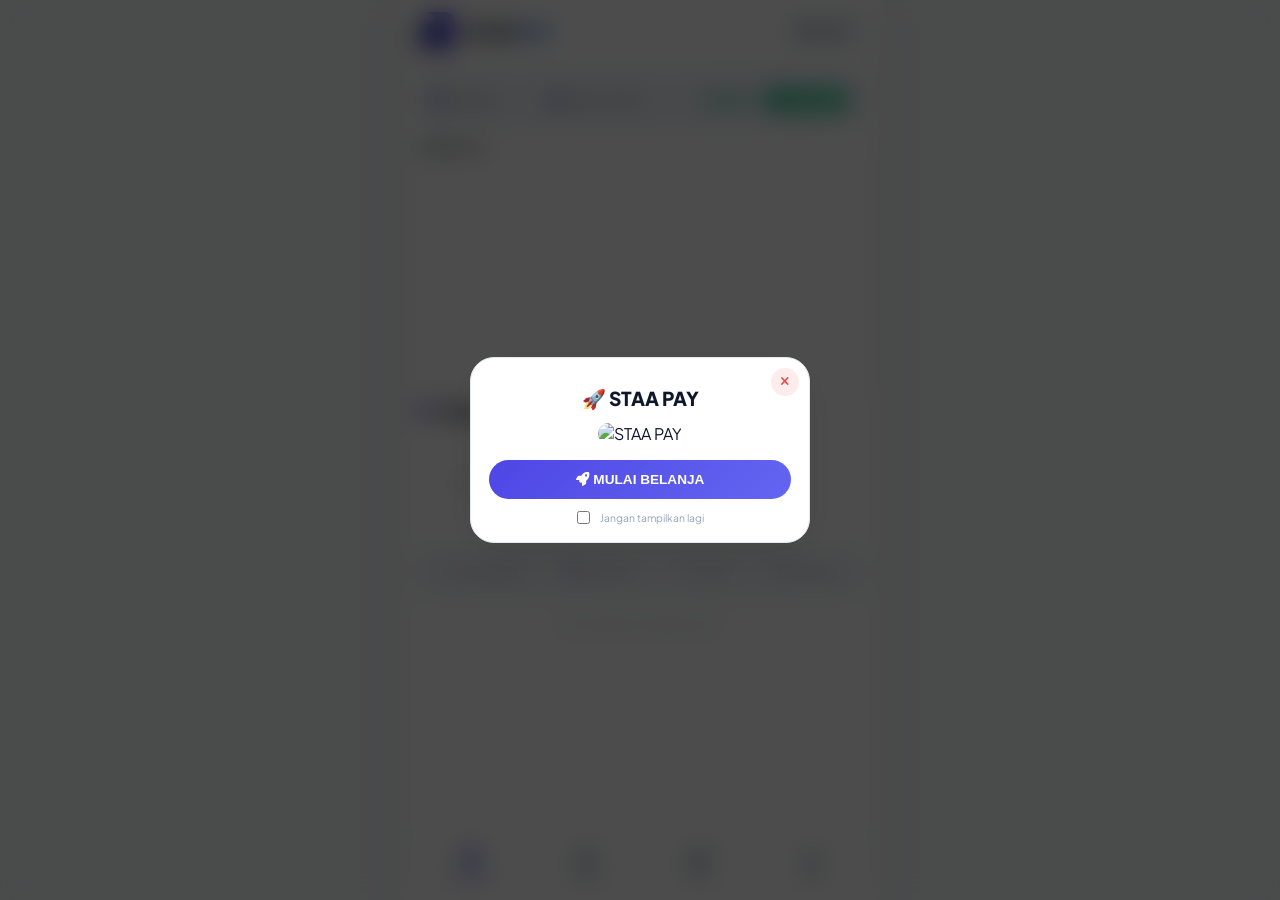
==== commit 837d8590: "Add files via upload" ====
--- a/index.html
+++ b/index.html
@@ -491,6 +491,156 @@
         @keyframes spin { 0%{transform:rotate(0deg)} 100%{transform:rotate(360deg)} }
         .loading-text { color: rgba(255,255,255,0.9); font-weight: 700; font-size: 0.75rem; text-align: center; }
 
+        /* ========== HALAMAN PROMO ========== */
+        .page {
+            display: none;
+            flex: 1;
+            overflow-y: auto;
+            padding: 0 16px 8px;
+            -webkit-overflow-scrolling: touch;
+        }
+        .page.active {
+            display: block;
+        }
+        .page::-webkit-scrollbar { width:0; }
+
+        .promo-header {
+            display: flex;
+            align-items: center;
+            gap: 12px;
+            margin: 16px 0 12px;
+            padding-bottom: 8px;
+            border-bottom: 1px solid var(--border);
+        }
+        .promo-header h2 {
+            font-weight: 800;
+            font-size: 1.2rem;
+            display: flex;
+            align-items: center;
+            gap: 8px;
+            color: var(--text);
+        }
+        .promo-header h2 i { color: var(--warning); }
+        .btn-back {
+            background: var(--surface2);
+            border: none;
+            width: 36px; height: 36px;
+            border-radius: 12px;
+            display: flex;
+            align-items: center;
+            justify-content: center;
+            color: var(--text2);
+            font-size: 1rem;
+            cursor: pointer;
+            transition: 0.2s;
+            border: 1px solid var(--border);
+        }
+        .btn-back:active { transform: scale(0.94); }
+
+        .voucher-card {
+            background: var(--surface2);
+            border-radius: 18px;
+            padding: 16px;
+            display: flex;
+            flex-direction: column;
+            gap: 12px;
+            border: 1px solid var(--border);
+            transition: all 0.25s;
+            position: relative;
+            box-shadow: var(--shadow-sm);
+            margin-bottom: 14px;
+        }
+        .voucher-card.expired {
+            opacity: 0.5;
+            filter: grayscale(0.3);
+            pointer-events: none;
+        }
+        .voucher-top {
+            display: flex;
+            align-items: flex-start;
+            justify-content: space-between;
+        }
+        .discount-badge {
+            background: linear-gradient(135deg, var(--brand), var(--brand2));
+            color: white;
+            font-weight: 800;
+            font-size: 1.4rem;
+            padding: 6px 14px;
+            border-radius: 40px;
+            letter-spacing: -0.5px;
+            box-shadow: 0 8px 14px rgba(79,70,229,0.25);
+        }
+        .voucher-info {
+            display: flex;
+            flex-direction: column;
+            gap: 4px;
+            text-align: right;
+        }
+        .voucher-title {
+            font-weight: 700;
+            font-size: 0.95rem;
+        }
+        .voucher-desc {
+            font-size: 0.68rem;
+            color: var(--text2);
+            display: flex;
+            align-items: center;
+            gap: 4px;
+            justify-content: flex-end;
+        }
+        .code-box {
+            background: var(--surface);
+            border: 1px dashed var(--brand2);
+            border-radius: 14px;
+            padding: 10px 14px;
+            display: flex;
+            align-items: center;
+            justify-content: space-between;
+            font-family: monospace;
+            font-weight: 700;
+            font-size: 0.95rem;
+            letter-spacing: 0.5px;
+            color: var(--brand2);
+        }
+        .copy-btn {
+            background: var(--brand-light);
+            border: none;
+            color: var(--brand);
+            font-weight: 700;
+            font-size: 0.68rem;
+            padding: 6px 14px;
+            border-radius: 30px;
+            display: flex;
+            align-items: center;
+            gap: 4px;
+            cursor: pointer;
+            transition: 0.2s;
+        }
+        .copy-btn:active { background: var(--brand); color: white; }
+        .timer-row {
+            display: flex;
+            align-items: center;
+            justify-content: space-between;
+            font-size: 0.7rem;
+            font-weight: 600;
+        }
+        .countdown {
+            background: rgba(239,68,68,0.1);
+            color: var(--danger);
+            padding: 4px 12px;
+            border-radius: 30px;
+            display: flex;
+            align-items: center;
+            gap: 4px;
+        }
+        .expired-label {
+            color: var(--text3);
+            font-weight: 600;
+            display: flex;
+            align-items: center;
+            gap: 4px;
+        }
+
         @supports(padding-bottom: env(safe-area-inset-bottom)) {
             .bottom-nav { padding-bottom: max(12px, env(safe-area-inset-bottom, 12px)); }
         }
@@ -502,7 +652,7 @@
     <div class="app-header">
         <div class="brand-app">
             <div class="icon-wrapper">
-                <img src="https://i.ibb.co.com/1th4mGLz/1778855680928.jpg" alt="STAA PAY" id="logoImg">
+                <img src="https://i.ibb.co.com/ZzsN93yK/a05da879-1ff2-4e32-b371-01674109d28d.png" alt="STAA PAY" id="logoImg">
             </div>
             <h1>STAA<span>PAY</span></h1>
         </div>
@@ -513,8 +663,8 @@
         </button>
     </div>
 
-    <!-- CONTENT -->
-    <div class="app-content" id="appContent">
+    <!-- HALAMAN BERANDA -->
+    <div class="page active" id="pageHome">
         <div class="operational-panel">
             <span class="time-display"><i class="fas fa-clock"></i> <span id="currentTime">--:--:--</span></span>
             <span class="time-display"><i class="fas fa-calendar"></i> <span id="jamOperasional">07:00 - 21:00</span></span>
@@ -554,6 +704,18 @@
         </div>
 
         <div class="footer-staa">© 2026 <span id="footerNama">STAA PAY</span> • #TopUpPremium</div>
+    </div>
+
+    <!-- HALAMAN PROMO -->
+    <div class="page" id="pagePromo">
+        <div class="promo-header">
+            <button class="btn-back" id="btnBackFromPromo"><i class="fas fa-arrow-left"></i></button>
+            <h2><i class="fas fa-ticket-alt"></i> Kode Voucher</h2>
+        </div>
+        <div id="voucherList"></div>
+        <div style="text-align:center; padding:8px 0 16px; font-size:0.6rem; color:var(--text3);">
+            ⏳ Voucher berlaku terbatas · STAA PAY
+        </div>
     </div>
 
     <!-- BOTTOM NAV -->
@@ -725,21 +887,166 @@
     window.closeDevPopup = function() {
         document.getElementById('devPopup').classList.remove('active');
     };
-    
-    // ========== BOTTOM NAV (DENGAN POPUP DEV) ==========
-    document.querySelectorAll('.nav-item').forEach(function(btn) {
+
+    // ========== NAVIGASI HALAMAN ==========
+    const pageHome = document.getElementById('pageHome');
+    const pagePromo = document.getElementById('pagePromo');
+    const navItems = document.querySelectorAll('.nav-item');
+
+    function switchPage(pageName) {
+        // Sembunyikan semua halaman
+        pageHome.classList.remove('active');
+        pagePromo.classList.remove('active');
+        
+        // Update nav active
+        navItems.forEach(item => item.classList.remove('active'));
+        const activeNav = document.querySelector(`.nav-item[data-nav="${pageName}"]`);
+        if (activeNav) activeNav.classList.add('active');
+
+        if (pageName === 'home') {
+            pageHome.classList.add('active');
+        } else if (pageName === 'promo') {
+            pagePromo.classList.add('active');
+            renderVouchers(); // render ulang setiap kali buka halaman promo
+        } else if (pageName === 'reward' || pageName === 'profile') {
+            showDevPopup();
+            // Kembalikan ke home
+            pageHome.classList.add('active');
+            document.querySelector('.nav-item[data-nav="home"]').classList.add('active');
+        }
+    }
+
+    // Bottom nav click
+    navItems.forEach(btn => {
         btn.addEventListener('click', function() {
-            document.querySelectorAll('.nav-item').forEach(function(b) { b.classList.remove('active'); });
-            this.classList.add('active');
+            const nav = this.dataset.nav;
+            switchPage(nav);
+        });
+    });
+
+    // Tombol kembali dari promo
+    document.getElementById('btnBackFromPromo').addEventListener('click', function() {
+        switchPage('home');
+    });
+
+    // ========== VOUCHER & TIMER (HALAMAN PROMO) ==========
+    function getWIBDate() {
+        return new Date(new Date().getTime() + 7 * 60 * 60 * 1000);
+    }
+
+    const nowWIB = getWIBDate();
+    
+    const vouchers = [
+        {
+            id: 1,
+            discount: '2%',
+            title: 'TOP UP FF',
+            desc: 'Minimal transaksi 50k',
+            code: 'STAAPREM5',
+            expired: new Date(nowWIB.getTime() + 2.5 * 60 * 60 * 1000).toISOString()
+        },
+    ];
+
+    function formatTimeLeft(expiredISO) {
+        const now = getWIBDate();
+        const exp = new Date(expiredISO);
+        const diff = exp - now;
+        if (diff <= 0) return { expired: true, text: 'Kadaluarsa' };
+        
+        const hours = Math.floor(diff / (1000 * 60 * 60));
+        const minutes = Math.floor((diff % (1000 * 60 * 60)) / (1000 * 60));
+        const seconds = Math.floor((diff % (1000 * 60)) / 1000);
+        
+        if (hours > 0) {
+            return { expired: false, text: `${hours}j ${minutes}m ${seconds}d` };
+        }
+        return { expired: false, text: `${minutes}m ${seconds}d` };
+    }
+
+    function renderVouchers() {
+        const container = document.getElementById('voucherList');
+        if (!container) return;
+        
+        container.innerHTML = vouchers.map(v => {
+            const { expired, text } = formatTimeLeft(v.expired);
+            const expiredClass = expired ? 'expired' : '';
+            const timerHtml = expired 
+                ? '<span class="expired-label"><i class="fas fa-clock"></i> Kadaluarsa</span>'
+                : `<span class="countdown" data-expired="${v.expired}" data-id="${v.id}"><i class="fas fa-hourglass-half"></i> ${text}</span>`;
             
-            const nav = this.dataset.nav;
-            if (nav !== 'home') {
-                showDevPopup();
-                document.querySelector('[data-nav="home"]').classList.add('active');
-                this.classList.remove('active');
+            return `
+                <div class="voucher-card ${expiredClass}" id="voucher-${v.id}">
+                    <div class="voucher-top">
+                        <span class="discount-badge">${v.discount}</span>
+                        <div class="voucher-info">
+                            <span class="voucher-title">${v.title}</span>
+                            <span class="voucher-desc"><i class="fas fa-info-circle"></i> ${v.desc}</span>
+                        </div>
+                    </div>
+                    <div class="code-box">
+                        <span>${v.code}</span>
+                        <button class="copy-btn" data-code="${v.code}" ${expired ? 'disabled' : ''}>
+                            <i class="fas fa-copy"></i> SALIN
+                        </button>
+                    </div>
+                    <div class="timer-row">
+                        <span><i class="far fa-calendar-alt"></i> Berlaku s/d</span>
+                        ${timerHtml}
+                    </div>
+                </div>
+            `;
+        }).join('');
+
+        // Attach copy listeners
+        document.querySelectorAll('#voucherList .copy-btn:not([disabled])').forEach(btn => {
+            btn.addEventListener('click', function(e) {
+                const code = this.dataset.code;
+                navigator.clipboard.writeText(code).then(() => {
+                    this.innerHTML = '<i class="fas fa-check"></i> TERSALIN';
+                    this.style.background = '#10b981';
+                    this.style.color = 'white';
+                    setTimeout(() => {
+                        this.innerHTML = '<i class="fas fa-copy"></i> SALIN';
+                        this.style.background = '';
+                        this.style.color = '';
+                    }, 1800);
+                }).catch(() => {
+                    alert('Gagal menyalin, coba lagi.');
+                });
+            });
+        });
+    }
+
+    function updateTimers() {
+        const countdownElements = document.querySelectorAll('#voucherList .countdown');
+        countdownElements.forEach(el => {
+            const expiredISO = el.dataset.expired;
+            const voucherId = el.dataset.id;
+            const { expired, text } = formatTimeLeft(expiredISO);
+            
+            if (expired) {
+                const card = document.getElementById(`voucher-${voucherId}`);
+                if (card) {
+                    card.classList.add('expired');
+                    const timerRow = card.querySelector('.timer-row span:last-child');
+                    if (timerRow) {
+                        timerRow.innerHTML = '<span class="expired-label"><i class="fas fa-clock"></i> Kadaluarsa</span>';
+                    }
+                    const copyBtn = card.querySelector('.copy-btn');
+                    if (copyBtn) {
+                        copyBtn.disabled = true;
+                        copyBtn.style.opacity = '0.5';
+                        copyBtn.style.pointerEvents = 'none';
+                    }
+                    el.remove();
+                }
+            } else {
+                el.innerHTML = `<i class="fas fa-hourglass-half"></i> ${text}`;
             }
         });
-    });
+    }
+
+    setInterval(updateTimers, 1000);
     
     // ========== INIT ==========
     async function init() {
@@ -768,6 +1075,7 @@
         }
         
         updateStoreUI();
+        renderVouchers(); // render awal voucher
         console.log('✅ Selesai!');
     }
     
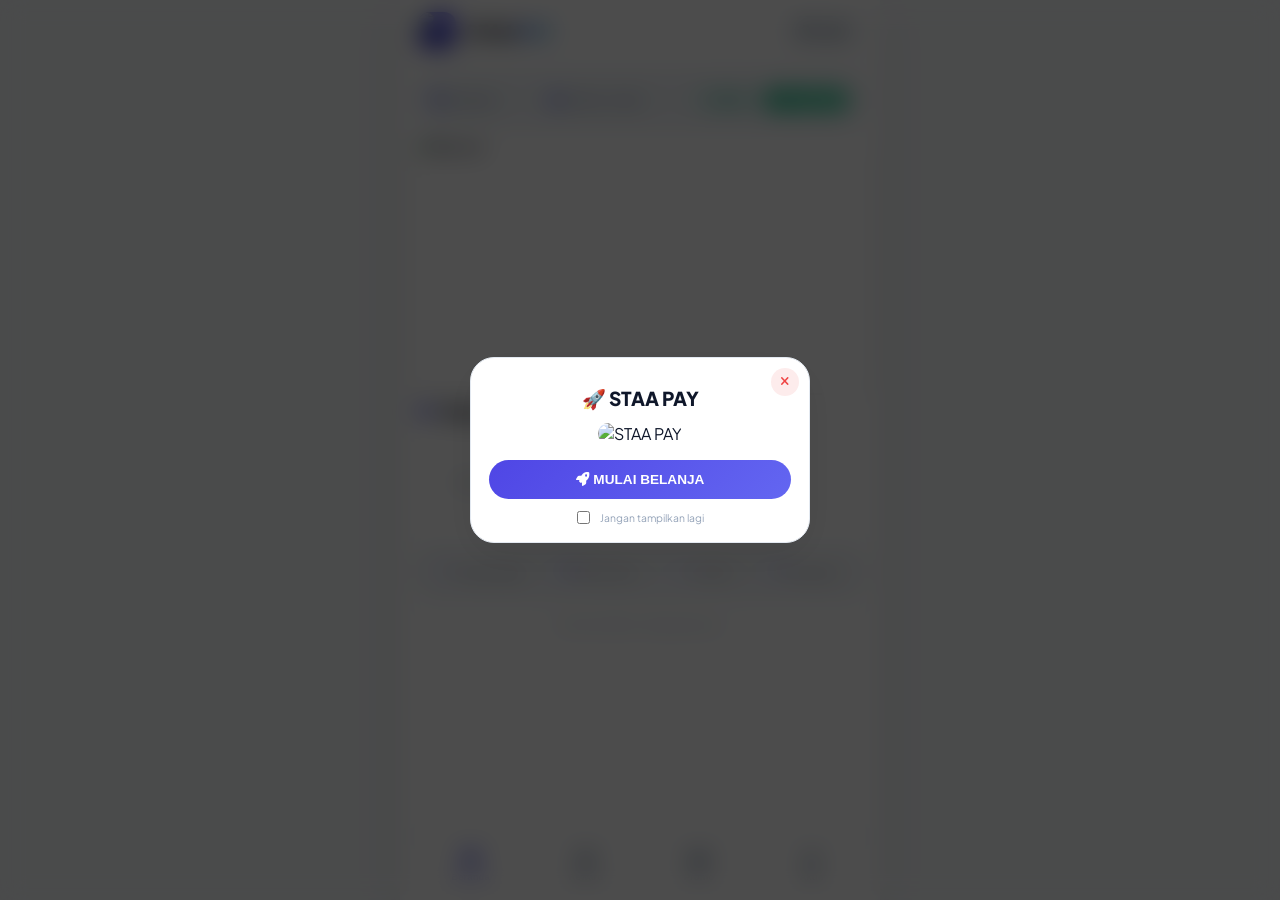
==== commit 6a4ebc3b: "Add files via upload" ====
--- a/index.html
+++ b/index.html
@@ -120,14 +120,15 @@
         }
         .theme-toggle-app:active { transform:scale(0.95); }
 
-        .app-content {
+        .page {
+            display: none;
             flex: 1;
             overflow-y: auto;
             padding: 0 16px 8px;
             -webkit-overflow-scrolling: touch;
-            scroll-behavior: smooth;
-        }
-        .app-content::-webkit-scrollbar { width:0; }
+        }
+        .page.active { display: block; }
+        .page::-webkit-scrollbar { width:0; }
 
         .operational-panel {
             background: var(--surface2);
@@ -277,369 +278,219 @@
         .nav-item.active { color:var(--brand2); }
         .nav-item.active i { transform: translateY(-2px); }
 
-        /* ========== POPUP DEVELOPMENT PREMIUM ========== */
+        /* ========== POPUP DEVELOPMENT ========== */
         .popup-dev-overlay {
-            position: fixed;
-            inset: 0;
+            position: fixed; inset: 0;
             background: rgba(0,0,0,0.75);
             backdrop-filter: blur(16px);
             -webkit-backdrop-filter: blur(16px);
-            display: flex;
-            align-items: center;
-            justify-content: center;
-            z-index: 9999;
-            opacity: 0;
-            visibility: hidden;
+            display: flex; align-items: center; justify-content: center;
+            z-index: 9999; opacity: 0; visibility: hidden;
             transition: all 0.4s cubic-bezier(0.4,0,0.2,1);
             padding: 20px;
         }
-        .popup-dev-overlay.active {
-            opacity: 1;
-            visibility: visible;
-        }
+        .popup-dev-overlay.active { opacity: 1; visibility: visible; }
         .popup-dev-container {
-            width: 100%;
-            max-width: 340px;
-            background: var(--surface);
-            border-radius: 28px;
-            padding: 32px 20px 24px;
-            text-align: center;
+            width: 100%; max-width: 340px;
+            background: var(--surface); border-radius: 28px;
+            padding: 32px 20px 24px; text-align: center;
             border: 1px solid var(--border);
             box-shadow: 0 20px 60px rgba(0,0,0,0.3);
             transform: scale(0.9) translateY(20px);
             transition: transform 0.5s cubic-bezier(0.34,1.56,0.64,1);
             position: relative;
         }
-        .popup-dev-overlay.active .popup-dev-container {
-            transform: scale(1) translateY(0);
-        }
+        .popup-dev-overlay.active .popup-dev-container { transform: scale(1) translateY(0); }
         .popup-dev-icon {
-            width: 80px;
-            height: 80px;
-            margin: 0 auto 16px;
+            width: 80px; height: 80px; margin: 0 auto 16px;
             background: linear-gradient(135deg, var(--brand-light), var(--brand-light));
-            border-radius: 24px;
-            display: flex;
-            align-items: center;
-            justify-content: center;
-            font-size: 2.5rem;
-            animation: floatIcon 3s ease-in-out infinite;
-        }
-        @keyframes floatIcon {
-            0%, 100% { transform: translateY(0); }
-            50% { transform: translateY(-8px); }
-        }
+            border-radius: 24px; display: flex; align-items: center; justify-content: center;
+            font-size: 2.5rem; animation: floatIcon 3s ease-in-out infinite;
+        }
+        @keyframes floatIcon { 0%,100%{transform:translateY(0)} 50%{transform:translateY(-8px)} }
         .popup-dev-icon i {
             background: linear-gradient(135deg, var(--brand), var(--accent));
-            -webkit-background-clip: text;
-            -webkit-text-fill-color: transparent;
+            -webkit-background-clip: text; -webkit-text-fill-color: transparent;
             background-clip: text;
         }
-        .popup-dev-title {
-            font-size: 1.3rem;
-            font-weight: 800;
-            margin-bottom: 6px;
-            color: var(--text);
-            letter-spacing: -0.3px;
-        }
-        .popup-dev-subtitle {
-            font-size: 0.82rem;
-            color: var(--text2);
-            margin-bottom: 8px;
-            font-weight: 500;
-            line-height: 1.5;
-        }
-        .popup-dev-features {
-            display: flex;
-            flex-wrap: wrap;
-            gap: 6px;
-            justify-content: center;
-            margin: 12px 0 16px;
-        }
+        .popup-dev-title { font-size: 1.3rem; font-weight: 800; margin-bottom: 6px; color: var(--text); }
+        .popup-dev-subtitle { font-size: 0.82rem; color: var(--text2); margin-bottom: 8px; font-weight: 500; line-height: 1.5; }
+        .popup-dev-features { display: flex; flex-wrap: wrap; gap: 6px; justify-content: center; margin: 12px 0 16px; }
         .popup-dev-feature {
-            background: var(--surface2);
-            border: 1px solid var(--border);
-            padding: 6px 12px;
-            border-radius: 40px;
-            font-size: 0.65rem;
-            font-weight: 600;
-            color: var(--text2);
-            display: flex;
-            align-items: center;
-            gap: 5px;
-        }
-        .popup-dev-feature i {
-            color: var(--accent2);
-            font-size: 0.6rem;
-        }
-        .popup-dev-progress {
-            width: 100%;
-            height: 6px;
-            background: var(--surface2);
-            border-radius: 10px;
-            margin: 8px 0 16px;
-            overflow: hidden;
-        }
-        .popup-dev-progress-bar {
-            height: 100%;
-            background: linear-gradient(90deg, var(--brand), var(--accent));
-            border-radius: 10px;
-            width: 65%;
-            animation: progressGlow 2s ease-in-out infinite;
-        }
-        @keyframes progressGlow {
-            0%, 100% { box-shadow: 0 0 8px rgba(99,102,241,0.3); }
-            50% { box-shadow: 0 0 20px rgba(99,102,241,0.6); }
-        }
+            background: var(--surface2); border: 1px solid var(--border);
+            padding: 6px 12px; border-radius: 40px; font-size: 0.65rem;
+            font-weight: 600; color: var(--text2); display: flex; align-items: center; gap: 5px;
+        }
+        .popup-dev-feature i { color: var(--accent2); font-size: 0.6rem; }
+        .popup-dev-progress { width: 100%; height: 6px; background: var(--surface2); border-radius: 10px; margin: 8px 0 16px; overflow: hidden; }
+        .popup-dev-progress-bar { height: 100%; background: linear-gradient(90deg, var(--brand), var(--accent)); border-radius: 10px; width: 65%; animation: progressGlow 2s ease-in-out infinite; }
+        @keyframes progressGlow { 0%,100%{box-shadow:0 0 8px rgba(99,102,241,0.3)} 50%{box-shadow:0 0 20px rgba(99,102,241,0.6)} }
         .popup-dev-btn {
-            width: 100%;
-            padding: 14px;
-            background: linear-gradient(135deg, var(--brand), var(--brand2));
-            border: none;
-            border-radius: 50px;
-            color: white;
-            font-weight: 800;
-            font-size: 0.9rem;
-            cursor: pointer;
-            letter-spacing: 0.3px;
-            transition: all 0.2s;
-            box-shadow: 0 4px 15px rgba(99,102,241,0.3);
-        }
-        .popup-dev-btn:active {
-            transform: scale(0.96);
-        }
-        .popup-dev-btn i {
-            margin-right: 6px;
-        }
-
-        /* ========== POPUP WELCOME (AWAL) ========== */
+            width: 100%; padding: 14px; background: linear-gradient(135deg, var(--brand), var(--brand2));
+            border: none; border-radius: 50px; color: white; font-weight: 800; font-size: 0.9rem;
+            cursor: pointer; letter-spacing: 0.3px; transition: all 0.2s; box-shadow: 0 4px 15px rgba(99,102,241,0.3);
+        }
+        .popup-dev-btn:active { transform: scale(0.96); }
+
+        /* ========== POPUP WELCOME ========== */
         .popup-overlay {
-            position: fixed;
-            inset: 0;
-            background: rgba(0,0,0,0.7);
-            backdrop-filter: blur(12px);
-            display: flex;
-            align-items: center;
-            justify-content: center;
-            z-index: 9998;
-            opacity: 0;
-            visibility: hidden;
-            transition: all 0.4s;
-            padding: 20px;
+            position: fixed; inset: 0; background: rgba(0,0,0,0.7);
+            backdrop-filter: blur(12px); display: flex; align-items: center; justify-content: center;
+            z-index: 9998; opacity: 0; visibility: hidden; transition: all 0.4s; padding: 20px;
         }
         .popup-overlay.active { opacity:1; visibility:visible; }
         .popup-container {
-            width: 100%;
-            max-width: 340px;
-            background: var(--surface);
-            border-radius: 24px;
-            padding: 24px 18px 18px;
-            text-align: center;
-            border: 1px solid var(--border);
-            box-shadow: var(--shadow-lg);
-            transform: scale(0.9) translateY(20px);
-            transition: transform 0.4s cubic-bezier(0.34,1.56,0.64,1);
-            position: relative;
+            width: 100%; max-width: 340px; background: var(--surface); border-radius: 24px;
+            padding: 24px 18px 18px; text-align: center; border: 1px solid var(--border);
+            box-shadow: var(--shadow-lg); transform: scale(0.9) translateY(20px);
+            transition: transform 0.4s cubic-bezier(0.34,1.56,0.64,1); position: relative;
         }
         .popup-overlay.active .popup-container { transform: scale(1) translateY(0); }
         .popup-close {
-            position: absolute;
-            top: 10px; right: 10px;
-            width: 28px; height: 28px;
-            background: rgba(239,68,68,0.1);
-            border-radius: 50%;
+            position: absolute; top: 10px; right: 10px; width: 28px; height: 28px;
+            background: rgba(239,68,68,0.1); border-radius: 50%;
             display: flex; align-items:center; justify-content:center;
-            color: var(--danger); cursor: pointer;
-            border: none; font-size: 0.75rem;
+            color: var(--danger); cursor: pointer; border: none; font-size: 0.75rem;
         }
         .popup-image { width:100%; border-radius:16px; margin:8px 0; }
         .popup-button {
-            width: 100%; padding: 12px;
-            background: linear-gradient(135deg, var(--brand), var(--brand2));
-            border: none; border-radius: 50px;
-            color: white; font-weight: 800; font-size: 0.85rem;
+            width: 100%; padding: 12px; background: linear-gradient(135deg, var(--brand), var(--brand2));
+            border: none; border-radius: 50px; color: white; font-weight: 800; font-size: 0.85rem;
             cursor: pointer; margin-top: 8px;
         }
 
         .loading-overlay {
-            position: fixed; inset: 0;
-            background: rgba(11,15,25,0.95);
-            backdrop-filter: blur(20px);
-            z-index: 10000;
+            position: fixed; inset: 0; background: rgba(11,15,25,0.95);
+            backdrop-filter: blur(20px); z-index: 10000;
             display: flex; align-items:center; justify-content:center;
-            opacity: 0; visibility: hidden;
-            transition: all 0.3s;
+            opacity: 0; visibility: hidden; transition: all 0.3s;
         }
         .loading-overlay.active { opacity:1; visibility:visible; }
         .loading-logo {
             width: 60px; height: 60px; margin: 0 auto 12px;
-            background: white; border-radius: 14px;
-            display: flex; align-items:center; justify-content:center;
-            animation: logoBreath 2s infinite;
-            overflow: hidden;
+            background: white; border-radius: 14px; display: flex; align-items:center; justify-content:center;
+            animation: logoBreath 2s infinite; overflow: hidden;
         }
         .loading-logo img { width:85%; height:85%; object-fit:contain; }
         @keyframes logoBreath { 0%,100%{transform:scale(1)} 50%{transform:scale(1.05)} }
         .loading-spinner {
-            width: 24px; height: 24px;
-            border: 2.5px solid rgba(255,255,255,0.15);
-            border-top: 2.5px solid var(--brand2);
-            border-radius: 50%;
-            animation: spin 0.8s linear infinite;
-            margin: 0 auto 10px;
+            width: 24px; height: 24px; border: 2.5px solid rgba(255,255,255,0.15);
+            border-top: 2.5px solid var(--brand2); border-radius: 50%;
+            animation: spin 0.8s linear infinite; margin: 0 auto 10px;
         }
         @keyframes spin { 0%{transform:rotate(0deg)} 100%{transform:rotate(360deg)} }
         .loading-text { color: rgba(255,255,255,0.9); font-weight: 700; font-size: 0.75rem; text-align: center; }
 
-        /* ========== HALAMAN PROMO ========== */
-        .page {
-            display: none;
-            flex: 1;
-            overflow-y: auto;
-            padding: 0 16px 8px;
-            -webkit-overflow-scrolling: touch;
-        }
-        .page.active {
-            display: block;
-        }
-        .page::-webkit-scrollbar { width:0; }
-
+        /* ========== HALAMAN PROMO - VOUCHER CARD ========== */
         .promo-header {
-            display: flex;
-            align-items: center;
-            gap: 12px;
-            margin: 16px 0 12px;
-            padding-bottom: 8px;
+            display: flex; align-items: center; gap: 12px;
+            margin: 16px 0 12px; padding-bottom: 8px;
             border-bottom: 1px solid var(--border);
         }
         .promo-header h2 {
-            font-weight: 800;
-            font-size: 1.2rem;
-            display: flex;
-            align-items: center;
-            gap: 8px;
-            color: var(--text);
+            font-weight: 800; font-size: 1.2rem;
+            display: flex; align-items: center; gap: 8px; color: var(--text);
         }
         .promo-header h2 i { color: var(--warning); }
         .btn-back {
-            background: var(--surface2);
-            border: none;
-            width: 36px; height: 36px;
-            border-radius: 12px;
-            display: flex;
-            align-items: center;
-            justify-content: center;
-            color: var(--text2);
-            font-size: 1rem;
-            cursor: pointer;
-            transition: 0.2s;
-            border: 1px solid var(--border);
+            background: var(--surface2); border: none;
+            width: 36px; height: 36px; border-radius: 12px;
+            display: flex; align-items: center; justify-content: center;
+            color: var(--text2); font-size: 1rem; cursor: pointer;
+            transition: 0.2s; border: 1px solid var(--border);
         }
         .btn-back:active { transform: scale(0.94); }
 
         .voucher-card {
-            background: var(--surface2);
-            border-radius: 18px;
-            padding: 16px;
-            display: flex;
-            flex-direction: column;
-            gap: 12px;
-            border: 1px solid var(--border);
-            transition: all 0.25s;
-            position: relative;
-            box-shadow: var(--shadow-sm);
-            margin-bottom: 14px;
+            background: var(--surface); border-radius: 20px;
+            padding: 0; display: flex; flex-direction: column;
+            border: 1px solid var(--border); transition: all 0.3s ease;
+            position: relative; box-shadow: var(--shadow-sm);
+            margin-bottom: 16px; overflow: hidden;
         }
         .voucher-card.expired {
-            opacity: 0.5;
-            filter: grayscale(0.3);
-            pointer-events: none;
-        }
-        .voucher-top {
-            display: flex;
-            align-items: flex-start;
-            justify-content: space-between;
-        }
-        .discount-badge {
-            background: linear-gradient(135deg, var(--brand), var(--brand2));
-            color: white;
-            font-weight: 800;
-            font-size: 1.4rem;
-            padding: 6px 14px;
-            border-radius: 40px;
-            letter-spacing: -0.5px;
-            box-shadow: 0 8px 14px rgba(79,70,229,0.25);
-        }
-        .voucher-info {
-            display: flex;
-            flex-direction: column;
-            gap: 4px;
-            text-align: right;
-        }
-        .voucher-title {
-            font-weight: 700;
-            font-size: 0.95rem;
-        }
-        .voucher-desc {
-            font-size: 0.68rem;
-            color: var(--text2);
-            display: flex;
-            align-items: center;
-            gap: 4px;
-            justify-content: flex-end;
-        }
-        .code-box {
-            background: var(--surface);
-            border: 1px dashed var(--brand2);
-            border-radius: 14px;
-            padding: 10px 14px;
-            display: flex;
-            align-items: center;
-            justify-content: space-between;
-            font-family: monospace;
-            font-weight: 700;
-            font-size: 0.95rem;
-            letter-spacing: 0.5px;
-            color: var(--brand2);
-        }
-        .copy-btn {
-            background: var(--brand-light);
-            border: none;
-            color: var(--brand);
-            font-weight: 700;
-            font-size: 0.68rem;
-            padding: 6px 14px;
-            border-radius: 30px;
-            display: flex;
-            align-items: center;
-            gap: 4px;
-            cursor: pointer;
-            transition: 0.2s;
-        }
-        .copy-btn:active { background: var(--brand); color: white; }
-        .timer-row {
-            display: flex;
-            align-items: center;
-            justify-content: space-between;
-            font-size: 0.7rem;
-            font-weight: 600;
-        }
-        .countdown {
-            background: rgba(239,68,68,0.1);
-            color: var(--danger);
-            padding: 4px 12px;
-            border-radius: 30px;
-            display: flex;
-            align-items: center;
-            gap: 4px;
-        }
-        .expired-label {
-            color: var(--text3);
-            font-weight: 600;
-            display: flex;
-            align-items: center;
-            gap: 4px;
-        }
+            opacity: 0.5; filter: grayscale(0.4); pointer-events: none;
+        }
+        
+        .voucher-header {
+            background: linear-gradient(135deg, #4f46e5, #6366f1, #818cf8);
+            padding: 18px 16px 14px; color: white;
+            display: flex; align-items: center; justify-content: space-between;
+            position: relative; overflow: hidden;
+        }
+        .voucher-header::before {
+            content: ''; position: absolute; top: -20px; right: -20px;
+            width: 100px; height: 100px; background: rgba(255,255,255,0.1); border-radius: 50%;
+        }
+        .voucher-header::after {
+            content: ''; position: absolute; bottom: -30px; left: -10px;
+            width: 80px; height: 80px; background: rgba(255,255,255,0.06); border-radius: 50%;
+        }
+        .voucher-discount-large {
+            font-size: 2.4rem; font-weight: 800; letter-spacing: -1px;
+            line-height: 1; position: relative; z-index: 1;
+        }
+        .voucher-discount-large small {
+            font-size: 1.2rem; font-weight: 600; opacity: 0.9;
+        }
+        .voucher-game-icon {
+            width: 48px; height: 48px; background: rgba(255,255,255,0.2);
+            border-radius: 14px; display: flex; align-items: center; justify-content: center;
+            font-size: 1.5rem; position: relative; z-index: 1; backdrop-filter: blur(10px);
+        }
+        
+        .voucher-body {
+            padding: 16px; display: flex; flex-direction: column; gap: 10px;
+        }
+        .voucher-body h4 { font-size: 0.95rem; font-weight: 700; color: var(--text); margin: 0; }
+        .voucher-body .voucher-desc-text {
+            font-size: 0.72rem; color: var(--text2);
+            display: flex; align-items: center; gap: 5px;
+        }
+        
+        .voucher-code-wrapper {
+            display: flex; align-items: center; gap: 8px;
+            background: var(--surface2); border-radius: 12px;
+            padding: 6px 6px 6px 14px; border: 1px dashed var(--brand2);
+        }
+        .voucher-code-wrapper code {
+            flex: 1; font-family: 'Courier New', monospace;
+            font-weight: 700; font-size: 0.9rem; letter-spacing: 1.5px;
+            color: var(--brand2); background: transparent;
+        }
+        .voucher-code-wrapper .copy-btn {
+            background: var(--brand); border: none; color: white;
+            font-weight: 700; font-size: 0.68rem; padding: 8px 14px;
+            border-radius: 10px; cursor: pointer; transition: all 0.2s;
+            display: flex; align-items: center; gap: 4px; white-space: nowrap;
+        }
+        .voucher-code-wrapper .copy-btn:active { transform: scale(0.95); }
+        .voucher-code-wrapper .copy-btn:disabled {
+            background: var(--text3); cursor: not-allowed; opacity: 0.6;
+        }
+        
+        .voucher-expiry-section {
+            display: flex; align-items: center; justify-content: space-between; gap: 10px;
+        }
+        .expiry-date-box {
+            display: flex; align-items: center; gap: 6px;
+            font-size: 0.72rem; color: var(--text2); font-weight: 600;
+            background: var(--surface2); padding: 8px 12px;
+            border-radius: 10px; flex: 1;
+        }
+        .expiry-date-box i { color: var(--warning); font-size: 0.8rem; }
+        .expiry-date-box .date-text { color: var(--text); font-weight: 700; }
+        
+        .voucher-card.expired .voucher-header {
+            background: linear-gradient(135deg, #94a3b8, #64748b);
+        }
+
+        .voucher-empty {
+            text-align:center; padding:40px 20px; color:var(--text3);
+        }
+        .voucher-empty i { font-size:2.5rem; margin-bottom:12px; display:block; opacity:0.5; }
+        .voucher-empty p { font-weight:600; margin-bottom:4px; }
+        .voucher-empty span { font-size:0.7rem; opacity:0.7; }
 
         @supports(padding-bottom: env(safe-area-inset-bottom)) {
             .bottom-nav { padding-bottom: max(12px, env(safe-area-inset-bottom, 12px)); }
@@ -714,7 +565,7 @@
         </div>
         <div id="voucherList"></div>
         <div style="text-align:center; padding:8px 0 16px; font-size:0.6rem; color:var(--text3);">
-            ⏳ Voucher berlaku terbatas · STAA PAY
+            ⏳ Voucher berlaku terbatas • STAA PAY
         </div>
     </div>
 
@@ -750,33 +601,21 @@
     </div>
 </div>
 
-<!-- POPUP FITUR DALAM PENGEMBANGAN (PREMIUM) -->
+<!-- POPUP FITUR DALAM PENGEMBANGAN -->
 <div class="popup-dev-overlay" id="devPopup">
     <div class="popup-dev-container">
-        <div class="popup-dev-icon">
-            <i class="fas fa-code"></i>
-        </div>
+        <div class="popup-dev-icon"><i class="fas fa-code"></i></div>
         <div class="popup-dev-title">🚧 Dalam Pengembangan</div>
         <div class="popup-dev-subtitle">Fitur ini sedang kami kerjakan dengan <strong>sepenuh hati</strong> untuk memberikan pengalaman terbaik buat kamu!</div>
-        
-        <div class="popup-dev-progress">
-            <div class="popup-dev-progress-bar"></div>
-        </div>
-        
+        <div class="popup-dev-progress"><div class="popup-dev-progress-bar"></div></div>
         <div class="popup-dev-features">
             <div class="popup-dev-feature"><i class="fas fa-check-circle"></i> Desain UI</div>
             <div class="popup-dev-feature"><i class="fas fa-spinner fa-spin"></i> Backend</div>
             <div class="popup-dev-feature"><i class="fas fa-clock"></i> Testing</div>
             <div class="popup-dev-feature"><i class="fas fa-gift"></i> Hadiah</div>
         </div>
-        
-        <button class="popup-dev-btn" onclick="closeDevPopup()">
-            <i class="fas fa-rocket"></i> NOTIFIKASI KETIKA SUDAH RILIS
-        </button>
-        
-        <p style="font-size:0.6rem;color:var(--text3);margin-top:10px;">
-            Estimasi rilis: <strong style="color:var(--brand2);">Juni 2026</strong>
-        </p>
+        <button class="popup-dev-btn" onclick="closeDevPopup()"><i class="fas fa-rocket"></i> NOTIFIKASI KETIKA SUDAH RILIS</button>
+        <p style="font-size:0.6rem;color:var(--text3);margin-top:10px;">Estimasi rilis: <strong style="color:var(--brand2);">Juni 2026</strong></p>
     </div>
 </div>
 
@@ -881,12 +720,8 @@
     };
     
     // ========== POPUP DEVELOPMENT ==========
-    function showDevPopup() {
-        document.getElementById('devPopup').classList.add('active');
-    }
-    window.closeDevPopup = function() {
-        document.getElementById('devPopup').classList.remove('active');
-    };
+    function showDevPopup() { document.getElementById('devPopup').classList.add('active'); }
+    window.closeDevPopup = function() { document.getElementById('devPopup').classList.remove('active'); };
 
     // ========== NAVIGASI HALAMAN ==========
     const pageHome = document.getElementById('pageHome');
@@ -894,188 +729,171 @@
     const navItems = document.querySelectorAll('.nav-item');
 
     function switchPage(pageName) {
-        // Sembunyikan semua halaman
         pageHome.classList.remove('active');
         pagePromo.classList.remove('active');
-        
-        // Update nav active
         navItems.forEach(item => item.classList.remove('active'));
         const activeNav = document.querySelector(`.nav-item[data-nav="${pageName}"]`);
         if (activeNav) activeNav.classList.add('active');
 
-        if (pageName === 'home') {
-            pageHome.classList.add('active');
-        } else if (pageName === 'promo') {
-            pagePromo.classList.add('active');
-            renderVouchers(); // render ulang setiap kali buka halaman promo
-        } else if (pageName === 'reward' || pageName === 'profile') {
+        if (pageName === 'home') { pageHome.classList.add('active'); }
+        else if (pageName === 'promo') { pagePromo.classList.add('active'); renderVouchers(); }
+        else if (pageName === 'reward' || pageName === 'profile') {
             showDevPopup();
-            // Kembalikan ke home
             pageHome.classList.add('active');
             document.querySelector('.nav-item[data-nav="home"]').classList.add('active');
         }
     }
 
-    // Bottom nav click
-    navItems.forEach(btn => {
-        btn.addEventListener('click', function() {
-            const nav = this.dataset.nav;
-            switchPage(nav);
-        });
-    });
-
-    // Tombol kembali dari promo
-    document.getElementById('btnBackFromPromo').addEventListener('click', function() {
-        switchPage('home');
-    });
-
-    // ========== VOUCHER & TIMER (HALAMAN PROMO) ==========
-    function getWIBDate() {
-        return new Date(new Date().getTime() + 7 * 60 * 60 * 1000);
-    }
-
-    const nowWIB = getWIBDate();
-    
-    const vouchers = [
-        {
-            id: 1,
-            discount: '2%',
-            title: 'TOP UP FF',
-            desc: 'Minimal transaksi 50k',
-            code: 'STAAPREM5',
-            expired: new Date(nowWIB.getTime() + 2.5 * 60 * 60 * 1000).toISOString()
-        },
+    navItems.forEach(btn => { btn.addEventListener('click', function() { switchPage(this.dataset.nav); }); });
+    document.getElementById('btnBackFromPromo').addEventListener('click', function() { switchPage('home'); });
+
+    // ========== VOUCHER (TANPA LOCAL STORAGE) ==========
+    function getWIBDate() { return new Date(new Date().getTime() + 7 * 60 * 60 * 1000); }
+    
+    // Format tanggal: Senin, 7 Juli 2026 • 14:30 WIB
+    function formatDateWIB(isoString) {
+        const d = new Date(isoString);
+        const hari = ['Minggu', 'Senin', 'Selasa', 'Rabu', 'Kamis', 'Jumat', 'Sabtu'];
+        const bulan = ['Januari', 'Februari', 'Maret', 'April', 'Mei', 'Juni', 'Juli', 'Agustus', 'September', 'Oktober', 'November', 'Desember'];
+        const namaHari = hari[d.getUTCDay()];
+        const tgl = d.getUTCDate();
+        const namaBulan = bulan[d.getUTCMonth()];
+        const tahun = d.getUTCFullYear();
+        const jam = String(d.getUTCHours()).padStart(2,'0');
+        const menit = String(d.getUTCMinutes()).padStart(2,'0');
+        return `${namaHari}, ${tgl} ${namaBulan} ${tahun} • ${jam}:${menit} WIB`;
+    }
+
+    // Konfigurasi voucher (durasi dalam MENIT) - SELALU BARU SETIAP LOAD
+    const voucherConfigs = [
+        { id: 1, discount: '2%', title: 'TOP UP FREE FIRE', desc: 'Minimal transaksi 50k', code: 'STAAPREM5', icon: 'fa-gamepad', durationMinutes: 10080 }
     ];
 
-    function formatTimeLeft(expiredISO) {
+    // Generate voucher data baru setiap dipanggil
+    function generateVoucherData() {
+        const nowWIB = getWIBDate();
+        return voucherConfigs.map(v => ({
+            id: v.id, code: v.code, discount: v.discount,
+            title: v.title, desc: v.desc, icon: v.icon,
+            expired: new Date(nowWIB.getTime() + v.durationMinutes * 60 * 1000).toISOString()
+        }));
+    }
+
+    function isExpired(expiredISO) {
         const now = getWIBDate();
-        const exp = new Date(expiredISO);
-        const diff = exp - now;
-        if (diff <= 0) return { expired: true, text: 'Kadaluarsa' };
-        
-        const hours = Math.floor(diff / (1000 * 60 * 60));
-        const minutes = Math.floor((diff % (1000 * 60 * 60)) / (1000 * 60));
-        const seconds = Math.floor((diff % (1000 * 60)) / 1000);
-        
-        if (hours > 0) {
-            return { expired: false, text: `${hours}j ${minutes}m ${seconds}d` };
-        }
-        return { expired: false, text: `${minutes}m ${seconds}d` };
+        return new Date(expiredISO) <= now;
     }
 
     function renderVouchers() {
         const container = document.getElementById('voucherList');
         if (!container) return;
         
-        container.innerHTML = vouchers.map(v => {
-            const { expired, text } = formatTimeLeft(v.expired);
+        // Selalu generate baru - TIDAK menggunakan localStorage
+        const voucherData = generateVoucherData();
+        
+        // Filter yang masih aktif
+        const activeVouchers = voucherData.filter(v => !isExpired(v.expired));
+        
+        if (activeVouchers.length === 0) {
+            container.innerHTML = `
+                <div class="voucher-empty">
+                    <i class="fas fa-ticket-alt"></i>
+                    <p>Belum ada voucher tersedia</p>
+                    <span>Voucher akan muncul saat ada promo</span>
+                </div>`;
+            return;
+        }
+        
+        container.innerHTML = voucherData.map(v => {
+            const expired = isExpired(v.expired);
             const expiredClass = expired ? 'expired' : '';
-            const timerHtml = expired 
-                ? '<span class="expired-label"><i class="fas fa-clock"></i> Kadaluarsa</span>'
-                : `<span class="countdown" data-expired="${v.expired}" data-id="${v.id}"><i class="fas fa-hourglass-half"></i> ${text}</span>`;
+            const dateFormatted = formatDateWIB(v.expired);
             
             return `
                 <div class="voucher-card ${expiredClass}" id="voucher-${v.id}">
-                    <div class="voucher-top">
-                        <span class="discount-badge">${v.discount}</span>
-                        <div class="voucher-info">
-                            <span class="voucher-title">${v.title}</span>
-                            <span class="voucher-desc"><i class="fas fa-info-circle"></i> ${v.desc}</span>
+                    <div class="voucher-header">
+                        <div class="voucher-discount-large">${v.discount} <small>OFF</small></div>
+                        <div class="voucher-game-icon">
+                            <i class="fas ${v.icon || 'fa-gamepad'}"></i>
                         </div>
                     </div>
-                    <div class="code-box">
-                        <span>${v.code}</span>
-                        <button class="copy-btn" data-code="${v.code}" ${expired ? 'disabled' : ''}>
-                            <i class="fas fa-copy"></i> SALIN
-                        </button>
+                    <div class="voucher-body">
+                        <h4>${v.title}</h4>
+                        <div class="voucher-desc-text">
+                            <i class="fas fa-info-circle"></i> ${v.desc}
+                        </div>
+                        <div class="voucher-code-wrapper">
+                            <code>${v.code}</code>
+                            <button class="copy-btn" data-code="${v.code}" ${expired ? 'disabled' : ''}>
+                                <i class="fas fa-copy"></i> SALIN
+                            </button>
+                        </div>
+                        <div class="voucher-expiry-section">
+                            <div class="expiry-date-box">
+                                <i class="fas fa-calendar-alt"></i>
+                                <span>Berlaku sampai</span>
+                                <span class="date-text">${dateFormatted}</span>
+                            </div>
+                        </div>
                     </div>
-                    <div class="timer-row">
-                        <span><i class="far fa-calendar-alt"></i> Berlaku s/d</span>
-                        ${timerHtml}
-                    </div>
-                </div>
-            `;
+                </div>`;
         }).join('');
 
-        // Attach copy listeners
+        // Copy button listeners
         document.querySelectorAll('#voucherList .copy-btn:not([disabled])').forEach(btn => {
-            btn.addEventListener('click', function(e) {
-                const code = this.dataset.code;
-                navigator.clipboard.writeText(code).then(() => {
+            btn.addEventListener('click', function() {
+                navigator.clipboard.writeText(this.dataset.code).then(() => {
+                    const originalHTML = this.innerHTML;
                     this.innerHTML = '<i class="fas fa-check"></i> TERSALIN';
                     this.style.background = '#10b981';
-                    this.style.color = 'white';
                     setTimeout(() => {
-                        this.innerHTML = '<i class="fas fa-copy"></i> SALIN';
+                        this.innerHTML = originalHTML;
                         this.style.background = '';
-                        this.style.color = '';
                     }, 1800);
-                }).catch(() => {
-                    alert('Gagal menyalin, coba lagi.');
-                });
+                }).catch(() => alert('Gagal menyalin, coba lagi.'));
             });
         });
     }
 
-    function updateTimers() {
-        const countdownElements = document.querySelectorAll('#voucherList .countdown');
-        countdownElements.forEach(el => {
-            const expiredISO = el.dataset.expired;
-            const voucherId = el.dataset.id;
-            const { expired, text } = formatTimeLeft(expiredISO);
-            
-            if (expired) {
-                const card = document.getElementById(`voucher-${voucherId}`);
-                if (card) {
-                    card.classList.add('expired');
-                    const timerRow = card.querySelector('.timer-row span:last-child');
-                    if (timerRow) {
-                        timerRow.innerHTML = '<span class="expired-label"><i class="fas fa-clock"></i> Kadaluarsa</span>';
-                    }
-                    const copyBtn = card.querySelector('.copy-btn');
-                    if (copyBtn) {
-                        copyBtn.disabled = true;
-                        copyBtn.style.opacity = '0.5';
-                        copyBtn.style.pointerEvents = 'none';
-                    }
-                    el.remove();
-                }
-            } else {
-                el.innerHTML = `<i class="fas fa-hourglass-half"></i> ${text}`;
+    // Cek expired setiap 30 detik
+    setInterval(() => {
+        const cards = document.querySelectorAll('#voucherList .voucher-card:not(.expired)');
+        let hasExpired = false;
+        cards.forEach(card => {
+            const id = card.id.replace('voucher-', '');
+            const voucherData = generateVoucherData();
+            const v = voucherData.find(x => x.id == id);
+            if (v && isExpired(v.expired)) {
+                card.classList.add('expired');
+                const copyBtn = card.querySelector('.copy-btn');
+                if (copyBtn) { copyBtn.disabled = true; copyBtn.style.opacity = '0.5'; }
+                hasExpired = true;
             }
         });
-    }
-
-    setInterval(updateTimers, 1000);
+        if (hasExpired) {
+            const voucherData = generateVoucherData();
+            const active = voucherData.filter(v => !isExpired(v.expired));
+            if (active.length === 0) renderVouchers();
+        }
+    }, 30000);
     
     // ========== INIT ==========
     async function init() {
         console.clear(); console.log('🚀 STAA PAY PREMIUM');
         hideLoading();
-        
         try { if (typeof fetchSettings === 'function') appSettings = await fetchSettings(); } catch(e) {}
-        
         if (appSettings && appSettings.nama_toko) {
-            ['namaToko', 'footerNama', 'popupNama'].forEach(function(id) {
-                const el = document.getElementById(id); if (el) el.textContent = appSettings.nama_toko;
-            });
+            ['namaToko', 'footerNama', 'popupNama'].forEach(function(id) { const el = document.getElementById(id); if (el) el.textContent = appSettings.nama_toko; });
             document.title = appSettings.nama_toko;
         }
         if (appSettings && appSettings.logo_url) { const el = document.getElementById('logoImg'); if (el) el.src = appSettings.logo_url; }
         if (appSettings && appSettings.popup_img) { const el = document.getElementById('popupImg'); if (el) el.src = appSettings.popup_img; }
-        
         renderBanners(appSettings || null);
         updateStoreUI();
-        
-        try {
-            if (typeof fetchGames === 'function') { const games = await fetchGames(); renderGames(games); }
-        } catch(e) {
-            const c = document.getElementById('gameHorizontalList');
-            if (c) c.innerHTML = '<div class="product-column" style="width:100%;text-align:center;padding:40px;color:var(--text3);">❌ Gagal memuat produk</div>';
-        }
-        
+        try { if (typeof fetchGames === 'function') { const games = await fetchGames(); renderGames(games); } }
+        catch(e) { const c = document.getElementById('gameHorizontalList'); if (c) c.innerHTML = '<div class="product-column" style="width:100%;text-align:center;padding:40px;color:var(--text3);">❌ Gagal memuat produk</div>'; }
         updateStoreUI();
-        renderVouchers(); // render awal voucher
+        renderVouchers();
         console.log('✅ Selesai!');
     }
     
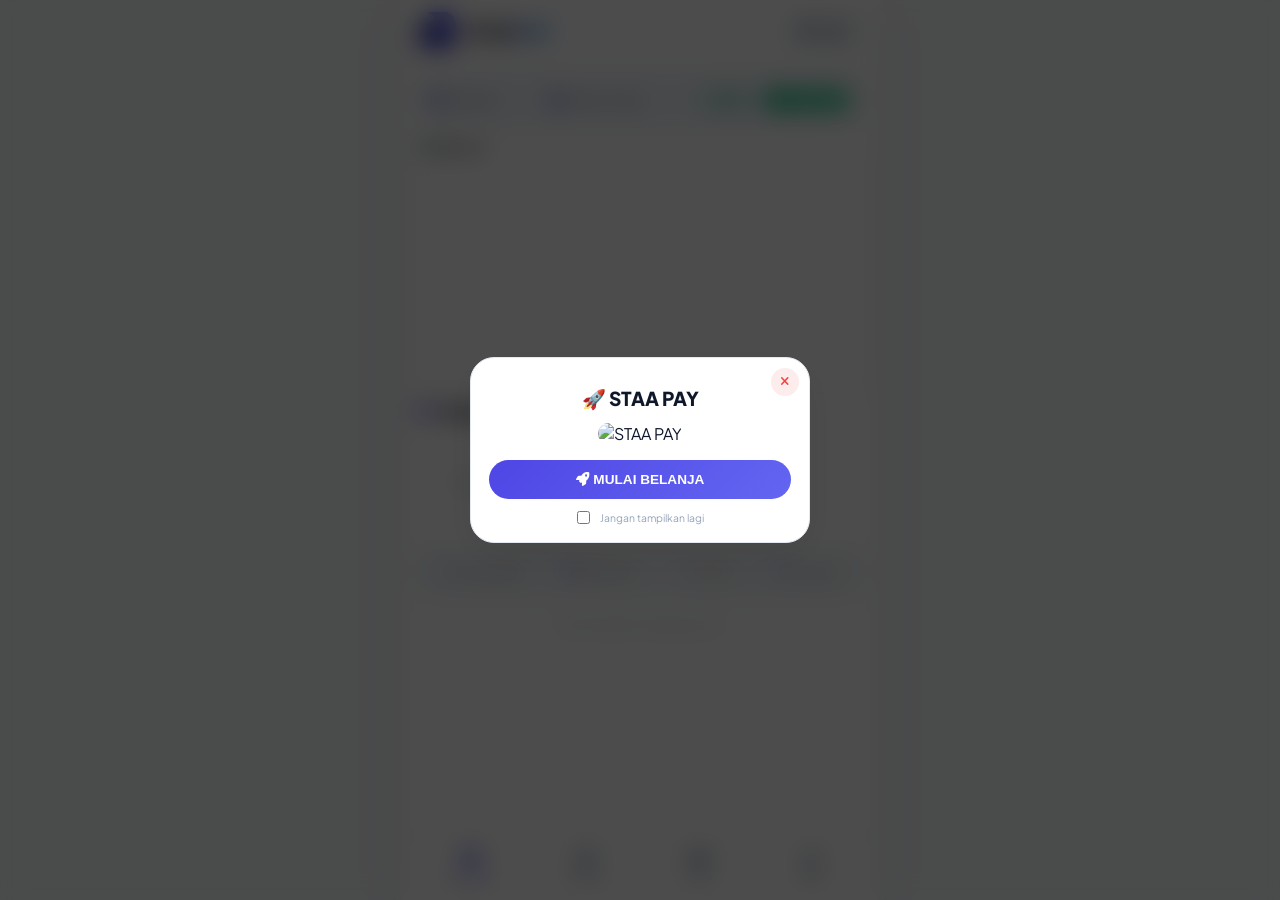
==== commit a98a09ef: "Add files via upload" ====
--- a/index.html
+++ b/index.html
@@ -592,7 +592,7 @@
     <div class="popup-container">
         <button class="popup-close" onclick="closeWelcomePopup()"><i class="fas fa-times"></i></button>
         <h2 style="font-weight:800;font-size:1.2rem;margin:4px 0;color:var(--text);">🚀 <span id="popupNama">STAA PAY</span></h2>
-        <img src="https://i.ibb.co.com/sJW5WyKP/quality-restoration-20260519003356441.jpg" class="popup-image" alt="STAA PAY" id="popupImg">
+        <img src="https://staaporto.my.id/5ec79d.png" class="popup-image" alt="STAA PAY" id="popupImg">
         <button class="popup-button" onclick="closeWelcomePopup()"><i class="fas fa-rocket"></i> MULAI BELANJA</button>
         <div style="display:flex;justify-content:center;gap:10px;margin-top:12px;">
             <input type="checkbox" id="dontShowAgain">
